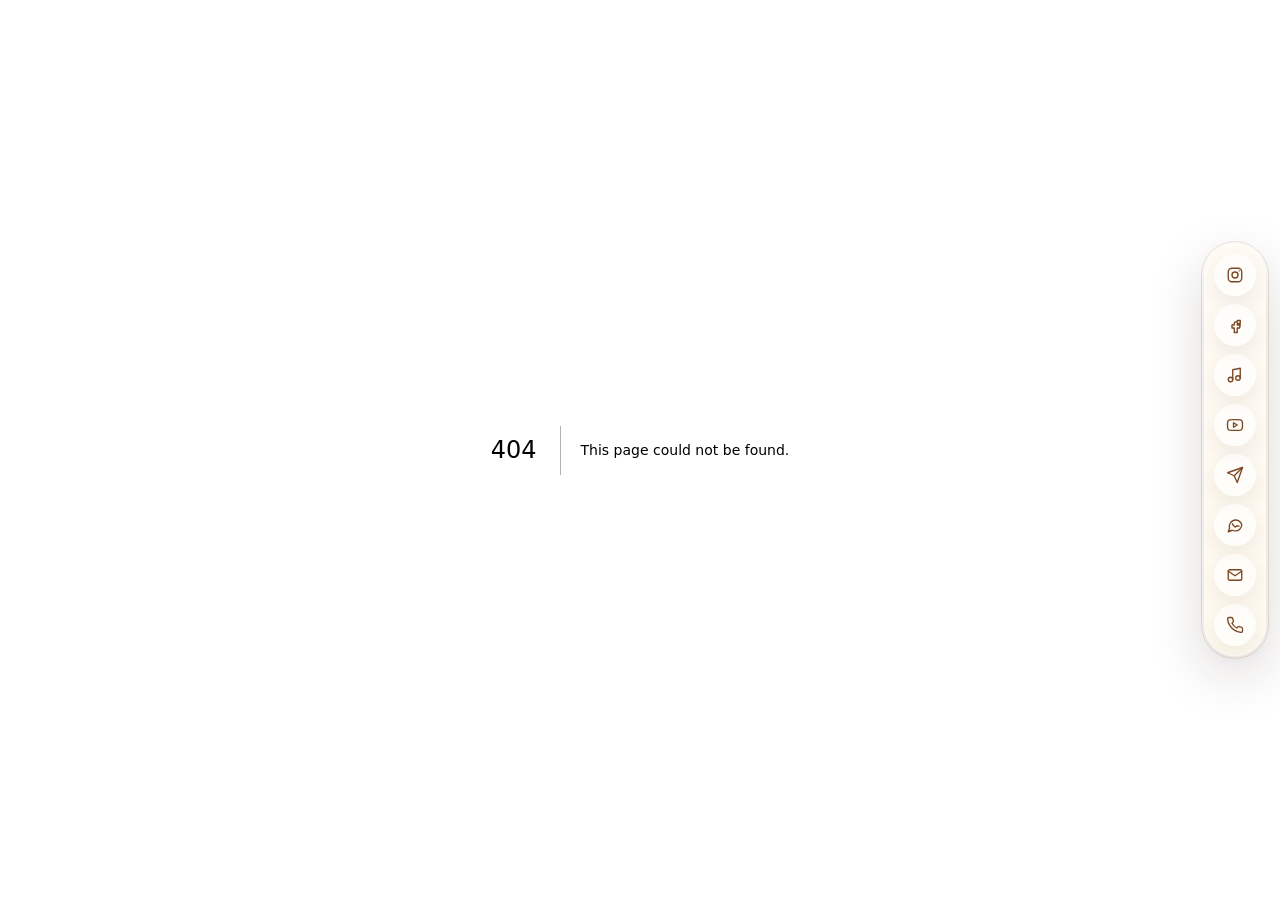
==== 404/index.html @ f0025ccf "Deploy ENDE static site" ====
<!DOCTYPE html><html lang="ka" data-scroll-behavior="smooth"><head><meta charSet="utf-8"/><meta name="viewport" content="width=device-width, initial-scale=1, maximum-scale=1"/><link rel="stylesheet" href="/_next/static/css/9ec2a59e94f89366.css" data-precedence="next"/><link rel="preload" as="script" fetchPriority="low" href="/_next/static/chunks/webpack-8658fdbc42bfbbae.js"/><script src="/_next/static/chunks/fd9d1056-749e5812300142af.js" async=""></script><script src="/_next/static/chunks/117-8c9b6d5010131bc0.js" async=""></script><script src="/_next/static/chunks/main-app-7a380a9fce7465ef.js" async=""></script><meta name="robots" content="noindex"/><title>404: This page could not be found.</title><title>ენდე — სამშენებლო კომპანია</title><meta name="description" content="ენდე — სამშენებლო კომპანია საქართველოში: სახლების მშენებლობა, გალერეა, კონტაქტი და დროებით გამორთული 3D კონსტრუქტორი განახლებული ვერსიისთვის."/><script src="/_next/static/chunks/polyfills-42372ed130431b0a.js" noModule=""></script></head><body><div style="font-family:system-ui,&quot;Segoe UI&quot;,Roboto,Helvetica,Arial,sans-serif,&quot;Apple Color Emoji&quot;,&quot;Segoe UI Emoji&quot;;height:100vh;text-align:center;display:flex;flex-direction:column;align-items:center;justify-content:center"><div><style>body{color:#000;background:#fff;margin:0}.next-error-h1{border-right:1px solid rgba(0,0,0,.3)}@media (prefers-color-scheme:dark){body{color:#fff;background:#000}.next-error-h1{border-right:1px solid rgba(255,255,255,.3)}}</style><h1 class="next-error-h1" style="display:inline-block;margin:0 20px 0 0;padding:0 23px 0 0;font-size:24px;font-weight:500;vertical-align:top;line-height:49px">404</h1><div style="display:inline-block"><h2 style="font-size:14px;font-weight:400;line-height:49px;margin:0">This page could not be found.</h2></div></div></div><aside class="floating-contact-bar" aria-label="სწრაფი კონტაქტები"><span class="floating-contact-pulse" aria-hidden="true"></span><a href="https://instagram.com/" aria-label="Instagram" title="Instagram" target="_blank" rel="noreferrer"><svg width="18" height="18" viewBox="0 0 24 24" fill="none" stroke="currentColor" stroke-width="1.8" stroke-linecap="round" stroke-linejoin="round" aria-hidden="true"><rect x="3" y="3" width="18" height="18" rx="5"></rect><circle cx="12" cy="12" r="4"></circle><path d="M17.5 6.5h.01"></path></svg><span>Instagram</span></a><a href="https://facebook.com/" aria-label="Facebook" title="Facebook" target="_blank" rel="noreferrer"><svg width="18" height="18" viewBox="0 0 24 24" fill="none" stroke="currentColor" stroke-width="1.8" stroke-linecap="round" stroke-linejoin="round" aria-hidden="true"><path d="M15 8h-2a2 2 0 0 0-2 2v2H8v4h3v6h4v-6h3l1-4h-4v-1a1 1 0 0 1 1-1h3V6h-4Z"></path></svg><span>Facebook</span></a><a href="https://tiktok.com/" aria-label="TikTok" title="TikTok" target="_blank" rel="noreferrer"><svg width="18" height="18" viewBox="0 0 24 24" fill="none" stroke="currentColor" stroke-width="1.8" stroke-linecap="round" stroke-linejoin="round" aria-hidden="true"><path d="M9 18V5l10-2v13"></path><circle cx="6" cy="18" r="3"></circle><circle cx="16" cy="16" r="3"></circle></svg><span>TikTok</span></a><a href="https://youtube.com/" aria-label="YouTube" title="YouTube" target="_blank" rel="noreferrer"><svg width="18" height="18" viewBox="0 0 24 24" fill="none" stroke="currentColor" stroke-width="1.8" stroke-linecap="round" stroke-linejoin="round" aria-hidden="true"><path d="M22 12s0-3.2-.4-4.7a3 3 0 0 0-2.1-2.1C17.8 4.8 12 4.8 12 4.8s-5.8 0-7.5.4a3 3 0 0 0-2.1 2.1C2 8.8 2 12 2 12s0 3.2.4 4.7a3 3 0 0 0 2.1 2.1c1.7.4 7.5.4 7.5.4s5.8 0 7.5-.4a3 3 0 0 0 2.1-2.1c.4-1.5.4-4.7.4-4.7Z"></path><path d="m10 9 5 3-5 3V9Z"></path></svg><span>YouTube</span></a><a href="https://t.me/" aria-label="Telegram" title="Telegram" target="_blank" rel="noreferrer"><svg width="18" height="18" viewBox="0 0 24 24" fill="none" stroke="currentColor" stroke-width="1.8" stroke-linecap="round" stroke-linejoin="round" aria-hidden="true"><path d="m22 2-7 20-4-9-9-4 20-7Z"></path><path d="M22 2 11 13"></path></svg><span>Telegram</span></a><a href="https://wa.me/995555000000" aria-label="WhatsApp" title="WhatsApp" target="_blank" rel="noreferrer"><svg width="18" height="18" viewBox="0 0 24 24" fill="none" stroke="currentColor" stroke-width="1.8" stroke-linecap="round" stroke-linejoin="round" aria-hidden="true"><path d="M21 11.5a8.4 8.4 0 0 1-9 8.4 8.7 8.7 0 0 1-3.7-.9L3 21l1.8-5a8.4 8.4 0 1 1 16.2-4.5Z"></path><path d="M8.5 10.5c.8 2 2.2 3.4 4.2 4.2l1.4-1.4c.2-.2.5-.3.8-.2.9.3 1.7.4 2.6.4"></path></svg><span>WhatsApp</span></a><a href="mailto:info@example.com" aria-label="Email" title="Email"><svg width="18" height="18" viewBox="0 0 24 24" fill="none" stroke="currentColor" stroke-width="1.8" stroke-linecap="round" stroke-linejoin="round" aria-hidden="true"><rect x="3" y="5" width="18" height="14" rx="2"></rect><path d="m3 7 9 6 9-6"></path></svg><span>Email</span></a><a href="tel:+995555000000" aria-label="Call" title="Call"><svg width="18" height="18" viewBox="0 0 24 24" fill="none" stroke="currentColor" stroke-width="1.8" stroke-linecap="round" stroke-linejoin="round" aria-hidden="true"><path d="M22 16.9v3a2 2 0 0 1-2.2 2 19.8 19.8 0 0 1-8.6-3.1 19.4 19.4 0 0 1-6-6A19.8 19.8 0 0 1 2.1 4.2 2 2 0 0 1 4.1 2h3a2 2 0 0 1 2 1.7c.1.9.3 1.8.6 2.6a2 2 0 0 1-.5 2.1L8 9.6a16 16 0 0 0 6.4 6.4l1.2-1.2a2 2 0 0 1 2.1-.5c.8.3 1.7.5 2.6.6A2 2 0 0 1 22 16.9Z"></path></svg><span>Call</span></a></aside><script src="/_next/static/chunks/webpack-8658fdbc42bfbbae.js" async=""></script><script>(self.__next_f=self.__next_f||[]).push([0]);self.__next_f.push([2,null])</script><script>self.__next_f.push([1,"1:HL[\"/_next/static/css/9ec2a59e94f89366.css\",\"style\"]\n"])</script><script>self.__next_f.push([1,"2:I[2846,[],\"\"]\n4:I[4707,[],\"\"]\n5:I[6423,[],\"\"]\nb:I[1060,[],\"\"]\n6:{\"fontFamily\":\"system-ui,\\\"Segoe UI\\\",Roboto,Helvetica,Arial,sans-serif,\\\"Apple Color Emoji\\\",\\\"Segoe UI Emoji\\\"\",\"height\":\"100vh\",\"textAlign\":\"center\",\"display\":\"flex\",\"flexDirection\":\"column\",\"alignItems\":\"center\",\"justifyContent\":\"center\"}\n7:{\"display\":\"inline-block\",\"margin\":\"0 20px 0 0\",\"padding\":\"0 23px 0 0\",\"fontSize\":24,\"fontWeight\":500,\"verticalAlign\":\"top\",\"lineHeight\":\"49px\"}\n8:{\"display\":\"inline-block\"}\n9:{\"fontSize\":14,\"fontWeight\":400,\"lineHeight\":\"49px\",\"margin\":0}\nc:[]\n"])</script><script>self.__next_f.push([1,"0:[\"$\",\"$L2\",null,{\"buildId\":\"JCtrKZz7hYEylnQfCbO5D\",\"assetPrefix\":\"\",\"urlParts\":[\"\",\"_not-found\",\"\"],\"initialTree\":[\"\",{\"children\":[\"/_not-found\",{\"children\":[\"__PAGE__\",{}]}]},\"$undefined\",\"$undefined\",true],\"initialSeedData\":[\"\",{\"children\":[\"/_not-found\",{\"children\":[\"__PAGE__\",{},[[\"$L3\",[[\"$\",\"title\",null,{\"children\":\"404: This page could not be found.\"}],[\"$\",\"div\",null,{\"style\":{\"fontFamily\":\"system-ui,\\\"Segoe UI\\\",Roboto,Helvetica,Arial,sans-serif,\\\"Apple Color Emoji\\\",\\\"Segoe UI Emoji\\\"\",\"height\":\"100vh\",\"textAlign\":\"center\",\"display\":\"flex\",\"flexDirection\":\"column\",\"alignItems\":\"center\",\"justifyContent\":\"center\"},\"children\":[\"$\",\"div\",null,{\"children\":[[\"$\",\"style\",null,{\"dangerouslySetInnerHTML\":{\"__html\":\"body{color:#000;background:#fff;margin:0}.next-error-h1{border-right:1px solid rgba(0,0,0,.3)}@media (prefers-color-scheme:dark){body{color:#fff;background:#000}.next-error-h1{border-right:1px solid rgba(255,255,255,.3)}}\"}}],[\"$\",\"h1\",null,{\"className\":\"next-error-h1\",\"style\":{\"display\":\"inline-block\",\"margin\":\"0 20px 0 0\",\"padding\":\"0 23px 0 0\",\"fontSize\":24,\"fontWeight\":500,\"verticalAlign\":\"top\",\"lineHeight\":\"49px\"},\"children\":\"404\"}],[\"$\",\"div\",null,{\"style\":{\"display\":\"inline-block\"},\"children\":[\"$\",\"h2\",null,{\"style\":{\"fontSize\":14,\"fontWeight\":400,\"lineHeight\":\"49px\",\"margin\":0},\"children\":\"This page could not be found.\"}]}]]}]}]],null],null],null]},[null,[\"$\",\"$L4\",null,{\"parallelRouterKey\":\"children\",\"segmentPath\":[\"children\",\"/_not-found\",\"children\"],\"error\":\"$undefined\",\"errorStyles\":\"$undefined\",\"errorScripts\":\"$undefined\",\"template\":[\"$\",\"$L5\",null,{}],\"templateStyles\":\"$undefined\",\"templateScripts\":\"$undefined\",\"notFound\":\"$undefined\",\"notFoundStyles\":\"$undefined\"}]],null]},[[[[\"$\",\"link\",\"0\",{\"rel\":\"stylesheet\",\"href\":\"/_next/static/css/9ec2a59e94f89366.css\",\"precedence\":\"next\",\"crossOrigin\":\"$undefined\"}]],[\"$\",\"html\",null,{\"lang\":\"ka\",\"data-scroll-behavior\":\"smooth\",\"children\":[\"$\",\"body\",null,{\"children\":[[\"$\",\"$L4\",null,{\"parallelRouterKey\":\"children\",\"segmentPath\":[\"children\"],\"error\":\"$undefined\",\"errorStyles\":\"$undefined\",\"errorScripts\":\"$undefined\",\"template\":[\"$\",\"$L5\",null,{}],\"templateStyles\":\"$undefined\",\"templateScripts\":\"$undefined\",\"notFound\":[[\"$\",\"title\",null,{\"children\":\"404: This page could not be found.\"}],[\"$\",\"div\",null,{\"style\":\"$6\",\"children\":[\"$\",\"div\",null,{\"children\":[[\"$\",\"style\",null,{\"dangerouslySetInnerHTML\":{\"__html\":\"body{color:#000;background:#fff;margin:0}.next-error-h1{border-right:1px solid rgba(0,0,0,.3)}@media (prefers-color-scheme:dark){body{color:#fff;background:#000}.next-error-h1{border-right:1px solid rgba(255,255,255,.3)}}\"}}],[\"$\",\"h1\",null,{\"className\":\"next-error-h1\",\"style\":\"$7\",\"children\":\"404\"}],[\"$\",\"div\",null,{\"style\":\"$8\",\"children\":[\"$\",\"h2\",null,{\"style\":\"$9\",\"children\":\"This page could not be found.\"}]}]]}]}]],\"notFoundStyles\":[]}],[\"$\",\"aside\",null,{\"className\":\"floating-contact-bar\",\"aria-label\":\"სწრაფი კონტაქტები\",\"children\":[[\"$\",\"span\",null,{\"className\":\"floating-contact-pulse\",\"aria-hidden\":\"true\"}],[[\"$\",\"a\",\"Instagram\",{\"href\":\"https://instagram.com/\",\"aria-label\":\"Instagram\",\"title\":\"Instagram\",\"target\":\"_blank\",\"rel\":\"noreferrer\",\"children\":[[\"$\",\"svg\",null,{\"width\":18,\"height\":18,\"viewBox\":\"0 0 24 24\",\"fill\":\"none\",\"stroke\":\"currentColor\",\"strokeWidth\":1.8,\"strokeLinecap\":\"round\",\"strokeLinejoin\":\"round\",\"aria-hidden\":\"true\",\"children\":[[\"$\",\"rect\",null,{\"x\":\"3\",\"y\":\"3\",\"width\":\"18\",\"height\":\"18\",\"rx\":\"5\"}],[\"$\",\"circle\",null,{\"cx\":\"12\",\"cy\":\"12\",\"r\":\"4\"}],[\"$\",\"path\",null,{\"d\":\"M17.5 6.5h.01\"}]]}],[\"$\",\"span\",null,{\"children\":\"Instagram\"}]]}],[\"$\",\"a\",\"Facebook\",{\"href\":\"https://facebook.com/\",\"aria-label\":\"Facebook\",\"title\":\"Facebook\",\"target\":\"_blank\",\"rel\":\"noreferrer\",\"children\":[[\"$\",\"svg\",null,{\"width\":18,\"height\":18,\"viewBox\":\"0 0 24 24\",\"fill\":\"none\",\"stroke\":\"currentColor\",\"strokeWidth\":1.8,\"strokeLinecap\":\"round\",\"strokeLinejoin\":\"round\",\"aria-hidden\":\"true\",\"children\":[\"$\",\"path\",null,{\"d\":\"M15 8h-2a2 2 0 0 0-2 2v2H8v4h3v6h4v-6h3l1-4h-4v-1a1 1 0 0 1 1-1h3V6h-4Z\"}]}],[\"$\",\"span\",null,{\"children\":\"Facebook\"}]]}],[\"$\",\"a\",\"TikTok\",{\"href\":\"https://tiktok.com/\",\"aria-label\":\"TikTok\",\"title\":\"TikTok\",\"target\":\"_blank\",\"rel\":\"noreferrer\",\"children\":[[\"$\",\"svg\",null,{\"width\":18,\"height\":18,\"viewBox\":\"0 0 24 24\",\"fill\":\"none\",\"stroke\":\"currentColor\",\"strokeWidth\":1.8,\"strokeLinecap\":\"round\",\"strokeLinejoin\":\"round\",\"aria-hidden\":\"true\",\"children\":[[\"$\",\"path\",null,{\"d\":\"M9 18V5l10-2v13\"}],[\"$\",\"circle\",null,{\"cx\":\"6\",\"cy\":\"18\",\"r\":\"3\"}],[\"$\",\"circle\",null,{\"cx\":\"16\",\"cy\":\"16\",\"r\":\"3\"}]]}],[\"$\",\"span\",null,{\"children\":\"TikTok\"}]]}],[\"$\",\"a\",\"YouTube\",{\"href\":\"https://youtube.com/\",\"aria-label\":\"YouTube\",\"title\":\"YouTube\",\"target\":\"_blank\",\"rel\":\"noreferrer\",\"children\":[[\"$\",\"svg\",null,{\"width\":18,\"height\":18,\"viewBox\":\"0 0 24 24\",\"fill\":\"none\",\"stroke\":\"currentColor\",\"strokeWidth\":1.8,\"strokeLinecap\":\"round\",\"strokeLinejoin\":\"round\",\"aria-hidden\":\"true\",\"children\":[[\"$\",\"path\",null,{\"d\":\"M22 12s0-3.2-.4-4.7a3 3 0 0 0-2.1-2.1C17.8 4.8 12 4.8 12 4.8s-5.8 0-7.5.4a3 3 0 0 0-2.1 2.1C2 8.8 2 12 2 12s0 3.2.4 4.7a3 3 0 0 0 2.1 2.1c1.7.4 7.5.4 7.5.4s5.8 0 7.5-.4a3 3 0 0 0 2.1-2.1c.4-1.5.4-4.7.4-4.7Z\"}],[\"$\",\"path\",null,{\"d\":\"m10 9 5 3-5 3V9Z\"}]]}],[\"$\",\"span\",null,{\"children\":\"YouTube\"}]]}],[\"$\",\"a\",\"Telegram\",{\"href\":\"https://t.me/\",\"aria-label\":\"Telegram\",\"title\":\"Telegram\",\"target\":\"_blank\",\"rel\":\"noreferrer\",\"children\":[[\"$\",\"svg\",null,{\"width\":18,\"height\":18,\"viewBox\":\"0 0 24 24\",\"fill\":\"none\",\"stroke\":\"currentColor\",\"strokeWidth\":1.8,\"strokeLinecap\":\"round\",\"strokeLinejoin\":\"round\",\"aria-hidden\":\"true\",\"children\":[[\"$\",\"path\",null,{\"d\":\"m22 2-7 20-4-9-9-4 20-7Z\"}],[\"$\",\"path\",null,{\"d\":\"M22 2 11 13\"}]]}],[\"$\",\"span\",null,{\"children\":\"Telegram\"}]]}],[\"$\",\"a\",\"WhatsApp\",{\"href\":\"https://wa.me/995555000000\",\"aria-label\":\"WhatsApp\",\"title\":\"WhatsApp\",\"target\":\"_blank\",\"rel\":\"noreferrer\",\"children\":[[\"$\",\"svg\",null,{\"width\":18,\"height\":18,\"viewBox\":\"0 0 24 24\",\"fill\":\"none\",\"stroke\":\"currentColor\",\"strokeWidth\":1.8,\"strokeLinecap\":\"round\",\"strokeLinejoin\":\"round\",\"aria-hidden\":\"true\",\"children\":[[\"$\",\"path\",null,{\"d\":\"M21 11.5a8.4 8.4 0 0 1-9 8.4 8.7 8.7 0 0 1-3.7-.9L3 21l1.8-5a8.4 8.4 0 1 1 16.2-4.5Z\"}],[\"$\",\"path\",null,{\"d\":\"M8.5 10.5c.8 2 2.2 3.4 4.2 4.2l1.4-1.4c.2-.2.5-.3.8-.2.9.3 1.7.4 2.6.4\"}]]}],[\"$\",\"span\",null,{\"children\":\"WhatsApp\"}]]}],[\"$\",\"a\",\"Email\",{\"href\":\"mailto:info@example.com\",\"aria-label\":\"Email\",\"title\":\"Email\",\"target\":\"$undefined\",\"rel\":\"$undefined\",\"children\":[[\"$\",\"svg\",null,{\"width\":18,\"height\":18,\"viewBox\":\"0 0 24 24\",\"fill\":\"none\",\"stroke\":\"currentColor\",\"strokeWidth\":1.8,\"strokeLinecap\":\"round\",\"strokeLinejoin\":\"round\",\"aria-hidden\":\"true\",\"children\":[[\"$\",\"rect\",null,{\"x\":\"3\",\"y\":\"5\",\"width\":\"18\",\"height\":\"14\",\"rx\":\"2\"}],[\"$\",\"path\",null,{\"d\":\"m3 7 9 6 9-6\"}]]}],[\"$\",\"span\",null,{\"children\":\"Email\"}]]}],[\"$\",\"a\",\"Call\",{\"href\":\"tel:+995555000000\",\"aria-label\":\"Call\",\"title\":\"Call\",\"target\":\"$undefined\",\"rel\":\"$undefined\",\"children\":[[\"$\",\"svg\",null,{\"width\":18,\"height\":18,\"viewBox\":\"0 0 24 24\",\"fill\":\"none\",\"stroke\":\"currentColor\",\"strokeWidth\":1.8,\"strokeLinecap\":\"round\",\"strokeLinejoin\":\"round\",\"aria-hidden\":\"true\",\"children\":[\"$\",\"path\",null,{\"d\":\"M22 16.9v3a2 2 0 0 1-2.2 2 19.8 19.8 0 0 1-8.6-3.1 19.4 19.4 0 0 1-6-6A19.8 19.8 0 0 1 2.1 4.2 2 2 0 0 1 4.1 2h3a2 2 0 0 1 2 1.7c.1.9.3 1.8.6 2.6a2 2 0 0 1-.5 2.1L8 9.6a16 16 0 0 0 6.4 6.4l1.2-1.2a2 2 0 0 1 2.1-.5c.8.3 1.7.5 2.6.6A2 2 0 0 1 22 16.9Z\"}]}],[\"$\",\"span\",null,{\"children\":\"Call\"}]]}]]]}]]}]}]],null],null],\"couldBeIntercepted\":false,\"initialHead\":[[\"$\",\"meta\",null,{\"name\":\"robots\",\"content\":\"noindex\"}],\"$La\"],\"globalErrorComponent\":\"$b\",\"missingSlots\":\"$Wc\"}]\n"])</script><script>self.__next_f.push([1,"a:[[\"$\",\"meta\",\"0\",{\"name\":\"viewport\",\"content\":\"width=device-width, initial-scale=1, maximum-scale=1\"}],[\"$\",\"meta\",\"1\",{\"charSet\":\"utf-8\"}],[\"$\",\"title\",\"2\",{\"children\":\"ენდე — სამშენებლო კომპანია\"}],[\"$\",\"meta\",\"3\",{\"name\":\"description\",\"content\":\"ენდე — სამშენებლო კომპანია საქართველოში: სახლების მშენებლობა, გალერეა, კონტაქტი და დროებით გამორთული 3D კონსტრუქტორი განახლებული ვერსიისთვის.\"}]]\n3:null\n"])</script></body></html>
---- _next/static/css/9ec2a59e94f89366.css ----
:root{--bg:#f6f1e8;--panel:#fffaf1;--panel-strong:#fff7e7;--ink:#14110d;--muted:#6f665a;--line:rgba(40,33,24,.12);--accent:#a9632a;--accent-dark:#75411f;--accent-soft:rgba(169,99,42,.12);--green:#2f9e66;--blue:#2680c2;--shadow:0 24px 80px rgba(48,35,20,.14);--radius-xl:28px;--radius-lg:20px;--radius-md:14px}*{box-sizing:border-box}html{scroll-behavior:smooth}body{margin:0;min-height:100vh;background:radial-gradient(circle at top left,rgba(169,99,42,.16),transparent 30rem),radial-gradient(circle at 80% 0,rgba(47,158,102,.1),transparent 24rem),var(--bg);font-family:Inter,ui-sans-serif,system-ui,-apple-system,BlinkMacSystemFont,Segoe UI,sans-serif}a{color:inherit;text-decoration:none}button,input,select{font:inherit}button{cursor:pointer}button:disabled{cursor:not-allowed;opacity:.55}.nav-shell{width:min(1180px,calc(100% - 32px));margin:20px auto 0;padding:12px 14px;display:flex;align-items:center;justify-content:space-between;gap:18px;border:1px solid var(--line);border-radius:999px;background:rgba(255,250,241,.78);-webkit-backdrop-filter:blur(18px);backdrop-filter:blur(18px);position:-webkit-sticky;position:sticky;top:12px;z-index:20}.compact-nav{margin-top:12px}.brand{display:inline-flex;align-items:center;gap:10px;font-weight:850;letter-spacing:-.02em}.brand-mark{width:36px;height:36px;border-radius:12px;display:grid;place-items:center;background:linear-gradient(135deg,var(--accent),#e0a45d);color:#fff;box-shadow:0 10px 24px rgba(169,99,42,.3)}.nav-links{display:flex;gap:8px;align-items:center;flex-wrap:wrap;justify-content:flex-end}.nav-links a{padding:10px 14px;border-radius:999px;color:var(--muted);font-size:14px}.nav-links a:hover{background:var(--accent-soft);color:var(--accent-dark)}.hero-section{width:min(1180px,calc(100% - 32px));margin:46px auto 70px;display:grid;grid-template-columns:minmax(0,1.05fr) minmax(320px,.95fr);align-items:center;grid-gap:34px;gap:34px}.configurator-header h1,.hero-copy h1{margin:0;font-size:clamp(38px,6vw,76px);line-height:.92;letter-spacing:-.065em}.configurator-header p,.contacts-section p,.hero-copy p{color:var(--muted);line-height:1.65;font-size:17px}.eyebrow{margin:0 0 12px;color:var(--accent-dark)!important;font-weight:800;letter-spacing:.12em;text-transform:uppercase;font-size:12px!important}.action-row,.hero-actions{display:flex;gap:12px;flex-wrap:wrap}.primary-button,.secondary-button{border:0;display:inline-flex;justify-content:center;align-items:center;gap:8px;min-height:48px;padding:0 20px;border-radius:16px;font-weight:800;transition:transform .2s ease,box-shadow .2s ease,background .2s ease}.primary-button{background:linear-gradient(135deg,var(--accent),#c98441);color:#fff;box-shadow:0 18px 38px rgba(169,99,42,.28)}.secondary-button{background:hsla(0,0%,100%,.65);color:var(--accent-dark);border:1px solid var(--line)}.primary-button:hover,.secondary-button:hover{transform:translateY(-1px)}.full{width:100%}.trust-grid{display:flex;gap:10px;flex-wrap:wrap;margin-top:22px}.trust-grid span{display:inline-flex;align-items:center;gap:8px;padding:10px 12px;border:1px solid var(--line);border-radius:999px;background:hsla(0,0%,100%,.55);color:var(--muted);font-size:14px}.hero-card{min-height:520px;border-radius:40px;border:1px solid var(--line);background:linear-gradient(160deg,hsla(0,0%,100%,.56),rgba(255,247,231,.88)),radial-gradient(circle at 70% 20%,rgba(47,158,102,.14),transparent 17rem);box-shadow:var(--shadow);position:relative;overflow:hidden;display:grid;place-items:center}.hero-card:before{content:"";position:absolute;inset:auto -10% -22% -10%;height:42%;background:rgba(70,101,68,.18);transform:skewY(-5deg)}.mini-house{position:relative;width:min(72%,420px);height:280px;perspective:800px;transform:rotateX(58deg) rotate(-35deg)}.roof-shape{position:absolute;left:8%;right:8%;top:15%;height:38%;background:linear-gradient(135deg,#8a2519,#d58b50);-webkit-clip-path:polygon(50% 0,100% 54%,90% 100%,10% 100%,0 54%);clip-path:polygon(50% 0,100% 54%,90% 100%,10% 100%,0 54%);filter:drop-shadow(0 20px 20px rgba(0,0,0,.18))}.house-body{position:absolute;left:17%;right:17%;top:48%;height:34%;background:#e8dfcd;border:8px solid #cbbda5;display:flex;gap:22px;justify-content:center;align-items:center;box-shadow:0 24px 50px rgba(0,0,0,.16)}.house-body span{width:36px;height:46px;border-radius:8px 8px 0 0;background:#5e9fc4;display:block}.foundation-line{position:absolute;left:8%;right:8%;top:85%;height:14px;background:#80786c;border-radius:999px}.quote-card{position:absolute;right:26px;bottom:26px;width:min(330px,calc(100% - 52px));padding:20px;border-radius:24px;background:rgba(255,250,241,.9);border:1px solid var(--line);box-shadow:0 14px 40px rgba(0,0,0,.12)}.quote-card p{margin:0 0 8px;color:var(--muted)}.quote-card strong{font-size:28px;display:block}.quote-card span{color:var(--muted)}.contacts-section,.gallery-section,.services-section{width:min(1180px,calc(100% - 32px));margin:0 auto 70px}.services-section{display:grid;grid-template-columns:repeat(3,1fr);grid-gap:18px;gap:18px}.contact-card,.control-panel,.gallery-card,.plan-card,.price-card,.services-section article,.viewer-card{border:1px solid var(--line);background:rgba(255,250,241,.82);border-radius:var(--radius-xl);box-shadow:0 14px 50px rgba(48,35,20,.08)}.services-section article{padding:24px}.services-section svg{color:var(--accent)}.gallery-card h3,.services-section h3{margin:14px 0 8px}.gallery-card p,.services-section p{margin:0;color:var(--muted);line-height:1.55}.section-heading{margin-bottom:20px}.contacts-section h2,.section-heading h2{margin:0;font-size:clamp(30px,4vw,52px);letter-spacing:-.045em}.gallery-grid{display:grid;grid-template-columns:repeat(3,1fr);grid-gap:18px;gap:18px}.gallery-card{padding:14px}.gallery-visual{height:210px;border-radius:22px;background:linear-gradient(135deg,#d8c4a5,#9a6a42)}.visual-2{background:linear-gradient(135deg,#d6d2c8,#81776b)}.visual-3{background:linear-gradient(135deg,#bf9b72,#704b30)}.visual-4{background:linear-gradient(135deg,#8f2e22,#d59657)}.visual-5{background:linear-gradient(135deg,#d8dcc9,#78956a)}.visual-6{background:linear-gradient(135deg,#e7dfd1,#926b43)}.contacts-section{display:grid;grid-template-columns:1fr 360px;grid-gap:28px;gap:28px;align-items:flex-start;padding-bottom:50px}.contact-card{padding:24px;display:grid;grid-gap:14px;gap:14px}.contact-card p{margin:0;display:flex;align-items:center;gap:10px}.constructor-page{min-height:100vh}.configurator-shell{width:min(1440px,calc(100% - 24px));margin:24px auto 60px}.configurator-header{display:flex;justify-content:space-between;gap:22px;align-items:flex-end;margin-bottom:18px}.configurator-header h1{font-size:clamp(30px,5vw,58px);max-width:900px}.configurator-header p{max-width:820px;margin-bottom:0}.total-pill{min-width:250px;border:1px solid var(--line);background:rgba(255,250,241,.86);border-radius:26px;padding:18px 20px;box-shadow:0 14px 40px rgba(48,35,20,.09)}.plan-header span,.price-head span,.total-pill span,.viewer-toolbar span{display:block;color:var(--muted);font-size:13px}.total-pill strong{font-size:30px;letter-spacing:-.04em}.step-tabs{display:flex;gap:10px;overflow-x:auto;padding:8px;border-radius:22px;border:1px solid var(--line);background:rgba(255,250,241,.68);margin-bottom:18px}.plan-actions button,.segmented-control button,.step-tabs button{border:0;border-radius:16px;background:transparent;color:var(--muted);padding:12px 14px;white-space:nowrap;font-weight:800}.segmented-control button.active,.step-tabs button.active{background:#14110d;color:#fff}.constructor-grid{display:grid;grid-template-columns:minmax(310px,380px) minmax(0,1fr);grid-gap:18px;gap:18px;align-items:flex-start}.control-panel{padding:18px;position:-webkit-sticky;position:sticky;top:100px;max-height:calc(100vh - 120px);overflow:auto}.panel-block h2{margin:0 0 16px;font-size:24px;letter-spacing:-.035em}.field-label{display:grid;grid-gap:8px;gap:8px;margin-bottom:14px}.field-label span,.switch-row span{font-weight:700;font-size:14px;color:var(--muted)}.field-label input,.field-label select{width:100%;min-height:48px;border-radius:14px;border:1px solid var(--line);background:hsla(0,0%,100%,.72);padding:0 14px;color:var(--ink)}.field-label input:focus,.field-label select:focus{border-color:rgba(169,99,42,.48);box-shadow:0 0 0 4px rgba(169,99,42,.12)}.two-fields{display:grid;grid-template-columns:1fr 1fr;grid-gap:12px;gap:12px}.switch-row{display:flex;gap:10px;align-items:flex-start;padding:12px;border-radius:16px;background:hsla(0,0%,100%,.55);margin-bottom:14px}.switch-row input{margin-top:3px}.metric-grid{display:grid;grid-template-columns:1fr 1fr;grid-gap:10px;gap:10px;margin-bottom:14px}.info-box,.metric-card{border:1px solid var(--line);border-radius:18px;padding:14px;background:hsla(0,0%,100%,.58)}.info-box strong,.metric-card span{display:block;color:var(--muted);font-size:13px;margin-bottom:4px}.info-box span,.metric-card strong{font-size:20px;font-weight:850}.segmented-control{display:flex;gap:8px;padding:6px;border:1px solid var(--line);border-radius:20px;background:hsla(0,0%,100%,.44);margin-bottom:14px;overflow-x:auto}.segmented-control button{flex:1 1;padding:10px 12px}.segmented-control.small button{min-width:90px}.hint{color:var(--muted);line-height:1.5;font-size:13px}.hint code{padding:2px 6px;border-radius:7px;background:rgba(0,0,0,.06);color:var(--accent-dark)}.workbench{display:grid;grid-gap:18px;gap:18px}.viewer-card{padding:12px;overflow:hidden}.plan-header,.price-head,.viewer-toolbar{display:flex;align-items:center;justify-content:space-between;gap:14px;padding:8px 8px 12px}.viewer-stats{display:flex;gap:8px;flex-wrap:wrap;justify-content:flex-end}.plan-footer span,.price-metrics span,.viewer-stats span{display:inline-flex;gap:5px;padding:7px 10px;border-radius:999px;background:rgba(20,17,13,.06);font-size:12px;color:var(--muted)}.house-canvas{width:100%;height:min(58vh,620px);min-height:380px;display:block;border-radius:22px;outline:none;touch-action:none}.plan-and-price{display:grid;grid-template-columns:minmax(0,1.1fr) minmax(310px,.9fr);grid-gap:18px;gap:18px;align-items:flex-start}.plan-card,.price-card{padding:14px}.plan-actions{display:flex;gap:6px;flex-wrap:wrap;justify-content:flex-end}.plan-actions button{background:hsla(0,0%,100%,.68);border:1px solid var(--line);padding:9px 10px}.plan-svg{width:100%;height:auto;max-height:520px;border-radius:24px;display:block;overflow:hidden;background:#eee5d8;touch-action:manipulation}.plan-footer{display:flex;gap:8px;flex-wrap:wrap;padding-top:12px}.price-card.compact{position:-webkit-sticky;position:sticky;top:100px}.price-head b{font-size:24px;letter-spacing:-.035em}.price-metrics{display:flex;gap:8px;flex-wrap:wrap;margin:8px 0 12px}.price-lines{display:grid;grid-gap:10px;gap:10px;margin:10px 0}.price-line{display:flex;gap:12px;justify-content:space-between;align-items:flex-start;border:1px solid var(--line);border-radius:16px;padding:12px;background:hsla(0,0%,100%,.52)}.price-line span{display:block;color:var(--muted);font-size:13px;margin-top:4px}.price-line b{white-space:nowrap}.price-total{display:flex;justify-content:space-between;align-items:center;padding:10px 0;border-top:1px solid var(--line)}.price-total.muted{color:var(--muted)}.price-total.final strong{font-size:28px}@media (max-width:1100px){.constructor-grid,.contacts-section,.hero-section{grid-template-columns:1fr}.control-panel,.price-card.compact{position:static;max-height:none}.configurator-header{align-items:stretch;flex-direction:column}.total-pill{min-width:0}.plan-and-price{grid-template-columns:1fr}}@media (max-width:820px){.nav-shell{border-radius:24px;align-items:flex-start;flex-direction:column}.nav-links{justify-content:flex-start}.hero-section{margin-top:28px}.hero-card{min-height:420px}.gallery-grid,.services-section{grid-template-columns:1fr}.contacts-section{margin-bottom:28px}.house-canvas{min-height:320px;height:430px}.metric-grid,.two-fields{grid-template-columns:1fr}.hero-copy h1{font-size:clamp(38px,12vw,58px)}.control-panel{padding:14px}}@media (max-width:520px){.nav-links a{padding:8px 10px}.configurator-shell,.contacts-section,.gallery-section,.hero-section,.services-section{width:min(100% - 16px,1440px)}.hero-actions .primary-button,.hero-actions .secondary-button{width:100%}.step-tabs button{padding:10px 12px;font-size:13px}.plan-header,.price-head,.viewer-toolbar{align-items:flex-start;flex-direction:column}.plan-actions{justify-content:flex-start}.house-canvas{min-height:300px;height:360px}.price-line{flex-direction:column}}.house-canvas-wrap{position:relative;width:100%}.scene-error{position:absolute;left:18px;right:18px;bottom:18px;display:grid;grid-gap:4px;gap:4px;padding:14px 16px;border-radius:18px;border:1px solid rgba(169,99,42,.28);background:rgba(255,248,235,.94);box-shadow:0 14px 35px rgba(20,17,13,.12);color:var(--ink)}.scene-error strong{font-size:14px}.scene-error span{color:var(--muted);font-size:13px;line-height:1.45}.error-card{max-width:760px;margin:90px auto;padding:34px;border-radius:30px;border:1px solid var(--line);background:hsla(0,0%,100%,.74);box-shadow:var(--shadow)}.error-card h1{margin:0 0 14px;font-size:clamp(32px,5vw,58px);line-height:.98;letter-spacing:-.055em}.error-card p{color:var(--muted);line-height:1.65}.single-window-shell{width:min(1600px,calc(100% - 24px))}.compact-config-header{margin-bottom:16px}.compact-config-header h1{font-size:clamp(28px,4vw,52px)}.studio-frame{display:grid;grid-template-columns:minmax(0,1fr) 390px;grid-gap:12px;gap:12px;min-height:calc(100vh - 195px);padding:12px;border:1px solid rgba(40,33,24,.16);border-radius:34px;background:radial-gradient(circle at 18% 12%,rgba(245,158,11,.16),transparent 26rem),radial-gradient(circle at 70% 24%,rgba(47,158,102,.13),transparent 24rem),rgba(34,28,22,.9);box-shadow:0 30px 95px rgba(28,20,14,.22)}.studio-scene{position:relative;overflow:hidden;min-height:700px;border-radius:26px;background:#14110d;isolation:isolate}.studio-canvas-loading,.studio-scene .house-canvas,.studio-scene .house-canvas-wrap{width:100%;height:100%;min-height:inherit}.studio-scene .house-canvas{border-radius:26px}.scene-topbar{position:absolute;z-index:6;top:14px;left:14px;right:14px;display:flex;justify-content:space-between;align-items:flex-start;gap:12px;pointer-events:none}.scene-topbar>div:first-child{max-width:640px;padding:13px 15px;border:1px solid hsla(0,0%,100%,.14);border-radius:18px;background:rgba(20,17,13,.68);color:#fff;-webkit-backdrop-filter:blur(18px);backdrop-filter:blur(18px);box-shadow:0 14px 36px rgba(0,0,0,.22)}.scene-topbar strong{display:block;font-size:15px}.scene-topbar span{display:block;color:hsla(0,0%,100%,.72);font-size:12px;line-height:1.45;margin-top:3px}.scene-mode-tabs{pointer-events:auto;display:flex;gap:6px;padding:6px;border-radius:18px;background:rgba(20,17,13,.68);border:1px solid hsla(0,0%,100%,.12);-webkit-backdrop-filter:blur(18px);backdrop-filter:blur(18px)}.scene-mode-tabs button{border:0;min-height:36px;padding:0 12px;border-radius:13px;background:transparent;color:hsla(0,0%,100%,.78);font-weight:850;font-size:12px}.scene-mode-tabs button.active{background:#fffaf1;color:#14110d}.scene-bottom-metrics{position:absolute;z-index:6;left:14px;right:14px;bottom:14px;display:flex;gap:8px;flex-wrap:wrap;pointer-events:none}.canvas-plan-status,.scene-bottom-metrics span{display:inline-flex;gap:5px;align-items:center;padding:9px 11px;border-radius:999px;border:1px solid hsla(0,0%,100%,.14);background:rgba(20,17,13,.68);color:hsla(0,0%,100%,.78);font-size:12px;-webkit-backdrop-filter:blur(16px);backdrop-filter:blur(16px)}.canvas-plan-status strong,.scene-bottom-metrics strong{color:#fff}.canvas-plan-layer{z-index:5}.canvas-plan-layer,.canvas-plan-svg{position:absolute;inset:0;pointer-events:none}.canvas-plan-svg{width:100%;height:100%}.canvas-plan-layer.mode-draw .canvas-plan-svg,.canvas-plan-layer.mode-wall .canvas-plan-svg{pointer-events:auto}.overlay-draw-surface{pointer-events:none}.canvas-plan-layer.mode-draw .overlay-draw-surface{pointer-events:auto}.overlay-segment-hit{pointer-events:none}.canvas-plan-layer.mode-wall .overlay-segment-hit{pointer-events:stroke;cursor:pointer}.canvas-plan-layer.mode-draw:before,.canvas-plan-layer.mode-wall:before{content:"";position:absolute;inset:0;background:linear-gradient(180deg,rgba(0,0,0,.1),transparent 26%,transparent 74%,rgba(0,0,0,.12));pointer-events:none}.canvas-plan-status{position:absolute;z-index:7;right:14px;bottom:14px;pointer-events:none}.tool-sidebar{min-height:0;max-height:calc(100vh - 219px);overflow:auto;border:1px solid hsla(0,0%,100%,.14);border-radius:26px;background:rgba(255,250,241,.95);box-shadow:0 18px 60px rgba(0,0,0,.18);padding:14px}.sidebar-head{display:flex;align-items:center;justify-content:space-between;gap:12px;padding:8px 6px 14px}.sidebar-head span{color:var(--muted);font-size:13px;font-weight:800;text-transform:uppercase;letter-spacing:.08em}.sidebar-head strong{font-size:24px;letter-spacing:-.04em}.sidebar-tabs{position:-webkit-sticky;position:sticky;top:-14px;z-index:5;margin:0 0 14px;background:rgba(255,250,241,.96);-webkit-backdrop-filter:blur(16px);backdrop-filter:blur(16px)}.sidebar-tabs button{flex:1 1;min-width:92px;font-size:13px}.tool-sidebar .panel-block{border:1px solid var(--line);border-radius:22px;padding:14px;background:hsla(0,0%,100%,.52);margin-bottom:12px}.tool-sidebar .panel-block h2{font-size:20px;margin-bottom:14px}.line-length-card{border:1px solid rgba(169,99,42,.18);border-radius:20px;padding:13px;margin:0 0 12px;background:radial-gradient(circle at 0 0,rgba(245,158,11,.15),transparent 15rem),hsla(0,0%,100%,.58)}.line-length-card>div:first-child{display:flex;align-items:center;justify-content:space-between;gap:12px;margin-bottom:10px}.line-length-card>div:first-child span{color:var(--muted);font-size:13px;font-weight:850;text-transform:uppercase;letter-spacing:.06em}.line-length-card>div:first-child strong{font-size:22px;letter-spacing:-.035em}.line-length-card .field-label{margin-bottom:10px}.length-presets{display:grid;grid-template-columns:repeat(4,minmax(0,1fr));grid-gap:7px;gap:7px;margin:4px 0 10px}.length-presets button{min-height:36px;border:1px solid var(--line);border-radius:13px;background:hsla(0,0%,100%,.72);color:var(--ink);font-weight:850;cursor:pointer}.length-presets button.active,.length-presets button:hover{border-color:rgba(47,158,102,.48);background:rgba(47,158,102,.12)}.small-hint{font-size:12px;margin:0}.draft-line-group,.empty-draft-guide{pointer-events:none}.tool-sidebar .price-card,.tool-sidebar .price-card.compact{position:static;box-shadow:none;background:hsla(0,0%,100%,.58)}.compact-modes button{min-width:90px}.action-row.tight{display:grid;grid-template-columns:1fr 1fr;grid-gap:8px;gap:8px}.action-row.tight .full{width:100%}@media (max-width:1180px){.studio-frame{grid-template-columns:1fr;min-height:auto}.studio-scene{min-height:620px}.tool-sidebar{max-height:none}}@media (max-width:820px){.studio-frame{padding:8px;border-radius:26px}.studio-scene{min-height:560px}.studio-scene,.studio-scene .house-canvas{border-radius:22px}.scene-topbar{flex-direction:column;align-items:stretch}.scene-topbar>div:first-child{max-width:none}.scene-mode-tabs{width:100%}.scene-mode-tabs button{flex:1 1}.scene-bottom-metrics{bottom:52px}.canvas-plan-status{right:auto;left:14px}.tool-sidebar{border-radius:22px}}@media (max-width:520px){.studio-scene{min-height:520px}.scene-topbar{top:10px;left:10px;right:10px}.scene-bottom-metrics{left:10px;right:10px;bottom:58px}.canvas-plan-status{left:10px;right:10px;justify-content:space-between}.action-row.tight,.compact-modes{grid-template-columns:1fr}.compact-modes{display:grid}}@media (min-width:821px){.scene-bottom-metrics{right:180px}}.designer-shell{width:min(1680px,calc(100% - 20px));margin:14px auto 50px}.designer-stage{position:relative;display:grid;grid-gap:12px;gap:12px}.designer-canvas-card{position:relative;overflow:hidden;min-height:clamp(620px,78vh,920px);border-radius:34px;border:1px solid hsla(0,0%,100%,.14);background:radial-gradient(circle at 22% 16%,rgba(245,158,11,.18),transparent 28rem),radial-gradient(circle at 84% 12%,rgba(47,158,102,.13),transparent 26rem),#17130f;box-shadow:0 34px 110px rgba(22,16,11,.25);isolation:isolate}.designer-canvas-card .house-canvas,.designer-canvas-card .house-canvas-wrap,.designer-canvas-card .studio-canvas-loading{width:100%;height:100%;min-height:clamp(620px,78vh,920px)}.designer-canvas-card .house-canvas{border-radius:34px}.designer-top-hud{position:absolute;z-index:8;top:16px;left:16px;right:16px;display:flex;align-items:flex-start;justify-content:space-between;gap:12px;pointer-events:none}.designer-metrics-hud,.designer-tool-sheet,.mode-switcher,.price-hud,.project-state-card,.workflow-rail{backdrop-filter:blur(22px);-webkit-backdrop-filter:blur(22px)}.project-state-card{width:min(420px,52vw);padding:15px 17px;border-radius:22px;border:1px solid hsla(0,0%,100%,.16);background:rgba(20,17,13,.72);color:#fff;box-shadow:0 18px 50px rgba(0,0,0,.22)}.project-state-card span{display:block;color:hsla(0,0%,100%,.72);font-size:12px;font-weight:850;letter-spacing:.05em;text-transform:uppercase}.project-state-card strong{display:block;margin-top:5px;font-size:clamp(22px,3vw,34px);line-height:1;letter-spacing:-.045em}.project-state-card small{display:block;margin-top:8px;color:hsla(0,0%,100%,.75);line-height:1.45;font-size:13px}.mode-switcher{pointer-events:auto;display:grid;grid-template-columns:repeat(3,minmax(86px,1fr));grid-gap:6px;gap:6px;padding:7px;border-radius:22px;border:1px solid hsla(0,0%,100%,.14);background:rgba(20,17,13,.72);box-shadow:0 18px 50px rgba(0,0,0,.22)}.mode-switcher button{min-height:44px;border:0;border-radius:16px;background:transparent;color:hsla(0,0%,100%,.78);font-weight:900;cursor:pointer}.mode-switcher button span{display:block;font-size:16px;line-height:1;margin-bottom:2px}.mode-switcher button.active{background:#fffaf1;color:#14110d;box-shadow:0 12px 24px rgba(0,0,0,.22)}.workflow-rail{position:absolute;z-index:8;left:16px;top:160px;display:grid;grid-gap:8px;gap:8px;width:188px;padding:8px;border-radius:24px;border:1px solid hsla(0,0%,100%,.14);background:rgba(20,17,13,.64);box-shadow:0 18px 50px rgba(0,0,0,.22)}.workflow-rail button{width:100%;display:flex;align-items:center;gap:10px;min-height:58px;border:1px solid transparent;border-radius:18px;padding:9px 10px;background:hsla(0,0%,100%,.06);color:hsla(0,0%,100%,.74);text-align:left;cursor:pointer}.workflow-rail button:disabled{opacity:.38;cursor:not-allowed}.workflow-rail button.active{background:#fffaf1;color:#14110d;border-color:hsla(0,0%,100%,.26)}.workflow-rail button.done:not(.active){color:#fff;background:rgba(47,158,102,.26);border-color:rgba(47,158,102,.34)}.workflow-icon{width:34px;height:34px;display:grid;place-items:center;border-radius:13px;background:hsla(0,0%,100%,.12);flex:0 0 auto;font-size:17px}.workflow-text{display:grid;grid-gap:1px;gap:1px}.workflow-text b{font-size:13px;line-height:1.1}.workflow-text small{color:inherit;opacity:.65;font-size:11px;font-weight:900}.designer-metrics-hud{position:absolute;z-index:8;left:16px;bottom:18px;right:260px;display:flex;gap:8px;flex-wrap:wrap;pointer-events:none}.designer-metrics-hud span,.price-hud{display:inline-flex;align-items:center;gap:6px;padding:10px 12px;border-radius:999px;border:1px solid hsla(0,0%,100%,.14);background:rgba(20,17,13,.66);color:hsla(0,0%,100%,.76);font-size:12px;box-shadow:0 12px 32px rgba(0,0,0,.18)}.designer-metrics-hud strong{color:#fff}.price-hud{position:absolute;z-index:8;right:16px;bottom:18px;display:grid;grid-gap:2px;gap:2px;border-radius:22px;min-width:220px;padding:13px 16px;pointer-events:none}.price-hud span{color:hsla(0,0%,100%,.65);font-size:12px;font-weight:850;text-transform:uppercase;letter-spacing:.05em}.price-hud strong{color:#fff;font-size:24px;letter-spacing:-.04em}.designer-tool-sheet{position:relative;z-index:10;margin:-120px auto 0;width:min(1180px,calc(100% - 32px));border:1px solid hsla(0,0%,100%,.52);border-radius:30px;background:rgba(255,250,241,.94);box-shadow:0 30px 80px rgba(26,18,12,.22);padding:14px}.sheet-title-row{display:flex;align-items:flex-start;justify-content:space-between;gap:16px;padding:4px 6px 12px}.sheet-title-row span{display:block;color:var(--muted);font-size:12px;font-weight:900;letter-spacing:.08em;text-transform:uppercase}.sheet-title-row strong{display:block;margin-top:3px;font-size:27px;line-height:1;letter-spacing:-.045em}.sheet-title-row p{margin:8px 0 0;color:var(--muted);line-height:1.45;font-size:13px;max-width:720px}.sheet-actions{display:flex;gap:8px;flex-wrap:wrap;justify-content:flex-end}.sheet-actions .secondary-button{min-height:42px;padding:0 14px}.tool-dock{display:grid;grid-template-columns:repeat(5,1fr);grid-gap:8px;gap:8px;padding:8px;border:1px solid var(--line);border-radius:24px;background:hsla(0,0%,100%,.58);margin-bottom:12px}.tool-dock button{min-height:66px;border:1px solid transparent;border-radius:18px;background:hsla(0,0%,100%,.66);color:var(--ink);font-weight:900;cursor:pointer;display:grid;place-items:center;grid-gap:2px;gap:2px}.tool-dock button span{font-size:20px;line-height:1}.tool-dock button b{font-size:13px}.tool-dock button.active{color:#fff;border-color:hsla(0,0%,100%,.4);background:linear-gradient(135deg,#14110d,#7a4a22);box-shadow:0 14px 32px rgba(80,46,20,.26)}.sheet-content-grid{display:grid;grid-template-columns:minmax(0,1fr) minmax(300px,360px);grid-gap:12px;gap:12px;align-items:start}.designer-panel-block,.pro-card,.scenario-card,.sheet-main-panel,.sheet-summary-panel{border:1px solid var(--line);border-radius:24px;background:hsla(0,0%,100%,.58)}.sheet-main-panel,.sheet-summary-panel{padding:12px}.designer-panel-block{padding:16px}.designer-panel-block h2{margin:0 0 14px;font-size:25px;letter-spacing:-.04em}.scenario-card{display:grid;grid-gap:6px;gap:6px;padding:14px;margin-bottom:14px;line-height:1.45}.scenario-card strong{font-size:15px}.scenario-card span{color:var(--muted);font-size:13px}.primary-scenario{background:linear-gradient(135deg,rgba(47,158,102,.13),hsla(0,0%,100%,.62));border-color:rgba(47,158,102,.24)}.warning-scenario{background:linear-gradient(135deg,rgba(245,158,11,.16),hsla(0,0%,100%,.64));border-color:rgba(245,158,11,.28)}.pro-card{background:hsla(0,0%,100%,.64)}.wall-tool-grid{display:grid;grid-template-columns:repeat(3,1fr);grid-gap:8px;gap:8px;margin-bottom:14px}.tool-card{min-height:96px;border:1px solid var(--line);border-radius:20px;background:hsla(0,0%,100%,.66);color:var(--ink);text-align:left;padding:13px;cursor:pointer;display:grid;grid-gap:2px;gap:2px}.tool-card span{font-size:24px;line-height:1}.tool-card b{font-size:14px}.tool-card small{color:var(--muted);line-height:1.25}.tool-card.active{border-color:rgba(169,99,42,.38);background:linear-gradient(135deg,rgba(169,99,42,.16),hsla(0,0%,100%,.8));box-shadow:0 12px 28px rgba(116,71,31,.12)}.sheet-summary-panel .price-card,.sheet-summary-panel .price-card.compact{position:static;box-shadow:none;margin-bottom:10px;background:hsla(0,0%,100%,.62)}.designer-canvas-card .canvas-plan-status{right:auto;left:220px;bottom:76px;z-index:9}.designer-canvas-card .empty-draft-guide rect{fill:rgba(20,17,13,.72)}@media (max-width:1100px){.designer-top-hud{flex-direction:column;align-items:stretch}.project-state-card{width:auto}.mode-switcher{width:min(100%,420px)}.workflow-rail{top:auto;left:14px;right:14px;bottom:76px;width:auto;grid-template-columns:repeat(5,minmax(0,1fr))}.workflow-rail button{justify-content:center;text-align:center;min-height:54px}.workflow-text small{display:none}.designer-metrics-hud{right:16px;bottom:16px}.price-hud{top:16px;bottom:auto}.designer-canvas-card .canvas-plan-status{left:16px;bottom:140px}.designer-tool-sheet{margin-top:-80px}.sheet-content-grid{grid-template-columns:1fr}}@media (max-width:760px){.designer-shell{width:min(100% - 12px,1680px);margin-top:8px}.designer-canvas-card,.designer-canvas-card .house-canvas,.designer-canvas-card .house-canvas-wrap,.designer-canvas-card .studio-canvas-loading{min-height:620px;border-radius:24px}.designer-top-hud{top:10px;left:10px;right:10px}.mode-switcher{grid-template-columns:repeat(3,1fr)}.mode-switcher button{min-height:40px;font-size:12px}.price-hud{min-width:0;right:10px;top:118px;padding:10px 12px}.price-hud strong{font-size:18px}.workflow-rail{left:10px;right:10px;bottom:102px;overflow-x:auto;display:flex}.workflow-rail button{min-width:92px}.workflow-text b{font-size:12px}.designer-metrics-hud{left:10px;right:10px;bottom:18px}.designer-canvas-card .canvas-plan-status{left:10px;bottom:176px}.designer-tool-sheet{width:calc(100% - 8px);margin-top:-70px;padding:10px;border-radius:24px}.sheet-title-row{flex-direction:column}.sheet-actions{justify-content:flex-start}.tool-dock{display:flex;overflow-x:auto;border-radius:20px}.tool-dock button{min-width:92px;min-height:60px}.action-row.tight,.metric-grid,.two-fields,.wall-tool-grid{grid-template-columns:1fr}}.constructor-page .nav-shell.compact-nav{width:min(1680px,calc(100% - 20px));margin-top:8px;padding:8px 12px;border-radius:22px}.constructor-page .compact-nav .brand-mark{width:32px;height:32px;border-radius:10px}.constructor-page .compact-nav .nav-links a{padding:8px 12px;font-size:13px}@media (max-width:760px){.constructor-page .nav-shell.compact-nav{position:static;flex-direction:row;align-items:center}.constructor-page .compact-nav .nav-links{display:none}}.workspace-v2-shell{width:min(1720px,calc(100% - 18px));margin:10px auto 36px}.workspace-v2-canvas,.workspace-v2-canvas .house-canvas,.workspace-v2-canvas .house-canvas-wrap,.workspace-v2-canvas .studio-canvas-loading{min-height:clamp(700px,84vh,980px)}.workspace-v2-top-hud{right:438px}.compact-state-card{width:min(390px,43vw);padding:12px 14px;border-radius:20px}.compact-state-card strong{font-size:clamp(20px,2.2vw,29px)}.compact-state-card small{font-size:12px;margin-top:6px}.compact-mode-switcher{grid-template-columns:repeat(3,82px)}.compact-mode-switcher button{min-height:42px;font-size:12px}.workspace-control-panel{position:absolute;z-index:12;top:16px;right:16px;bottom:16px;width:min(398px,calc(100% - 32px));display:grid;grid-template-rows:auto auto minmax(0,1fr) auto;grid-gap:10px;gap:10px;padding:12px;border-radius:28px;border:1px solid hsla(0,0%,100%,.42);background:rgba(255,250,241,.94);color:var(--ink);box-shadow:0 28px 95px rgba(26,18,12,.28);backdrop-filter:blur(24px);-webkit-backdrop-filter:blur(24px);pointer-events:auto}.workspace-title-row{display:flex;align-items:flex-start;justify-content:space-between;gap:10px;padding:4px 2px 2px}.workspace-title-row span{display:block;color:var(--muted);font-size:11px;font-weight:950;letter-spacing:.08em;text-transform:uppercase}.workspace-title-row strong{display:block;margin-top:3px;font-size:26px;line-height:.98;letter-spacing:-.045em}.workspace-title-row p{margin:7px 0 0;color:var(--muted);font-size:12px;line-height:1.35}.workspace-quick-actions{display:grid;grid-template-columns:1fr;grid-gap:6px;gap:6px;min-width:92px}.workspace-quick-actions .secondary-button{min-height:36px;padding:0 10px;border-radius:14px;font-size:12px}.workspace-step-dock{display:grid;grid-template-columns:repeat(4,minmax(0,1fr));grid-gap:7px;gap:7px;padding:7px;border:1px solid var(--line);border-radius:22px;background:hsla(0,0%,100%,.58)}.workspace-step-dock button{min-height:62px;border:1px solid transparent;border-radius:16px;background:hsla(0,0%,100%,.7);color:var(--ink);cursor:pointer;display:grid;place-items:center;grid-gap:2px;gap:2px;font-weight:950}.workspace-step-dock button span{font-size:19px;line-height:1}.workspace-step-dock button b{font-size:12px;line-height:1}.workspace-step-dock button.active{color:#fff;background:linear-gradient(135deg,#14110d,#7a4a22);box-shadow:0 14px 28px rgba(80,46,20,.22)}.workspace-step-dock button.done:not(.active){background:rgba(47,158,102,.15);color:#236744;border-color:rgba(47,158,102,.2)}.workspace-step-dock button:disabled{opacity:.42;cursor:not-allowed}.workspace-panel-scroll{min-height:0;overflow:auto;padding-right:2px;scrollbar-width:thin}.workspace-inner-panel{border-radius:22px;padding:13px;background:hsla(0,0%,100%,.66)}.workspace-inner-panel h2{font-size:22px;margin-bottom:12px}.workspace-inner-panel .scenario-card{padding:12px;border-radius:20px;margin-bottom:12px}.tape-scenario{background:linear-gradient(135deg,rgba(122,74,34,.15),hsla(0,0%,100%,.7));border-color:rgba(122,74,34,.24)}.workspace-mini-estimate{display:grid;grid-template-columns:minmax(0,1fr) auto;grid-gap:8px;gap:8px;align-items:center;padding:10px;border-radius:20px;border:1px solid var(--line);background:hsla(0,0%,100%,.72)}.workspace-mini-estimate div{display:grid;grid-gap:1px;gap:1px}.workspace-mini-estimate span{color:var(--muted);font-size:11px;font-weight:950;text-transform:uppercase;letter-spacing:.06em}.workspace-mini-estimate strong{font-size:22px;line-height:1;letter-spacing:-.04em}.workspace-mini-estimate .primary-button{min-height:42px;padding:0 16px;border-radius:16px}.workspace-v2-metrics{right:438px;bottom:16px}.workspace-v2-price{display:none}.workspace-v2-canvas .canvas-plan-status{left:18px;bottom:74px;right:auto}.workspace-v2-canvas .canvas-plan-layer.mode-wall:before{background:linear-gradient(90deg,rgba(0,0,0,.06),transparent 35%,rgba(0,0,0,.18))}.workspace-v2-canvas .canvas-plan-layer.mode-draw:before{background:linear-gradient(180deg,rgba(0,0,0,.08),transparent 38%,rgba(0,0,0,.12))}.workspace-v2-canvas .empty-draft-guide rect{fill:rgba(20,17,13,.68)}@media (max-width:1180px){.workspace-v2-top-hud{right:16px;max-width:calc(100% - 32px)}.workspace-control-panel{top:auto;left:14px;right:14px;bottom:14px;width:auto;height:min(420px,46vh);border-radius:26px}.workspace-v2-canvas,.workspace-v2-canvas .house-canvas,.workspace-v2-canvas .house-canvas-wrap,.workspace-v2-canvas .studio-canvas-loading{min-height:820px}.workspace-v2-metrics{left:16px;right:16px;bottom:calc(min(420px, 46vh) + 26px)}.workspace-v2-canvas .canvas-plan-status{left:16px;bottom:calc(min(420px, 46vh) + 82px)}}@media (max-width:760px){.workspace-v2-shell{width:min(100% - 10px,1720px);margin-top:8px}.workspace-v2-canvas,.workspace-v2-canvas .house-canvas,.workspace-v2-canvas .house-canvas-wrap,.workspace-v2-canvas .studio-canvas-loading{min-height:820px;border-radius:24px}.workspace-v2-top-hud{top:10px;left:10px;right:10px;gap:8px}.compact-state-card{width:auto;padding:10px 12px}.compact-state-card small{display:none}.compact-mode-switcher{width:100%;grid-template-columns:repeat(3,1fr)}.workspace-control-panel{left:8px;right:8px;bottom:8px;height:430px;max-height:50vh;padding:9px;border-radius:22px}.workspace-title-row{display:none}.workspace-step-dock{border-radius:18px;gap:5px;padding:5px}.workspace-step-dock button{min-height:52px;border-radius:14px}.workspace-step-dock button b{font-size:11px}.workspace-panel-scroll{padding-right:0}.workspace-inner-panel{padding:11px;border-radius:18px}.workspace-inner-panel h2{font-size:19px}.workspace-mini-estimate strong{font-size:18px}.workspace-mini-estimate .primary-button{min-height:38px;padding:0 12px}.workspace-v2-metrics{left:10px;right:10px;bottom:calc(min(430px, 50vh) + 18px)}.workspace-v2-canvas .canvas-plan-status{left:10px;bottom:calc(min(430px, 50vh) + 76px)}}.canvas-plan-layer.is-closed .canvas-plan-svg{cursor:default}.canvas-plan-layer.mode-wall .overlay-draw-surface{pointer-events:auto;cursor:default}.canvas-plan-layer.is-closed:before,.workspace-v2-canvas .canvas-plan-layer.mode-wall:before{background:none}.canvas-plan-layer.is-closed .canvas-plan-status{display:none}.canvas-plan-layer.is-dragging-wall .canvas-plan-status{display:inline-flex;background:rgba(20,17,13,.82);border-color:hsla(0,0%,100%,.24)}.draft-line-group text,.draft-segment-dimension text{-webkit-user-select:none;-moz-user-select:none;user-select:none}.wall-drop-zone .overlay-segment-hit{pointer-events:stroke;cursor:copy}.drop-badge rect{fill:rgba(20,17,13,.86);stroke-width:2;filter:drop-shadow(0 10px 18px rgba(0,0,0,.35))}.drop-badge.allowed rect{stroke:rgba(34,197,94,.9)}.drop-badge.denied rect{stroke:rgba(239,68,68,.92)}.drop-badge.allowed text{fill:#dcfce7}.drop-badge.denied text{fill:#fee2e2}.wall-drag-library{display:grid;grid-gap:10px;gap:10px;margin-bottom:12px}.wall-drag-card{position:relative;width:100%;min-height:86px;padding:12px;border-radius:20px;border:1px solid rgba(40,33,24,.11);background:linear-gradient(135deg,hsla(0,0%,100%,.88),rgba(255,247,231,.72));color:var(--ink);display:grid;grid-template-columns:42px 84px minmax(0,1fr) 18px;align-items:center;grid-gap:10px;gap:10px;text-align:left;box-shadow:0 10px 28px rgba(48,35,20,.06);transition:transform .18s ease,border-color .18s ease,box-shadow .18s ease,background .18s ease;cursor:-webkit-grab;cursor:grab;touch-action:none}.wall-drag-card:active{cursor:-webkit-grabbing;cursor:grabbing}.wall-drag-card.active,.wall-drag-card:hover{transform:translateY(-1px);border-color:rgba(169,99,42,.34);box-shadow:0 16px 34px rgba(169,99,42,.13)}.wall-drag-card.dragging{opacity:.72;transform:scale(.985);outline:2px solid rgba(47,158,102,.34)}.wall-drag-icon{width:42px;height:42px;border-radius:15px;display:grid;place-items:center;background:rgba(169,99,42,.12);font-size:22px}.wall-drag-preview{height:54px;border-radius:14px;background:linear-gradient(90deg,rgba(40,33,24,.08),rgba(40,33,24,.03)),#efe5d3;border:1px solid rgba(40,33,24,.14);display:grid;grid-template-columns:1fr 20px 1fr;overflow:hidden;box-shadow:inset 0 -6px 0 rgba(122,74,34,.18)}.wall-drag-card.solid .wall-drag-preview{grid-template-columns:1fr}.wall-drag-card.solid .wall-drag-preview b,.wall-drag-card.solid .wall-drag-preview i:nth-child(3){display:none}.wall-drag-preview b,.wall-drag-preview i{display:block;min-width:0}.wall-drag-preview i{background:repeating-linear-gradient(0deg,rgba(122,74,34,.12) 0 1px,transparent 1px 10px),#ded1ba}.wall-drag-card.window .wall-drag-preview b{background:linear-gradient(135deg,rgba(65,154,211,.86),rgba(192,231,255,.82));border-left:2px solid rgba(20,17,13,.22);border-right:2px solid rgba(20,17,13,.22)}.wall-drag-card.door .wall-drag-preview b{background:linear-gradient(180deg,#8b4f2f,#4a2515);border-top-left-radius:8px;border-top-right-radius:8px;align-self:end;height:45px}.wall-drag-text{display:grid;grid-gap:4px;gap:4px;min-width:0}.wall-drag-text b{font-size:14px;line-height:1.1;letter-spacing:-.01em}.wall-drag-text small{color:var(--muted);font-size:12px;font-weight:800}.wall-drag-grip{color:rgba(20,17,13,.28);font-weight:950;letter-spacing:-3px;writing-mode:vertical-rl}.drop-help-card{border-style:dashed;background:linear-gradient(135deg,rgba(47,158,102,.12),hsla(0,0%,100%,.72))}.line-length-card.pro-card{background:linear-gradient(135deg,rgba(20,17,13,.04),hsla(0,0%,100%,.68));border:1px solid rgba(40,33,24,.1)}.line-length-card.pro-card>div:first-child strong{color:var(--accent-dark);font-size:26px}@media (max-width:760px){.wall-drag-card{min-height:74px;grid-template-columns:36px 70px minmax(0,1fr) 12px;padding:9px;border-radius:16px}.wall-drag-icon{width:36px;height:36px;border-radius:13px;font-size:19px}.wall-drag-preview{height:48px}.wall-drag-text b{font-size:12px}.wall-drag-text small{font-size:11px}}:root{--bg:#21170f;--panel:#2c2118;--panel-strong:#3a291b;--ink:#fff4dc;--muted:#cdbb9f;--line:rgba(255,222,176,.18);--accent:#d28a43;--accent-dark:#f2bd72;--accent-soft:rgba(210,138,67,.18);--green:#59d98a;--blue:#6bb7d8;--shadow:0 30px 95px rgba(0,0,0,.42)}html{background:#21170f}body{background:radial-gradient(circle at 12% 10%,rgba(210,138,67,.24),transparent 31rem),radial-gradient(circle at 90% 0,rgba(102,67,35,.3),transparent 29rem),linear-gradient(135deg,#21170f,#2b1c11 45%,#17110c);color:var(--ink)}.nav-shell{border-color:rgba(255,223,180,.18);background:linear-gradient(135deg,rgba(50,38,28,.84),rgba(31,23,16,.72));box-shadow:0 18px 55px rgba(0,0,0,.28)}.nav-links a{color:rgba(255,244,220,.72)}.nav-links a:hover{color:#fff4dc;background:rgba(210,138,67,.16)}.brand{color:#fff4dc}.brand-mark{background:linear-gradient(135deg,#be7434,#f0b667);box-shadow:0 12px 26px rgba(210,138,67,.26)}.configurator-shell.designer-shell,.workspace-v2-shell{width:min(100% - 28px,1760px)}.designer-canvas-card,.workspace-v2-canvas{border-color:rgba(255,223,180,.17);background:radial-gradient(circle at 35% 8%,hsla(34,89%,68%,.12),transparent 24rem),linear-gradient(145deg,rgba(45,33,22,.88),rgba(20,14,10,.96));box-shadow:0 30px 100px rgba(0,0,0,.5)}.house-canvas-wrap:after{content:"";position:absolute;inset:0;pointer-events:none;background:linear-gradient(90deg,rgba(15,10,7,.1),transparent 25%,transparent 65%,rgba(15,10,7,.22)),radial-gradient(circle at 50% 0,rgba(255,194,119,.14),transparent 32rem);z-index:1}.house-canvas{filter:saturate(.92) contrast(.98)}.workspace-control-panel{color:#fff4dc;border-color:rgba(255,223,180,.18);background:linear-gradient(160deg,rgba(54,40,27,.94),rgba(34,24,16,.94)),radial-gradient(circle at 20% 0,rgba(210,138,67,.2),transparent 18rem);box-shadow:0 28px 90px rgba(0,0,0,.48)}.field-label span,.hint,.wall-drag-text small,.workspace-mini-estimate span,.workspace-title-row p,.workspace-title-row span{color:rgba(255,244,220,.68)}.wall-drag-text b,.workspace-inner-panel h2,.workspace-mini-estimate strong,.workspace-title-row strong{color:#fff4dc}.field-label input,.field-label select,.line-length-card.pro-card,.scenario-card,.workspace-inner-panel,.workspace-mini-estimate,.workspace-step-dock{border-color:rgba(255,223,180,.16);background:rgba(255,239,204,.075);color:#fff4dc}.scenario-card,.workspace-inner-panel,.workspace-mini-estimate{box-shadow:inset 0 1px 0 hsla(0,0%,100%,.05)}.workspace-step-dock button{background:rgba(255,239,204,.08);border-color:rgba(255,223,180,.1);color:rgba(255,244,220,.78)}.workspace-step-dock button.active{color:#2a1b10;background:linear-gradient(135deg,#f1b86c,#c77530);box-shadow:0 16px 32px rgba(210,138,67,.25)}.workspace-step-dock button.done:not(.active){color:#c8ffd9;background:rgba(89,217,138,.13);border-color:rgba(89,217,138,.22)}.field-label input,.field-label select{outline:none;color:#fff4dc;box-shadow:inset 0 1px 0 hsla(0,0%,100%,.04)}.field-label input:focus,.field-label select:focus{border-color:hsla(34,83%,68%,.55);box-shadow:0 0 0 3px rgba(210,138,67,.16)}.field-label select option{color:#19110b;background:#fff4dc}.secondary-button{color:#ffe2af;border-color:rgba(255,223,180,.16);background:rgba(255,239,204,.08)}.secondary-button:hover{background:rgba(255,239,204,.13)}.primary-button{background:linear-gradient(135deg,#f1b86c,#c77530);color:#2a1b10;box-shadow:0 18px 38px rgba(199,117,48,.28)}.compact-mode-switcher,.mode-switcher{background:rgba(22,15,10,.52);border-color:rgba(255,223,180,.13)}.compact-mode-switcher button,.mode-switcher button{color:rgba(255,244,220,.7)}.compact-mode-switcher button.active,.mode-switcher button.active{color:#2a1b10;background:#f1b86c}.canvas-plan-status,.compact-state-card,.designer-metrics-hud span,.price-hud,.project-state-card{border-color:rgba(255,223,180,.14);background:rgba(24,17,12,.72);color:rgba(255,244,220,.74)}.canvas-plan-status strong,.designer-metrics-hud strong,.price-hud strong,.project-state-card strong{color:#fff4dc}.wall-drag-card{border-color:rgba(255,223,180,.15);background:linear-gradient(135deg,rgba(255,239,204,.12),rgba(255,239,204,.045)),radial-gradient(circle at 15% 0,hsla(34,83%,68%,.14),transparent 9rem);color:#fff4dc;box-shadow:0 12px 30px rgba(0,0,0,.18);-webkit-user-select:none;-moz-user-select:none;user-select:none}.wall-drag-card.active,.wall-drag-card:hover{border-color:hsla(34,83%,68%,.46);background:linear-gradient(135deg,hsla(34,83%,68%,.2),rgba(255,239,204,.07)),radial-gradient(circle at 15% 0,hsla(34,83%,68%,.2),transparent 9rem);box-shadow:0 16px 36px rgba(0,0,0,.28),inset 0 0 0 1px hsla(34,83%,68%,.18)}.wall-drag-icon{background:hsla(34,83%,68%,.18)}.wall-drag-preview{background:#4f3b28;border-color:rgba(255,223,180,.18);box-shadow:inset 0 -7px 0 rgba(113,64,27,.36)}.wall-drag-preview i{background:repeating-linear-gradient(0deg,rgba(255,226,175,.12) 0 1px,transparent 1px 10px),#6a5239}.wall-drag-card.window .wall-drag-preview b{background:linear-gradient(135deg,rgba(77,169,190,.92),rgba(168,225,232,.72))}.wall-drag-card.door .wall-drag-preview b{background:linear-gradient(180deg,#a8632e,#4c2814)}.wall-drag-grip{color:rgba(255,244,220,.28)}.drop-help-card{background:linear-gradient(135deg,rgba(89,217,138,.1),rgba(255,239,204,.06));border-color:rgba(89,217,138,.22)}.tape-scenario{background:linear-gradient(135deg,rgba(199,117,48,.16),rgba(255,239,204,.05));border-color:hsla(34,83%,68%,.18)}.canvas-plan-layer.mode-draw:before{background:radial-gradient(circle at 50% 48%,rgba(255,194,119,.08),transparent 22rem),linear-gradient(180deg,rgba(0,0,0,.05),transparent 40%,rgba(0,0,0,.18))}.canvas-plan-layer.mode-draw .overlay-draw-surface{cursor:crosshair}.empty-draft-guide rect{fill:rgba(28,19,12,.76)!important;stroke:hsla(34,83%,68%,.22)!important}.draft-line-group rect,.draft-segment-dimension rect{fill:rgba(28,19,12,.84);stroke:hsla(34,83%,68%,.22)}.floating-wall-drag-ghost{position:fixed;z-index:9999;transform:translate(-22px,-22px);pointer-events:none;min-width:188px;display:grid;grid-template-columns:42px minmax(0,1fr);grid-template-rows:auto auto;grid-column-gap:10px;column-gap:10px;align-items:center;padding:10px 12px;border-radius:18px;border:1px solid hsla(34,83%,68%,.38);background:linear-gradient(135deg,rgba(55,39,25,.94),rgba(31,21,14,.94));color:#fff4dc;box-shadow:0 22px 50px rgba(0,0,0,.42);-webkit-backdrop-filter:blur(14px);backdrop-filter:blur(14px)}.floating-wall-drag-ghost span{grid-row:1/3;width:42px;height:42px;border-radius:15px;display:grid;place-items:center;background:hsla(34,83%,68%,.18);font-size:22px}.floating-wall-drag-ghost strong{font-size:13px;line-height:1.1}.floating-wall-drag-ghost small{color:rgba(255,244,220,.68);font-weight:800;font-size:11px}body.is-wall-card-dragging{cursor:-webkit-grabbing;cursor:grabbing;-webkit-user-select:none;-moz-user-select:none;user-select:none}.drop-badge rect{fill:rgba(28,19,12,.92)}.drop-badge.allowed rect{stroke:rgba(89,217,138,.94)}.drop-badge.denied rect{stroke:rgba(239,68,68,.94)}.drop-badge.allowed text{fill:#dfffe9}.drop-badge.denied text{fill:#ffd7d7}@media (max-width:1180px){.workspace-control-panel{background:linear-gradient(160deg,rgba(54,40,27,.97),rgba(34,24,16,.97))}}.site-shell{overflow:hidden;position:relative}.site-shell:after,.site-shell:before{content:"";position:fixed;width:38rem;height:38rem;border-radius:999px;pointer-events:none;z-index:-1;filter:blur(20px);opacity:.42;animation:warmFloat 15s ease-in-out infinite alternate}.site-shell:before{left:-14rem;top:8rem;background:radial-gradient(circle,hsla(34,83%,68%,.38),transparent 68%)}.site-shell:after{right:-16rem;top:32rem;background:radial-gradient(circle,rgba(89,217,138,.18),transparent 66%);animation-duration:19s}.site-nav{animation:slideDownSoft .65s ease both}.advanced-hero{min-height:min(780px,calc(100vh - 120px));margin-top:38px;align-items:center}.hero-copy.reveal-card{animation:revealUp .85s cubic-bezier(.2,.7,.2,1) both}.hero-copy h1{color:#fff4dc;text-shadow:0 18px 55px rgba(0,0,0,.35)}.contacts-section p,.gallery-card p,.hero-copy p,.process-card p,.services-section p{color:rgba(255,244,220,.72)}.eyebrow{color:#f2bd72!important}.animated-trust span{border-color:rgba(255,223,180,.16);background:rgba(255,239,204,.07);color:rgba(255,244,220,.74);-webkit-backdrop-filter:blur(16px);backdrop-filter:blur(16px);animation:revealUp .75s ease both}.animated-trust span:nth-child(2){animation-delay:.08s}.animated-trust span:nth-child(3){animation-delay:.16s}.hero-card.animated-hero-card{border-color:rgba(255,223,180,.17);background:radial-gradient(circle at 52% 20%,hsla(34,83%,68%,.16),transparent 18rem),linear-gradient(145deg,rgba(54,40,27,.88),rgba(22,15,10,.96));box-shadow:0 36px 110px rgba(0,0,0,.48);animation:revealUp .95s cubic-bezier(.2,.7,.2,1) .08s both}.hero-card.animated-hero-card:before{background:linear-gradient(135deg,rgba(122,74,34,.32),rgba(47,31,18,.24))}.hero-glow{position:absolute;width:210px;height:210px;border-radius:999px;filter:blur(34px);opacity:.54;animation:warmPulse 5.8s ease-in-out infinite}.hero-glow.one{left:9%;top:12%;background:hsla(34,83%,68%,.38)}.hero-glow.two{right:8%;bottom:8%;background:rgba(199,117,48,.36);animation-delay:1.2s}.advanced-mini-house{animation:houseDrift 7s ease-in-out infinite}.floating-stat,.glass-quote{border-color:rgba(255,223,180,.16);background:rgba(31,22,14,.78);color:#fff4dc;-webkit-backdrop-filter:blur(20px);backdrop-filter:blur(20px)}.floating-stat span,.glass-quote p,.glass-quote span{color:rgba(255,244,220,.68)}.floating-stat{position:absolute;display:grid;grid-gap:2px;gap:2px;min-width:116px;padding:12px 14px;border-radius:18px;box-shadow:0 18px 42px rgba(0,0,0,.28);animation:bobCard 4.8s ease-in-out infinite}.floating-stat b{font-size:22px;line-height:1}.floating-stat span{font-size:12px;font-weight:800}.stat-a{left:24px;bottom:34px}.stat-b{top:30px;right:28px;animation-delay:.9s}.contact-card,.error-card,.gallery-card,.price-card,.process-card,.services-section article,.total-pill{border-color:rgba(255,223,180,.15);background:linear-gradient(145deg,rgba(255,239,204,.095),rgba(255,239,204,.035)),rgba(38,27,18,.72);color:#fff4dc;box-shadow:0 22px 70px rgba(0,0,0,.3);-webkit-backdrop-filter:blur(18px);backdrop-filter:blur(18px)}.advanced-contact-card,.advanced-services article,.animated-gallery-card,.process-card{transition:transform .22s ease,box-shadow .22s ease,border-color .22s ease}.advanced-contact-card:hover,.advanced-services article:hover,.animated-gallery-card:hover,.process-card:hover{transform:translateY(-5px);border-color:hsla(34,83%,68%,.36);box-shadow:0 30px 85px rgba(0,0,0,.38),inset 0 0 0 1px hsla(34,83%,68%,.08)}.services-section svg{color:#f2bd72;filter:drop-shadow(0 10px 18px rgba(199,117,48,.22))}.contacts-section h2,.gallery-card h3,.section-heading h2,.services-section h3{color:#fff4dc}.process-section{width:min(1180px,calc(100% - 32px));margin:0 auto 70px}.process-grid{display:grid;grid-template-columns:repeat(4,minmax(0,1fr));grid-gap:14px;gap:14px}.process-card{position:relative;min-height:170px;padding:22px;overflow:hidden}.process-card:after{content:"";position:absolute;inset:auto -30% -42% 18%;height:120px;background:radial-gradient(circle,hsla(34,83%,68%,.24),transparent 68%)}.process-card span{display:inline-grid;place-items:center;width:44px;height:44px;border-radius:16px;background:linear-gradient(135deg,#f1b86c,#c77530);color:#2a1b10;font-weight:950;margin-bottom:28px}.process-card p{position:relative;z-index:1;margin:0;line-height:1.55;font-weight:700}.gallery-visual{position:relative;overflow:hidden;background:linear-gradient(135deg,#5a3c24,#d18a43);box-shadow:inset 0 0 0 1px rgba(255,223,180,.16)}.gallery-visual:before{content:"";position:absolute;inset:18px;border-radius:18px;border:1px solid rgba(255,244,220,.22);background:linear-gradient(90deg,transparent 0 48%,rgba(255,244,220,.15) 48% 52%,transparent 52%),linear-gradient(0deg,transparent 0 48%,rgba(255,244,220,.13) 48% 52%,transparent 52%);transform:perspective(500px) rotateX(56deg) rotate(-18deg)}.gallery-visual:after{content:"";position:absolute;left:28%;right:20%;bottom:30px;height:74px;border-radius:18px 18px 8px 8px;background:linear-gradient(135deg,rgba(255,244,220,.84),rgba(199,117,48,.44));-webkit-clip-path:polygon(50% 0,100% 34%,100% 100%,0 100%,0 34%);clip-path:polygon(50% 0,100% 34%,100% 100%,0 100%,0 34%);filter:drop-shadow(0 18px 22px rgba(0,0,0,.25))}.visual-2{background:linear-gradient(135deg,#6b4a2f,#bd8150)}.visual-3{background:linear-gradient(135deg,#3d2a1c,#a56d37)}.visual-4{background:linear-gradient(135deg,#56261d,#e09b56)}.visual-5{background:linear-gradient(135deg,#3b4630,#bc864b)}.visual-6{background:linear-gradient(135deg,#22170f,#c77530)}.contacts-section.advanced-contacts{border-top:1px solid rgba(255,223,180,.12);padding-top:42px}.advanced-contact-card{background:radial-gradient(circle at 20% 0,hsla(34,83%,68%,.18),transparent 14rem),linear-gradient(145deg,rgba(255,239,204,.1),rgba(255,239,204,.04))}.length-presets button,.mode-switcher button,.primary-button,.secondary-button,.wall-drag-card,.workspace-step-dock button{transition:transform .18s ease,box-shadow .18s ease,background .18s ease,border-color .18s ease,color .18s ease}.length-presets button:hover,.mode-switcher button:not(:disabled):hover,.primary-button:hover,.secondary-button:hover,.workspace-step-dock button:not(:disabled):hover{transform:translateY(-2px)}.workspace-control-panel{animation:panelEnter .55s cubic-bezier(.2,.7,.2,1) both}.compact-mode-switcher,.compact-state-card,.workspace-mini-estimate,.workspace-v2-metrics span{animation:revealUp .55s cubic-bezier(.2,.7,.2,1) both}.primary-button,.workspace-step-dock button.active{position:relative;overflow:hidden}.primary-button:after,.workspace-step-dock button.active:after{content:"";position:absolute;top:-60%;bottom:-60%;width:36px;left:-60px;background:linear-gradient(90deg,transparent,hsla(0,0%,100%,.32),transparent);transform:rotate(18deg);animation:shineMove 3.8s ease-in-out infinite}@keyframes revealUp{0%{opacity:0;transform:translateY(18px) scale(.985)}to{opacity:1;transform:translateY(0) scale(1)}}@keyframes slideDownSoft{0%{opacity:0;transform:translateY(-14px)}to{opacity:1;transform:translateY(0)}}@keyframes warmFloat{0%{transform:translateZ(0) scale(1)}to{transform:translate3d(34px,-22px,0) scale(1.08)}}@keyframes warmPulse{0%,to{transform:scale(1);opacity:.46}50%{transform:scale(1.14);opacity:.72}}@keyframes houseDrift{0%,to{transform:rotateX(58deg) rotate(-35deg) translateY(0)}50%{transform:rotateX(58deg) rotate(-35deg) translateY(-10px)}}@keyframes bobCard{0%,to{transform:translateY(0)}50%{transform:translateY(-8px)}}@keyframes panelEnter{0%{opacity:0;transform:translateX(22px)}to{opacity:1;transform:translateX(0)}}@keyframes shineMove{0%,55%{left:-70px;opacity:0}65%{opacity:.8}to{left:calc(100% + 70px);opacity:0}}@media (max-width:1100px){.process-grid{grid-template-columns:repeat(2,minmax(0,1fr))}}@media (max-width:620px){.process-grid{grid-template-columns:1fr}.floating-stat{display:none}.advanced-hero{min-height:auto}}.brand-mark{font-family:inherit;letter-spacing:-.08em}.nav-constructor-link{border:1px solid hsla(34,83%,68%,.22);background:rgba(255,239,204,.06)}.company-hero .hero-copy h1{max-width:980px}.company-hero-card .company-quote-card{max-width:360px}.company-process .process-card p,.company-services article p{font-size:15px}.soft-constructor-cta{width:min(1180px,calc(100% - 32px));margin:0 auto 70px;display:flex;align-items:center;justify-content:space-between;gap:24px;padding:26px;border:1px solid rgba(255,223,180,.15);border-radius:30px;background:radial-gradient(circle at 7% 0,hsla(34,83%,68%,.16),transparent 18rem),linear-gradient(145deg,rgba(255,239,204,.085),rgba(255,239,204,.03)),rgba(38,27,18,.72);box-shadow:0 22px 70px rgba(0,0,0,.3);-webkit-backdrop-filter:blur(18px);backdrop-filter:blur(18px);color:#fff4dc}.soft-constructor-cta h2{margin:0 0 8px;color:#fff4dc;font-size:clamp(28px,4vw,48px);letter-spacing:-.055em}.soft-constructor-cta p{margin:0;max-width:760px;color:rgba(255,244,220,.72);line-height:1.65}.workspace-control-panel{transition:opacity .25s ease,transform .25s ease,box-shadow .25s ease}.panel-collapse-button,.workspace-panel-toggle{border:1px solid rgba(255,223,180,.22);color:#fff4dc;background:linear-gradient(145deg,rgba(54,40,27,.94),rgba(25,18,12,.96));box-shadow:0 16px 40px rgba(0,0,0,.24);backdrop-filter:blur(18px);-webkit-backdrop-filter:blur(18px);cursor:pointer;font-weight:950;letter-spacing:-.01em}.panel-collapse-button{position:absolute;z-index:16;left:-84px;top:22px;min-height:42px;padding:0 13px;border-radius:16px 0 0 16px;display:inline-flex;align-items:center;gap:6px;writing-mode:horizontal-tb}.panel-collapse-button span{font-size:23px;line-height:1}.workspace-panel-toggle{position:absolute;z-index:14;right:18px;top:18px;min-height:54px;padding:0 17px;border-radius:20px;display:inline-flex;align-items:center;gap:10px;animation:revealUp .35s ease both}.workspace-panel-toggle span{width:30px;height:30px;display:inline-grid;place-items:center;border-radius:11px;background:hsla(34,83%,68%,.18)}.panel-collapse-button:hover,.workspace-panel-toggle:hover{transform:translateY(-2px);border-color:hsla(34,83%,68%,.42);box-shadow:0 22px 58px rgba(0,0,0,.34)}.workspace-v2-metrics.panel-collapsed,.workspace-v2-top-hud.panel-collapsed{right:16px}.workspace-v2-canvas.panel-collapsed .canvas-plan-status{right:150px}.canvas-plan-layer.mode-draw .canvas-plan-svg,.canvas-plan-layer.mode-wall .canvas-plan-svg{touch-action:none}.canvas-plan-layer.is-panning .canvas-plan-svg,.canvas-plan-layer.is-panning .overlay-draw-surface{cursor:-webkit-grabbing!important;cursor:grabbing!important}.canvas-pan-pad{position:absolute;z-index:11;left:18px;bottom:74px;display:grid;grid-template-columns:repeat(3,42px);grid-template-rows:repeat(3,42px);grid-gap:6px;gap:6px;pointer-events:auto;padding:8px;border-radius:22px;border:1px solid rgba(255,223,180,.14);background:rgba(20,17,13,.62);box-shadow:0 18px 46px rgba(0,0,0,.26);backdrop-filter:blur(18px);-webkit-backdrop-filter:blur(18px)}.canvas-pan-pad button{border:1px solid rgba(255,223,180,.16);border-radius:14px;background:rgba(255,239,204,.09);color:#fff4dc;font-weight:950;font-size:17px;cursor:pointer;transition:transform .16s ease,background .16s ease,border-color .16s ease}.canvas-pan-pad button:hover{transform:translateY(-1px);background:hsla(34,83%,68%,.22);border-color:hsla(34,83%,68%,.38)}.canvas-pan-pad button:first-child{grid-column:2;grid-row:1}.canvas-pan-pad button:nth-child(2){grid-column:1;grid-row:2}.canvas-pan-pad button:nth-child(3){grid-column:2;grid-row:2}.canvas-pan-pad button:nth-child(4){grid-column:3;grid-row:2}.canvas-pan-pad button:nth-child(5){grid-column:2;grid-row:3}.draft-segment-dimension rect,.empty-draft-guide rect,.grid-scale-note rect{-webkit-backdrop-filter:blur(10px);backdrop-filter:blur(10px)}@media (max-width:1180px){.panel-collapse-button{left:auto;right:14px;top:-54px;border-radius:16px}.workspace-panel-toggle{top:auto;bottom:18px;right:18px}.workspace-v2-canvas.panel-collapsed .canvas-plan-status{right:18px;bottom:84px}}@media (max-width:760px){.soft-constructor-cta{align-items:stretch;flex-direction:column;padding:20px}.canvas-pan-pad{left:12px;bottom:92px;grid-template-columns:repeat(3,38px);grid-template-rows:repeat(3,38px)}.workspace-panel-toggle{min-height:48px;padding:0 13px;font-size:13px}}.canvas-plan-layer.is-panning .canvas-plan-status{display:inline-flex;background:rgba(20,17,13,.84);border-color:hsla(34,83%,68%,.28)}.ende-premium-site{background:radial-gradient(circle at 12% 8%,hsla(34,83%,68%,.22),transparent 34rem),radial-gradient(circle at 88% 18%,rgba(198,111,48,.18),transparent 32rem),linear-gradient(180deg,#17110c,#21150e 46%,#140f0a);min-height:100vh}.ende-nav{border-color:rgba(255,223,180,.14);background:rgba(22,15,10,.72);box-shadow:0 22px 70px rgba(0,0,0,.24)}.ende-nav .brand{color:#fff4dc}.ende-nav .nav-links a{color:rgba(255,244,220,.72)}.ende-nav .nav-links a:hover{color:#fff4dc;background:hsla(34,83%,68%,.12)}.ende-hero-redesign{width:min(1260px,calc(100% - 32px));margin:42px auto 34px;display:grid;grid-template-columns:minmax(0,.9fr) minmax(460px,1.1fr);grid-gap:34px;gap:34px;align-items:center}.ende-hero-copy{animation:revealUp .8s cubic-bezier(.2,.7,.2,1) both}.ende-hero-copy h1{margin:0;color:#fff4dc;font-size:clamp(42px,6.4vw,86px);line-height:.88;letter-spacing:-.075em;text-shadow:0 24px 70px rgba(0,0,0,.42)}.ende-hero-copy p{max-width:740px;color:rgba(255,244,220,.72);line-height:1.72;font-size:17px}.ende-hero-actions{margin-top:22px}.ende-hero-stats{display:grid;grid-template-columns:repeat(3,minmax(0,1fr));grid-gap:12px;gap:12px;margin-top:26px}.ende-hero-stats span{min-height:96px;padding:16px;border:1px solid rgba(255,223,180,.14);border-radius:24px;background:linear-gradient(145deg,rgba(255,239,204,.09),rgba(255,239,204,.035));box-shadow:0 18px 52px rgba(0,0,0,.18);-webkit-backdrop-filter:blur(18px);backdrop-filter:blur(18px)}.ende-hero-stats b{display:block;color:#f2bd72;font-size:36px;line-height:1;letter-spacing:-.05em}.ende-hero-stats small{display:block;margin-top:8px;color:rgba(255,244,220,.68);font-weight:850;line-height:1.25}.ende-carousel{position:relative;overflow:hidden;min-height:clamp(520px,65vh,720px);border-radius:42px;border:1px solid rgba(255,223,180,.16);background:#130e0a;box-shadow:0 42px 120px rgba(0,0,0,.48);animation:revealUp .9s cubic-bezier(.2,.7,.2,1) .08s both}.ende-carousel:before{content:"";position:absolute;inset:0;z-index:4;pointer-events:none;background:linear-gradient(90deg,rgba(15,10,7,.62),transparent 48%,rgba(15,10,7,.18)),radial-gradient(circle at 28% 16%,hsla(34,83%,68%,.28),transparent 22rem)}.ende-carousel-track{display:flex;width:400%;height:100%;min-height:inherit;animation:endeHeroCarousel 24s ease-in-out infinite}.ende-carousel:hover .ende-carousel-track{animation-play-state:paused}.ende-carousel-slide{position:relative;flex:0 0 25%;min-height:inherit}.ende-carousel-slide img{width:100%;height:100%;min-height:inherit;object-fit:cover;display:block;transform:scale(1.045);animation:endeImageBreath 8s ease-in-out infinite alternate}.ende-slide-overlay{position:absolute;z-index:5;left:28px;right:28px;bottom:28px;max-width:520px;padding:22px;border:1px solid rgba(255,223,180,.16);border-radius:28px;background:rgba(20,14,9,.68);color:#fff4dc;-webkit-backdrop-filter:blur(22px);backdrop-filter:blur(22px);box-shadow:0 22px 60px rgba(0,0,0,.32)}.ende-slide-overlay span{color:#f2bd72;font-size:12px;font-weight:950;letter-spacing:.16em;text-transform:uppercase}.ende-slide-overlay h2{margin:8px 0;font-size:clamp(28px,4vw,48px);line-height:.95;letter-spacing:-.055em}.ende-slide-overlay p{margin:0;color:rgba(255,244,220,.72);line-height:1.5}.ende-carousel-dots{position:absolute;z-index:6;top:24px;right:24px;display:flex;gap:7px;padding:8px;border-radius:999px;background:rgba(20,14,9,.55);border:1px solid rgba(255,223,180,.14);-webkit-backdrop-filter:blur(18px);backdrop-filter:blur(18px)}.ende-carousel-dots span{width:34px;height:6px;border-radius:999px;background:rgba(255,244,220,.28);overflow:hidden;position:relative}.ende-carousel-dots span:after{content:"";position:absolute;inset:0;transform:scaleX(0);transform-origin:left;background:linear-gradient(90deg,#f2bd72,#c77530);animation:dotFill 24s linear infinite}.ende-carousel-dots span:nth-child(2):after{animation-delay:6s}.ende-carousel-dots span:nth-child(3):after{animation-delay:12s}.ende-carousel-dots span:nth-child(4):after{animation-delay:18s}.ende-floating-badge{position:absolute;z-index:6;top:26px;left:26px;max-width:280px;padding:15px 17px;border-radius:22px;border:1px solid rgba(255,223,180,.16);background:rgba(20,14,9,.68);color:#fff4dc;-webkit-backdrop-filter:blur(22px);backdrop-filter:blur(22px);box-shadow:0 22px 60px rgba(0,0,0,.28);animation:bobCard 5.2s ease-in-out infinite}.ende-floating-badge strong{display:block;font-size:15px}.ende-floating-badge small{display:block;margin-top:4px;color:rgba(255,244,220,.68);line-height:1.35}.ende-intro-strip{width:min(1260px,calc(100% - 32px));margin:0 auto 72px;display:grid;grid-template-columns:repeat(4,minmax(0,1fr));grid-gap:12px;gap:12px}.ende-intro-strip span{display:flex;align-items:center;gap:10px;min-height:72px;padding:14px 16px;border-radius:22px;border:1px solid rgba(255,223,180,.14);background:linear-gradient(145deg,rgba(255,239,204,.08),rgba(255,239,204,.03));color:rgba(255,244,220,.78);font-weight:850;-webkit-backdrop-filter:blur(18px);backdrop-filter:blur(18px);box-shadow:0 16px 46px rgba(0,0,0,.18)}.ende-intro-strip svg{color:#f2bd72;flex:0 0 auto}.ende-section{width:min(1260px,calc(100% - 32px));margin:0 auto 82px}.ende-section-head{display:grid;grid-template-columns:minmax(240px,.48fr) minmax(0,1fr);grid-gap:28px;gap:28px;align-items:end;margin-bottom:24px}.ende-section-head.compact{display:block;max-width:840px}.ende-section-head h2{margin:0;color:#fff4dc;font-size:clamp(34px,4.6vw,64px);line-height:.96;letter-spacing:-.06em}.ende-service-grid{display:grid;grid-template-columns:repeat(4,minmax(0,1fr));grid-gap:16px;gap:16px}.ende-service-card{position:relative;overflow:hidden;min-height:300px;padding:22px;border-radius:30px;border:1px solid rgba(255,223,180,.15);background:radial-gradient(circle at 18% 0,hsla(34,83%,68%,.16),transparent 15rem),linear-gradient(145deg,rgba(255,239,204,.095),rgba(255,239,204,.035)),rgba(38,27,18,.72);color:#fff4dc;box-shadow:0 24px 76px rgba(0,0,0,.3);-webkit-backdrop-filter:blur(18px);backdrop-filter:blur(18px);animation:revealUp .65s cubic-bezier(.2,.7,.2,1) var(--delay,0ms) both;transition:transform .22s ease,border-color .22s ease,box-shadow .22s ease}.ende-service-card:hover{transform:translateY(-7px);border-color:hsla(34,83%,68%,.38);box-shadow:0 34px 94px rgba(0,0,0,.42)}.ende-service-icon{width:56px;height:56px;display:grid;place-items:center;border-radius:20px;color:#2a1b10;background:linear-gradient(135deg,#f2bd72,#c77530);box-shadow:0 18px 38px rgba(199,117,48,.28)}.ende-service-card h3{position:relative;z-index:1;margin:22px 0 10px;font-size:24px;letter-spacing:-.035em}.ende-service-card p{position:relative;z-index:1;margin:0;color:rgba(255,244,220,.68);line-height:1.58}.ende-card-line{position:absolute;left:22px;right:22px;bottom:20px;height:4px;border-radius:999px;background:linear-gradient(90deg,#f2bd72,transparent);opacity:.48}.ende-split-feature{width:min(1260px,calc(100% - 32px));margin:0 auto 82px;display:grid;grid-template-columns:minmax(0,.9fr) minmax(0,1fr);grid-gap:18px;gap:18px;align-items:stretch}.ende-feature-copy,.ende-feature-visual{border:1px solid rgba(255,223,180,.15);border-radius:34px;background:linear-gradient(145deg,rgba(255,239,204,.09),rgba(255,239,204,.03)),rgba(38,27,18,.7);box-shadow:0 24px 76px rgba(0,0,0,.28);-webkit-backdrop-filter:blur(18px);backdrop-filter:blur(18px)}.ende-feature-visual{position:relative;min-height:420px;overflow:hidden;background:radial-gradient(circle at 50% 30%,hsla(34,83%,68%,.2),transparent 18rem),linear-gradient(145deg,rgba(47,31,18,.98),rgba(20,14,9,.98))}.ende-feature-visual:before{content:"";position:absolute;inset:32px;border-radius:28px;background-image:linear-gradient(rgba(255,244,220,.1) 1px,transparent 0),linear-gradient(90deg,rgba(255,244,220,.1) 1px,transparent 0);background-size:38px 38px;transform:perspective(900px) rotateX(60deg) rotate(-28deg) translateY(32px);box-shadow:inset 0 0 0 1px rgba(255,223,180,.08)}.ende-blueprint-card{position:absolute;left:34px;right:34px;bottom:34px;padding:22px;border-radius:28px;border:1px solid rgba(255,223,180,.16);background:rgba(20,14,9,.74);color:#fff4dc;-webkit-backdrop-filter:blur(22px);backdrop-filter:blur(22px)}.ende-blueprint-card span{color:#f2bd72;font-size:12px;font-weight:950;letter-spacing:.13em;text-transform:uppercase}.ende-blueprint-card strong{display:block;margin-top:14px;font-size:30px;letter-spacing:-.045em}.blueprint-lines{height:116px;margin-top:18px;border-radius:18px;background:linear-gradient(90deg,transparent 0 14%,#f2bd72 14% 16%,transparent 16% 54%,#f2bd72 54% 56%,transparent 56%),linear-gradient(0deg,transparent 0 30%,#c77530 30% 32%,transparent 32% 78%,#c77530 78% 80%,transparent 80%),rgba(255,239,204,.07)}.ende-feature-copy{padding:clamp(28px,5vw,54px);color:#fff4dc}.ende-feature-copy h2{margin:0;font-size:clamp(30px,4.2vw,56px);line-height:.98;letter-spacing:-.055em}.ende-feature-copy p{color:rgba(255,244,220,.7);line-height:1.68;font-size:16px;margin:18px 0 24px}.ende-project-carousel{overflow:hidden;padding:6px 0 18px;-webkit-mask-image:linear-gradient(90deg,transparent,#000 8%,#000 92%,transparent);mask-image:linear-gradient(90deg,transparent,#000 8%,#000 92%,transparent)}.ende-project-track{display:flex;gap:16px;width:max-content;animation:projectRail 28s linear infinite}.ende-project-carousel:hover .ende-project-track{animation-play-state:paused}.ende-project-card{width:min(420px,82vw);overflow:hidden;border:1px solid rgba(255,223,180,.15);border-radius:30px;background:rgba(38,27,18,.76);color:#fff4dc;box-shadow:0 24px 76px rgba(0,0,0,.28)}.ende-project-card img{width:100%;height:250px;object-fit:cover;display:block}.ende-project-card div{padding:18px}.ende-project-card span{color:#f2bd72;font-size:12px;font-weight:950;letter-spacing:.1em;text-transform:uppercase}.ende-project-card h3{margin:8px 0 6px;font-size:25px;letter-spacing:-.04em}.ende-project-card p{margin:0;color:rgba(255,244,220,.66)}.ende-process-timeline{display:grid;grid-template-columns:repeat(4,minmax(0,1fr));grid-gap:14px;gap:14px}.ende-process-timeline article{position:relative;min-height:230px;padding:22px;border-radius:30px;border:1px solid rgba(255,223,180,.15);background:linear-gradient(145deg,rgba(255,239,204,.085),rgba(255,239,204,.032)),rgba(38,27,18,.72);color:#fff4dc;box-shadow:0 24px 76px rgba(0,0,0,.26);overflow:hidden}.ende-process-timeline article:after{content:"";position:absolute;inset:auto -34% -48% 20%;height:140px;background:radial-gradient(circle,hsla(34,83%,68%,.22),transparent 70%)}.ende-process-timeline span{display:inline-grid;place-items:center;width:54px;height:54px;border-radius:19px;background:linear-gradient(135deg,#f2bd72,#c77530);color:#2a1b10;font-weight:950;box-shadow:0 18px 38px rgba(199,117,48,.28)}.ende-process-timeline h3{position:relative;z-index:1;margin:32px 0 8px;font-size:26px;letter-spacing:-.04em}.ende-process-timeline p{position:relative;z-index:1;margin:0;color:rgba(255,244,220,.68);line-height:1.58}.ende-contact-redesign{width:min(1260px,calc(100% - 32px));border-top:1px solid rgba(255,223,180,.13);padding-top:52px}.ende-contact-redesign h2{color:#fff4dc}.ende-contact-redesign p{color:rgba(255,244,220,.72)}.ende-contact-card{background:radial-gradient(circle at 20% 0,hsla(34,83%,68%,.2),transparent 16rem),linear-gradient(145deg,rgba(255,239,204,.1),rgba(255,239,204,.04)),rgba(38,27,18,.78)}@keyframes endeHeroCarousel{0%,18%{transform:translateX(0)}25%,43%{transform:translateX(-25%)}50%,68%{transform:translateX(-50%)}75%,93%{transform:translateX(-75%)}to{transform:translateX(0)}}@keyframes endeImageBreath{0%{transform:scale(1.035)}to{transform:scale(1.09)}}@keyframes dotFill{0%,24.9%{transform:scaleX(0)}25%,49.9%{transform:scaleX(1)}50%,to{transform:scaleX(0)}}@keyframes projectRail{0%{transform:translateX(0)}to{transform:translateX(calc(-50% - 8px))}}@media (max-width:1180px){.contacts-section.ende-contact-redesign,.ende-hero-redesign,.ende-section-head,.ende-split-feature{grid-template-columns:1fr}.ende-carousel{min-height:560px}.ende-intro-strip,.ende-process-timeline,.ende-service-grid{grid-template-columns:repeat(2,minmax(0,1fr))}}@media (max-width:760px){.ende-contact-redesign,.ende-hero-redesign,.ende-intro-strip,.ende-section,.ende-split-feature{width:min(100% - 18px,1260px)}.ende-hero-redesign{margin-top:24px;gap:22px}.ende-hero-stats,.ende-intro-strip,.ende-process-timeline,.ende-service-grid{grid-template-columns:1fr}.ende-carousel{min-height:520px;border-radius:30px}.ende-slide-overlay{left:14px;right:14px;bottom:14px;padding:18px;border-radius:22px}.ende-floating-badge{left:14px;top:14px;right:14px;max-width:none}.ende-carousel-dots{top:auto;bottom:178px;right:14px}.ende-carousel-dots span{width:24px}.ende-service-card{min-height:240px}.ende-project-carousel{-webkit-mask-image:none;mask-image:none}.ende-project-track{animation-duration:36s}.ende-feature-visual{min-height:340px}.ende-blueprint-card{left:18px;right:18px;bottom:18px}}@media (prefers-reduced-motion:reduce){.ende-carousel-dots span:after,.ende-carousel-slide img,.ende-carousel-track,.ende-floating-badge,.ende-project-track{animation:none!important}}:root{--ende-bg-deep:#160f0a;--ende-bg-warm:#f6f1e8;--ende-cream:#fffaf1;--ende-card:rgba(255,250,241,.78);--ende-card-strong:rgba(255,247,231,.93);--ende-brown:#7a4723;--ende-brown-2:#a9632a;--ende-gold:#e4a65c;--ende-green:#2f9e66;--ende-ink:#14110d;--ende-muted:#70665a;--ende-glass-line:hsla(0,0%,100%,.32);--ende-dark-line:rgba(51,35,20,.14);--ende-soft-shadow:0 24px 70px rgba(48,35,20,.14);--ende-hard-shadow:0 34px 100px rgba(45,25,10,.28)}body{overflow-x:hidden}.constructor-paused-page,.ende-next-site{position:relative;isolation:isolate;min-height:100vh;padding-bottom:58px;background:radial-gradient(circle at 8% 5%,rgba(228,166,92,.28),transparent 28rem),radial-gradient(circle at 88% 10%,rgba(47,158,102,.14),transparent 25rem),radial-gradient(circle at 50% 78%,rgba(122,71,35,.12),transparent 34rem),var(--ende-bg-warm)}.ende-grid-bg{inset:0;z-index:-4;opacity:.36;background-image:linear-gradient(rgba(122,71,35,.08) 1px,transparent 0),linear-gradient(90deg,rgba(122,71,35,.08) 1px,transparent 0);background-size:44px 44px;-webkit-mask-image:radial-gradient(circle at 50% 0,#000,transparent 72%);mask-image:radial-gradient(circle at 50% 0,#000,transparent 72%)}.ende-grid-bg,.ende-orb{position:fixed;pointer-events:none}.ende-orb{z-index:-3;width:28rem;height:28rem;border-radius:999px;filter:blur(24px);opacity:.56;animation:endeOrbFloat 12s ease-in-out infinite alternate}.orb-a{left:-10rem;top:5rem;background:radial-gradient(circle,rgba(228,166,92,.5),rgba(169,99,42,.18),transparent 68%)}.orb-b{right:-12rem;top:24rem;background:radial-gradient(circle,rgba(47,158,102,.26),rgba(169,99,42,.15),transparent 70%);animation-delay:-3s}.ende-next-nav{top:14px;z-index:60;background:linear-gradient(135deg,rgba(255,250,241,.86),rgba(255,247,231,.64));box-shadow:0 18px 50px rgba(46,27,12,.11);backdrop-filter:blur(22px) saturate(1.35);-webkit-backdrop-filter:blur(22px) saturate(1.35)}.ende-next-brand .brand-mark{position:relative;overflow:hidden}.ende-next-brand .brand-mark:after{content:"";position:absolute;inset:-40% auto -40% -60%;width:48%;transform:rotate(24deg);background:linear-gradient(90deg,transparent,hsla(0,0%,100%,.72),transparent);animation:endeShine 3.6s ease-in-out infinite}.ende-next-links .nav-constructor-link,.nav-constructor-link.is-paused{position:relative;color:#fff!important;background:linear-gradient(135deg,var(--ende-brown-2),var(--ende-gold));box-shadow:0 12px 28px rgba(169,99,42,.28)}.nav-constructor-link.is-paused:after{content:"მალე";position:absolute;top:-8px;right:-8px;padding:2px 7px;border-radius:999px;background:var(--ende-bg-deep);color:#fff;font-size:10px;font-weight:900;letter-spacing:.03em}.constructor-paused-hero,.ende-next-hero{width:min(1280px,calc(100% - 32px));margin:56px auto 34px;display:grid;grid-template-columns:minmax(0,.94fr) minmax(360px,1.06fr);grid-gap:36px;gap:36px;align-items:center}.ende-next-copy,.paused-copy{animation:endeFadeUp .85s ease both}.ende-next-process .eyebrow,.magnetic-eyebrow,.paused-contact-card .eyebrow,.paused-copy .eyebrow{display:inline-flex;align-items:center;gap:8px;padding:8px 12px;border:1px solid rgba(169,99,42,.18);border-radius:999px;background:hsla(0,0%,100%,.44);box-shadow:0 10px 28px rgba(48,35,20,.06)}.ende-next-copy h1,.paused-copy h1{margin:0;font-size:clamp(44px,6.4vw,92px);line-height:.88;letter-spacing:-.078em;color:var(--ende-ink);text-wrap:balance}.ende-feature-copy p,.ende-next-contact p,.hero-lead,.paused-copy p{color:var(--ende-muted);line-height:1.75;font-size:17px}.ende-next-copy .hero-lead,.paused-copy>p:not(.eyebrow){max-width:680px;margin:22px 0 0}.constructor-paused-button,.magnetic-button{position:relative;overflow:hidden}.constructor-paused-button:before,.magnetic-button:before{content:"";position:absolute;inset:-60% auto -60% -50%;width:44%;background:linear-gradient(90deg,transparent,hsla(0,0%,100%,.42),transparent);transform:rotate(18deg);animation:endeShine 3.9s ease-in-out infinite}.ende-next-trust-row{display:flex;flex-wrap:wrap;gap:10px;margin-top:24px}.ende-next-trust-row span{display:inline-flex;align-items:center;gap:8px;padding:11px 13px;border:1px solid rgba(122,71,35,.13);border-radius:999px;color:var(--ende-muted);background:hsla(0,0%,100%,.52);box-shadow:0 12px 32px rgba(48,35,20,.06);animation:endeFadeUp .65s ease both;animation-delay:var(--delay,0ms)}.ende-next-showcase{position:relative;min-height:650px;border-radius:46px;perspective:1200px;animation:endeFadeUp .95s ease .12s both}.showcase-ring{position:absolute;inset:5% 4% 7% 5%;border-radius:48px;background:conic-gradient(from 180deg,rgba(228,166,92,.05),rgba(228,166,92,.42),rgba(47,158,102,.2),rgba(228,166,92,.05));filter:blur(.2px);animation:endeSlowSpin 22s linear infinite}.ende-next-carousel{position:absolute;inset:0;overflow:hidden;border:1px solid hsla(0,0%,100%,.42);border-radius:46px;background:rgba(255,250,241,.36);box-shadow:var(--ende-hard-shadow);backdrop-filter:blur(20px);-webkit-backdrop-filter:blur(20px);transform:rotateX(2deg) rotateY(-4deg)}.ende-next-carousel-track{display:flex;width:400%;height:100%;animation:endeHeroSlide 24s cubic-bezier(.76,0,.24,1) infinite}.ende-next-slide{position:relative;min-width:25%;height:100%;overflow:hidden}.ende-next-slide:before{content:"";position:absolute;inset:0;z-index:1;background:radial-gradient(circle at 70% 24%,hsla(0,0%,100%,.22),transparent 18rem),linear-gradient(180deg,rgba(22,15,10,.06),rgba(22,15,10,.55))}.ende-next-slide img{width:100%;height:100%;object-fit:cover;display:block;transform:scale(1.06);animation:endeKenBurns 12s ease-in-out infinite alternate}.slide-glass-panel{position:absolute;z-index:2;left:26px;right:26px;bottom:26px;padding:22px;border:1px solid hsla(0,0%,100%,.35);border-radius:28px;color:#fff;background:linear-gradient(135deg,rgba(28,18,12,.66),rgba(122,71,35,.32));backdrop-filter:blur(16px);-webkit-backdrop-filter:blur(16px);box-shadow:0 20px 60px rgba(0,0,0,.18)}.slide-glass-panel span{display:inline-grid;place-items:center;width:44px;height:44px;border-radius:16px;margin-bottom:14px;background:hsla(0,0%,100%,.16);font-weight:950}.slide-glass-panel h2{margin:0;font-size:clamp(26px,3vw,42px);line-height:1;letter-spacing:-.04em}.slide-glass-panel p{margin:10px 0 0;max-width:520px;color:hsla(0,0%,100%,.82);line-height:1.6}.floating-estimate-card{position:absolute;z-index:4;top:28px;left:-16px;width:min(320px,76%);padding:18px;border:1px solid hsla(0,0%,100%,.38);border-radius:24px;background:rgba(255,250,241,.84);box-shadow:0 22px 60px rgba(45,25,10,.18);backdrop-filter:blur(18px);-webkit-backdrop-filter:blur(18px);animation:endeCardFloat 5.8s ease-in-out infinite}.ende-next-project-card span,.floating-estimate-card span,.gallery-main-card span,.mini-gallery-card span{color:var(--ende-brown-2);font-size:12px;font-weight:900;letter-spacing:.1em;text-transform:uppercase}.floating-estimate-card strong{display:block;margin:4px 0;font-size:24px;letter-spacing:-.03em}.floating-estimate-card small{color:var(--ende-muted);line-height:1.45}.hero-tech-stack{position:absolute;z-index:4;right:-12px;bottom:36px;display:grid;grid-gap:10px;gap:10px;width:min(270px,64%)}.hero-tech-stack span{display:grid;grid-gap:3px;gap:3px;padding:13px 15px;border:1px solid hsla(0,0%,100%,.38);border-radius:20px;background:rgba(255,250,241,.82);box-shadow:0 14px 38px rgba(45,25,10,.14);backdrop-filter:blur(16px);-webkit-backdrop-filter:blur(16px)}.hero-tech-stack b{font-size:22px;letter-spacing:-.04em}.hero-tech-stack small{color:var(--ende-muted);line-height:1.35}.ende-marquee{width:min(1280px,calc(100% - 32px));margin:8px auto 78px;overflow:hidden;border:1px solid rgba(122,71,35,.13);border-radius:999px;background:hsla(0,0%,100%,.42);box-shadow:0 14px 40px rgba(48,35,20,.07)}.ende-marquee div{display:flex;gap:12px;min-width:max-content;padding:10px;animation:endeMarquee 26s linear infinite}.ende-marquee span{padding:8px 14px;border-radius:999px;color:var(--ende-brown);background:rgba(169,99,42,.09);font-size:13px;font-weight:800}.ende-next-gallery,.ende-next-process,.ende-next-services{width:min(1280px,calc(100% - 32px))}.ende-next-service-grid{grid-template-columns:repeat(4,minmax(0,1fr))}.ende-next-service-card{position:relative;overflow:hidden;transform:translateZ(0);animation:endeFadeUp .7s ease both;animation-delay:var(--delay,0ms);transition:transform .25s ease,box-shadow .25s ease,border-color .25s ease}.ende-next-service-card:hover{transform:translateY(-7px);box-shadow:0 28px 80px rgba(48,35,20,.14);border-color:rgba(169,99,42,.32)}.service-card-glow{position:absolute;inset:-35% -20% auto auto;width:160px;height:160px;border-radius:999px;background:radial-gradient(circle,rgba(228,166,92,.28),transparent 68%);transition:transform .3s ease}.ende-next-service-card:hover .service-card-glow{transform:scale(1.2) translate(-10px,16px)}.ende-feature-lab{width:min(1280px,calc(100% - 32px));margin:0 auto 80px;display:grid;grid-template-columns:minmax(320px,.9fr) minmax(0,1fr);grid-gap:32px;gap:32px;align-items:center;padding:28px;border:1px solid rgba(122,71,35,.13);border-radius:40px;background:linear-gradient(135deg,rgba(255,250,241,.78),rgba(255,247,231,.48)),radial-gradient(circle at 15% 20%,rgba(47,158,102,.11),transparent 22rem);box-shadow:var(--ende-soft-shadow)}.blueprint-device,.paused-device{position:relative;min-height:420px;border-radius:34px;overflow:hidden;border:1px solid hsla(0,0%,100%,.42);background:linear-gradient(135deg,rgba(34,22,14,.94),rgba(122,71,35,.82)),var(--ende-bg-deep);box-shadow:0 30px 80px rgba(45,25,10,.24)}.device-topbar{position:absolute;z-index:3;top:16px;left:18px;display:flex;gap:8px}.device-topbar span{width:10px;height:10px;border-radius:999px;background:hsla(0,0%,100%,.54)}.blueprint-device:before,.paused-device:before,.paused-grid-lines{content:"";position:absolute;inset:0;opacity:.52;background-image:linear-gradient(rgba(255,236,208,.12) 1px,transparent 0),linear-gradient(90deg,rgba(255,236,208,.12) 1px,transparent 0);background-size:30px 30px}.blueprint-scan{position:absolute;z-index:2;inset:0;background:linear-gradient(180deg,transparent,rgba(228,166,92,.22),transparent);height:34%;animation:endeScan 4.4s ease-in-out infinite}.blueprint-house-wire,.paused-house-model{position:absolute;z-index:4;left:50%;top:52%;width:54%;height:44%;transform:translate(-50%,-50%) rotateX(58deg) rotate(-32deg);transform-style:preserve-3d;animation:endeBlueprintFloat 6s ease-in-out infinite}.paused-roof,.wire-roof{position:absolute;left:6%;right:6%;top:4%;height:42%;-webkit-clip-path:polygon(50% 0,100% 60%,88% 100%,12% 100%,0 60%);clip-path:polygon(50% 0,100% 60%,88% 100%,12% 100%,0 60%);border:3px solid rgba(255,236,208,.8);background:rgba(228,166,92,.14);box-shadow:0 0 34px rgba(228,166,92,.34)}.paused-body,.wire-body{position:absolute;left:18%;right:18%;top:45%;height:34%;border:3px solid rgba(255,236,208,.74);background:rgba(255,250,241,.12)}.paused-base,.wire-foundation{position:absolute;left:9%;right:9%;top:83%;height:14px;border-radius:999px;background:rgba(228,166,92,.8);box-shadow:0 0 22px rgba(228,166,92,.4)}.device-chip,.paused-chip{position:absolute;z-index:5;display:inline-flex;align-items:center;gap:8px;padding:10px 13px;border:1px solid hsla(0,0%,100%,.32);border-radius:999px;color:#fff;background:hsla(0,0%,100%,.12);backdrop-filter:blur(12px);-webkit-backdrop-filter:blur(12px);font-size:13px;font-weight:850}.chip-a{left:20px;bottom:24px}.chip-b{right:20px;top:62px}.ende-feature-copy h2,.ende-next-contact h2,.ende-section-head h2,.paused-contact-card h2{text-wrap:balance}.gallery-stage{display:grid;grid-template-columns:minmax(0,1.2fr) minmax(320px,.8fr);grid-gap:18px;gap:18px;margin-top:24px}.ende-next-project-card,.gallery-main-card,.mini-gallery-card{position:relative;overflow:hidden;border:1px solid rgba(122,71,35,.14);background:rgba(255,250,241,.78);box-shadow:0 18px 55px rgba(48,35,20,.09)}.gallery-main-card{min-height:540px;border-radius:36px}.gallery-main-card img{width:100%;height:100%;min-height:540px;object-fit:cover;display:block;transform:scale(1.04);transition:transform .5s ease}.gallery-main-card:hover img{transform:scale(1.08)}.gallery-main-card>div{position:absolute;left:22px;right:22px;bottom:22px;padding:22px;border:1px solid hsla(0,0%,100%,.38);border-radius:26px;color:#fff;background:linear-gradient(135deg,rgba(22,15,10,.72),rgba(122,71,35,.38));backdrop-filter:blur(16px);-webkit-backdrop-filter:blur(16px)}.gallery-main-card h3{margin:8px 0;font-size:clamp(26px,3vw,42px);line-height:1;letter-spacing:-.04em}.gallery-main-card p{max-width:620px;margin:0;color:hsla(0,0%,100%,.78);line-height:1.6}.gallery-side-stack{display:grid;grid-gap:14px;gap:14px}.mini-gallery-card{display:grid;grid-template-columns:128px 1fr;grid-gap:14px;gap:14px;align-items:center;min-height:160px;padding:12px;border-radius:28px;animation:endeFadeUp .7s ease both;animation-delay:var(--delay,0ms)}.ende-next-project-card img,.mini-gallery-card img{width:100%;height:100%;object-fit:cover;display:block}.mini-gallery-card img{min-height:136px;border-radius:20px}.ende-next-project-card h3,.mini-gallery-card h3{margin:6px 0;letter-spacing:-.03em}.ende-next-project-card p,.mini-gallery-card p{margin:0;color:var(--ende-muted)}.ende-next-project-carousel{margin-top:18px}.ende-next-project-carousel .ende-project-track{animation-duration:38s}.ende-next-project-card{min-width:360px;padding:12px;border-radius:28px;transition:transform .25s ease}.ende-next-project-card:hover{transform:translateY(-5px)}.ende-next-project-card img{height:220px;border-radius:22px}.ende-next-project-card>div{padding:14px 4px 4px}.ende-next-timeline article{position:relative;overflow:hidden;transition:transform .25s ease,box-shadow .25s ease}.ende-next-timeline article:after{content:"";position:absolute;inset:auto -20% -50% 20%;height:90px;background:radial-gradient(circle,rgba(228,166,92,.22),transparent 66%)}.ende-next-timeline article:hover{transform:translateY(-5px);box-shadow:0 24px 70px rgba(48,35,20,.1)}.ende-next-contact{position:relative;overflow:hidden;border:1px solid rgba(122,71,35,.13);border-radius:40px;padding:34px;background:linear-gradient(135deg,rgba(255,250,241,.82),rgba(255,247,231,.56)),radial-gradient(circle at 80% 20%,rgba(228,166,92,.18),transparent 24rem);box-shadow:var(--ende-soft-shadow)}.ende-next-contact-card{background:hsla(0,0%,100%,.56);backdrop-filter:blur(16px);-webkit-backdrop-filter:blur(16px)}.floating-contact-bar{position:fixed;z-index:100;right:max(14px,env(safe-area-inset-right));top:50%;transform:translateY(-50%);display:grid;grid-gap:8px;gap:8px;padding:9px;border:1px solid hsla(0,0%,100%,.36);border-radius:999px;background:linear-gradient(180deg,rgba(255,250,241,.82),rgba(255,247,231,.66));box-shadow:0 18px 54px rgba(45,25,10,.17);backdrop-filter:blur(20px) saturate(1.3);-webkit-backdrop-filter:blur(20px) saturate(1.3)}.floating-contact-pulse{position:absolute;inset:-4px;z-index:-1;border-radius:999px;border:1px solid rgba(169,99,42,.18);animation:endePulse 2.4s ease-in-out infinite}.floating-contact-bar a{position:relative;width:42px;height:42px;display:grid;place-items:center;border-radius:999px;color:var(--ende-brown);background:hsla(0,0%,100%,.58);box-shadow:0 8px 20px rgba(45,25,10,.08);transition:transform .2s ease,background .2s ease,color .2s ease}.floating-contact-bar a:hover{transform:translateX(-3px) scale(1.05);color:#fff;background:linear-gradient(135deg,var(--ende-brown-2),var(--ende-gold))}.floating-contact-bar a span{position:absolute;right:calc(100% + 10px);top:50%;transform:translateY(-50%) translateX(8px);opacity:0;pointer-events:none;white-space:nowrap;padding:8px 10px;border-radius:12px;color:#fff;background:rgba(22,15,10,.9);font-size:12px;font-weight:850;transition:transform .2s ease,opacity .2s ease}.floating-contact-bar a:hover span{opacity:1;transform:translateY(-50%) translateX(0)}.constructor-paused-page{padding-bottom:90px}.constructor-paused-hero{min-height:620px}.paused-visual{position:relative;animation:endeFadeUp .9s ease .12s both}.paused-device{min-height:560px;border-radius:44px}.paused-house-model{width:62%;height:48%}.paused-copy .hero-actions{margin-top:24px}.constructor-roadmap,.paused-contact-card{width:min(1180px,calc(100% - 32px));margin:0 auto}.constructor-roadmap{display:grid;grid-template-columns:repeat(3,1fr);grid-gap:16px;gap:16px}.constructor-roadmap article,.paused-contact-card{border:1px solid rgba(122,71,35,.13);border-radius:30px;background:rgba(255,250,241,.78);box-shadow:0 16px 50px rgba(48,35,20,.08)}.constructor-roadmap article{padding:22px}.constructor-roadmap span{display:inline-grid;place-items:center;width:42px;height:42px;border-radius:16px;margin-bottom:18px;color:#fff;background:linear-gradient(135deg,var(--ende-brown-2),var(--ende-gold));font-weight:950}.constructor-roadmap h2{margin:0 0 8px;letter-spacing:-.035em}.constructor-roadmap p{margin:0;color:var(--ende-muted);line-height:1.6}.paused-contact-card{margin-top:18px;padding:26px;display:flex;align-items:center;justify-content:space-between;gap:18px}.paused-contact-card h2{margin:0;font-size:clamp(26px,3vw,42px);letter-spacing:-.045em}@keyframes endeHeroSlide{0%,19%{transform:translateX(0)}25%,44%{transform:translateX(-25%)}50%,69%{transform:translateX(-50%)}75%,94%{transform:translateX(-75%)}to{transform:translateX(0)}}@keyframes endeKenBurns{0%{transform:scale(1.04) translateZ(0)}to{transform:scale(1.1) translate3d(-1.8%,-1.2%,0)}}@keyframes endeFadeUp{0%{opacity:0;transform:translateY(18px)}to{opacity:1;transform:translateY(0)}}@keyframes endeOrbFloat{0%{transform:translateZ(0) scale(1)}to{transform:translate3d(28px,-18px,0) scale(1.08)}}@keyframes endeShine{0%,45%{transform:translateX(0) rotate(22deg);opacity:0}56%{opacity:1}72%,to{transform:translateX(340%) rotate(22deg);opacity:0}}@keyframes endeCardFloat{0%,to{transform:translateZ(0)}50%{transform:translate3d(0,-10px,0)}}@keyframes endeSlowSpin{to{transform:rotate(1turn)}}@keyframes endeMarquee{to{transform:translateX(-50%)}}@keyframes endeScan{0%,to{transform:translateY(-110%);opacity:0}18%,82%{opacity:.9}50%{transform:translateY(220%)}}@keyframes endeBlueprintFloat{0%,to{transform:translate(-50%,-50%) rotateX(58deg) rotate(-32deg) translateY(0)}50%{transform:translate(-50%,-50%) rotateX(58deg) rotate(-32deg) translateY(-8px)}}@keyframes endePulse{0%,to{transform:scale(1);opacity:.55}50%{transform:scale(1.08);opacity:.12}}@media (max-width:1100px){.constructor-paused-hero,.ende-feature-lab,.ende-next-hero,.gallery-stage{grid-template-columns:1fr}.ende-next-showcase{min-height:560px}.ende-next-service-grid{grid-template-columns:repeat(2,minmax(0,1fr))}.constructor-roadmap{grid-template-columns:1fr}}@media (max-width:780px){.constructor-paused-page,.ende-next-site{padding-bottom:88px}.ende-next-nav{align-items:flex-start;border-radius:26px}.ende-next-links{justify-content:flex-start}.constructor-paused-hero,.ende-next-hero{width:min(100% - 22px,1280px);margin-top:34px;gap:24px}.ende-next-copy h1,.paused-copy h1{font-size:clamp(38px,13vw,62px)}.ende-next-showcase,.paused-device{min-height:500px}.ende-next-carousel{transform:none;border-radius:32px}.floating-estimate-card{left:14px;top:14px}.hero-tech-stack{left:14px;right:14px;bottom:14px;width:auto}.ende-next-service-grid,.hero-tech-stack{grid-template-columns:1fr}.ende-feature-lab,.ende-next-contact,.paused-contact-card{width:min(100% - 22px,1280px);padding:20px;border-radius:30px}.blueprint-device{min-height:360px}.gallery-main-card,.gallery-main-card img{min-height:430px}.mini-gallery-card{grid-template-columns:104px 1fr}.ende-next-project-card{min-width:285px}.ende-next-contact,.paused-contact-card{grid-template-columns:1fr;display:grid}.floating-contact-bar{left:50%;right:auto;top:auto;bottom:max(10px,env(safe-area-inset-bottom));transform:translateX(-50%);grid-auto-flow:column;grid-template-columns:none;max-width:calc(100% - 18px);overflow-x:auto}.floating-contact-bar a{width:40px;height:40px;flex:0 0 auto}.floating-contact-bar a:hover{transform:translateY(-2px) scale(1.04)}.floating-contact-bar a span{display:none}}@media (max-width:520px){.ende-marquee span,.ende-next-trust-row span{font-size:12px}.gallery-main-card>div,.slide-glass-panel{left:14px;right:14px;bottom:14px;padding:16px}.mini-gallery-card{grid-template-columns:1fr}.mini-gallery-card img{height:180px}.primary-button,.secondary-button{width:100%}.nav-links a{padding:9px 11px}}@media (prefers-reduced-motion:reduce){*,:after,:before{animation-duration:.01ms!important;animation-iteration-count:1!important;scroll-behavior:auto!important;transition-duration:.01ms!important}}
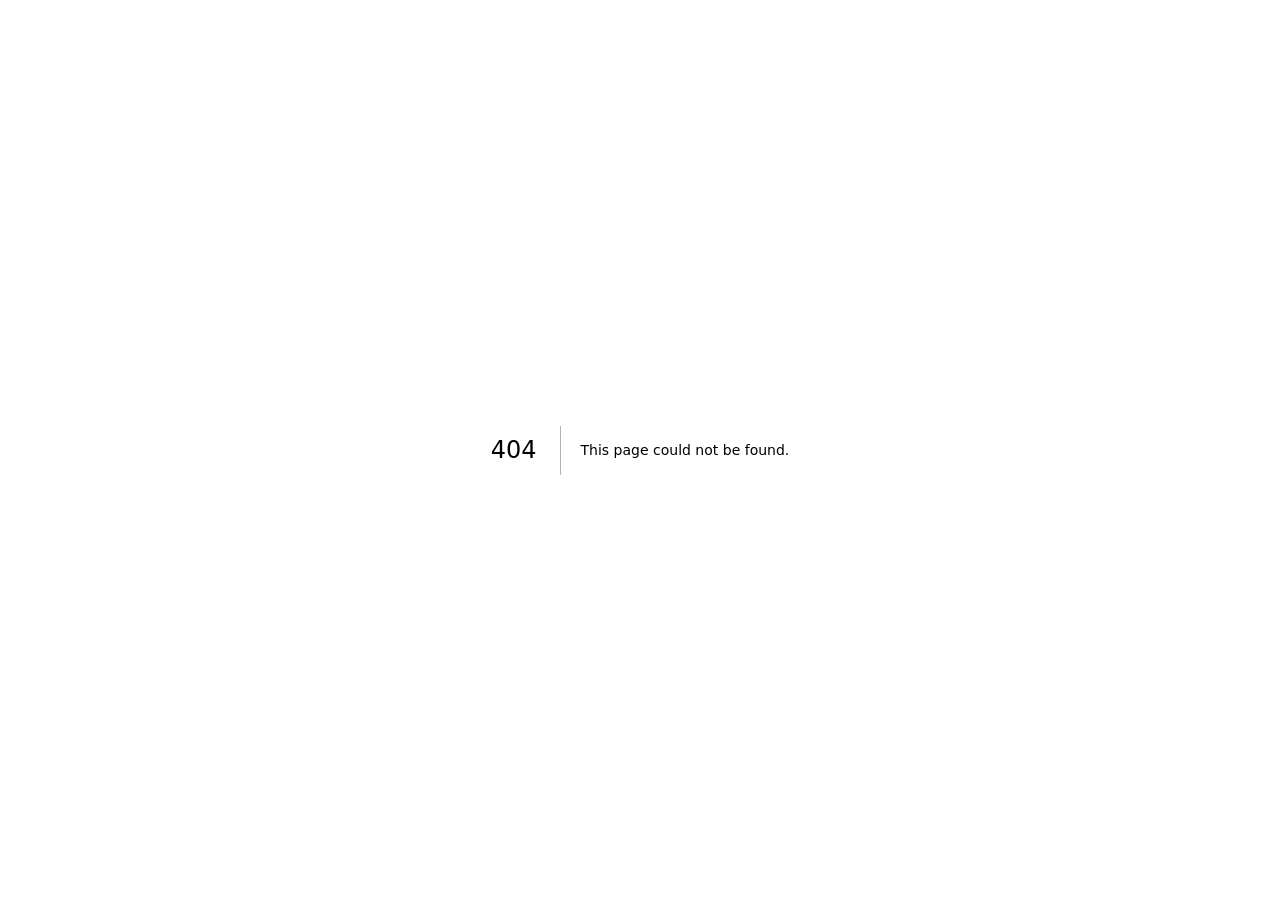
==== commit 48824e8c: "Fix Android carousel and responsive blocks" ====
--- a/404/index.html
+++ b/404/index.html
@@ -1 +1 @@
-<!DOCTYPE html><html lang="ka" data-scroll-behavior="smooth"><head><meta charSet="utf-8"/><meta name="viewport" content="width=device-width, initial-scale=1, maximum-scale=1"/><link rel="stylesheet" href="/_next/static/css/9ec2a59e94f89366.css" data-precedence="next"/><link rel="preload" as="script" fetchPriority="low" href="/_next/static/chunks/webpack-8658fdbc42bfbbae.js"/><script src="/_next/static/chunks/fd9d1056-749e5812300142af.js" async=""></script><script src="/_next/static/chunks/117-8c9b6d5010131bc0.js" async=""></script><script src="/_next/static/chunks/main-app-7a380a9fce7465ef.js" async=""></script><meta name="robots" content="noindex"/><title>404: This page could not be found.</title><title>ენდე — სამშენებლო კომპანია</title><meta name="description" content="ენდე — სამშენებლო კომპანია საქართველოში: სახლების მშენებლობა, გალერეა, კონტაქტი და დროებით გამორთული 3D კონსტრუქტორი განახლებული ვერსიისთვის."/><script src="/_next/static/chunks/polyfills-42372ed130431b0a.js" noModule=""></script></head><body><div style="font-family:system-ui,&quot;Segoe UI&quot;,Roboto,Helvetica,Arial,sans-serif,&quot;Apple Color Emoji&quot;,&quot;Segoe UI Emoji&quot;;height:100vh;text-align:center;display:flex;flex-direction:column;align-items:center;justify-content:center"><div><style>body{color:#000;background:#fff;margin:0}.next-error-h1{border-right:1px solid rgba(0,0,0,.3)}@media (prefers-color-scheme:dark){body{color:#fff;background:#000}.next-error-h1{border-right:1px solid rgba(255,255,255,.3)}}</style><h1 class="next-error-h1" style="display:inline-block;margin:0 20px 0 0;padding:0 23px 0 0;font-size:24px;font-weight:500;vertical-align:top;line-height:49px">404</h1><div style="display:inline-block"><h2 style="font-size:14px;font-weight:400;line-height:49px;margin:0">This page could not be found.</h2></div></div></div><aside class="floating-contact-bar" aria-label="სწრაფი კონტაქტები"><span class="floating-contact-pulse" aria-hidden="true"></span><a href="https://instagram.com/" aria-label="Instagram" title="Instagram" target="_blank" rel="noreferrer"><svg width="18" height="18" viewBox="0 0 24 24" fill="none" stroke="currentColor" stroke-width="1.8" stroke-linecap="round" stroke-linejoin="round" aria-hidden="true"><rect x="3" y="3" width="18" height="18" rx="5"></rect><circle cx="12" cy="12" r="4"></circle><path d="M17.5 6.5h.01"></path></svg><span>Instagram</span></a><a href="https://facebook.com/" aria-label="Facebook" title="Facebook" target="_blank" rel="noreferrer"><svg width="18" height="18" viewBox="0 0 24 24" fill="none" stroke="currentColor" stroke-width="1.8" stroke-linecap="round" stroke-linejoin="round" aria-hidden="true"><path d="M15 8h-2a2 2 0 0 0-2 2v2H8v4h3v6h4v-6h3l1-4h-4v-1a1 1 0 0 1 1-1h3V6h-4Z"></path></svg><span>Facebook</span></a><a href="https://tiktok.com/" aria-label="TikTok" title="TikTok" target="_blank" rel="noreferrer"><svg width="18" height="18" viewBox="0 0 24 24" fill="none" stroke="currentColor" stroke-width="1.8" stroke-linecap="round" stroke-linejoin="round" aria-hidden="true"><path d="M9 18V5l10-2v13"></path><circle cx="6" cy="18" r="3"></circle><circle cx="16" cy="16" r="3"></circle></svg><span>TikTok</span></a><a href="https://youtube.com/" aria-label="YouTube" title="YouTube" target="_blank" rel="noreferrer"><svg width="18" height="18" viewBox="0 0 24 24" fill="none" stroke="currentColor" stroke-width="1.8" stroke-linecap="round" stroke-linejoin="round" aria-hidden="true"><path d="M22 12s0-3.2-.4-4.7a3 3 0 0 0-2.1-2.1C17.8 4.8 12 4.8 12 4.8s-5.8 0-7.5.4a3 3 0 0 0-2.1 2.1C2 8.8 2 12 2 12s0 3.2.4 4.7a3 3 0 0 0 2.1 2.1c1.7.4 7.5.4 7.5.4s5.8 0 7.5-.4a3 3 0 0 0 2.1-2.1c.4-1.5.4-4.7.4-4.7Z"></path><path d="m10 9 5 3-5 3V9Z"></path></svg><span>YouTube</span></a><a href="https://t.me/" aria-label="Telegram" title="Telegram" target="_blank" rel="noreferrer"><svg width="18" height="18" viewBox="0 0 24 24" fill="none" stroke="currentColor" stroke-width="1.8" stroke-linecap="round" stroke-linejoin="round" aria-hidden="true"><path d="m22 2-7 20-4-9-9-4 20-7Z"></path><path d="M22 2 11 13"></path></svg><span>Telegram</span></a><a href="https://wa.me/995555000000" aria-label="WhatsApp" title="WhatsApp" target="_blank" rel="noreferrer"><svg width="18" height="18" viewBox="0 0 24 24" fill="none" stroke="currentColor" stroke-width="1.8" stroke-linecap="round" stroke-linejoin="round" aria-hidden="true"><path d="M21 11.5a8.4 8.4 0 0 1-9 8.4 8.7 8.7 0 0 1-3.7-.9L3 21l1.8-5a8.4 8.4 0 1 1 16.2-4.5Z"></path><path d="M8.5 10.5c.8 2 2.2 3.4 4.2 4.2l1.4-1.4c.2-.2.5-.3.8-.2.9.3 1.7.4 2.6.4"></path></svg><span>WhatsApp</span></a><a href="mailto:info@example.com" aria-label="Email" title="Email"><svg width="18" height="18" viewBox="0 0 24 24" fill="none" stroke="currentColor" stroke-width="1.8" stroke-linecap="round" stroke-linejoin="round" aria-hidden="true"><rect x="3" y="5" width="18" height="14" rx="2"></rect><path d="m3 7 9 6 9-6"></path></svg><span>Email</span></a><a href="tel:+995555000000" aria-label="Call" title="Call"><svg width="18" height="18" viewBox="0 0 24 24" fill="none" stroke="currentColor" stroke-width="1.8" stroke-linecap="round" stroke-linejoin="round" aria-hidden="true"><path d="M22 16.9v3a2 2 0 0 1-2.2 2 19.8 19.8 0 0 1-8.6-3.1 19.4 19.4 0 0 1-6-6A19.8 19.8 0 0 1 2.1 4.2 2 2 0 0 1 4.1 2h3a2 2 0 0 1 2 1.7c.1.9.3 1.8.6 2.6a2 2 0 0 1-.5 2.1L8 9.6a16 16 0 0 0 6.4 6.4l1.2-1.2a2 2 0 0 1 2.1-.5c.8.3 1.7.5 2.6.6A2 2 0 0 1 22 16.9Z"></path></svg><span>Call</span></a></aside><script src="/_next/static/chunks/webpack-8658fdbc42bfbbae.js" async=""></script><script>(self.__next_f=self.__next_f||[]).push([0]);self.__next_f.push([2,null])</script><script>self.__next_f.push([1,"1:HL[\"/_next/static/css/9ec2a59e94f89366.css\",\"style\"]\n"])</script><script>self.__next_f.push([1,"2:I[2846,[],\"\"]\n4:I[4707,[],\"\"]\n5:I[6423,[],\"\"]\nb:I[1060,[],\"\"]\n6:{\"fontFamily\":\"system-ui,\\\"Segoe UI\\\",Roboto,Helvetica,Arial,sans-serif,\\\"Apple Color Emoji\\\",\\\"Segoe UI Emoji\\\"\",\"height\":\"100vh\",\"textAlign\":\"center\",\"display\":\"flex\",\"flexDirection\":\"column\",\"alignItems\":\"center\",\"justifyContent\":\"center\"}\n7:{\"display\":\"inline-block\",\"margin\":\"0 20px 0 0\",\"padding\":\"0 23px 0 0\",\"fontSize\":24,\"fontWeight\":500,\"verticalAlign\":\"top\",\"lineHeight\":\"49px\"}\n8:{\"display\":\"inline-block\"}\n9:{\"fontSize\":14,\"fontWeight\":400,\"lineHeight\":\"49px\",\"margin\":0}\nc:[]\n"])</script><script>self.__next_f.push([1,"0:[\"$\",\"$L2\",null,{\"buildId\":\"JCtrKZz7hYEylnQfCbO5D\",\"assetPrefix\":\"\",\"urlParts\":[\"\",\"_not-found\",\"\"],\"initialTree\":[\"\",{\"children\":[\"/_not-found\",{\"children\":[\"__PAGE__\",{}]}]},\"$undefined\",\"$undefined\",true],\"initialSeedData\":[\"\",{\"children\":[\"/_not-found\",{\"children\":[\"__PAGE__\",{},[[\"$L3\",[[\"$\",\"title\",null,{\"children\":\"404: This page could not be found.\"}],[\"$\",\"div\",null,{\"style\":{\"fontFamily\":\"system-ui,\\\"Segoe UI\\\",Roboto,Helvetica,Arial,sans-serif,\\\"Apple Color Emoji\\\",\\\"Segoe UI Emoji\\\"\",\"height\":\"100vh\",\"textAlign\":\"center\",\"display\":\"flex\",\"flexDirection\":\"column\",\"alignItems\":\"center\",\"justifyContent\":\"center\"},\"children\":[\"$\",\"div\",null,{\"children\":[[\"$\",\"style\",null,{\"dangerouslySetInnerHTML\":{\"__html\":\"body{color:#000;background:#fff;margin:0}.next-error-h1{border-right:1px solid rgba(0,0,0,.3)}@media (prefers-color-scheme:dark){body{color:#fff;background:#000}.next-error-h1{border-right:1px solid rgba(255,255,255,.3)}}\"}}],[\"$\",\"h1\",null,{\"className\":\"next-error-h1\",\"style\":{\"display\":\"inline-block\",\"margin\":\"0 20px 0 0\",\"padding\":\"0 23px 0 0\",\"fontSize\":24,\"fontWeight\":500,\"verticalAlign\":\"top\",\"lineHeight\":\"49px\"},\"children\":\"404\"}],[\"$\",\"div\",null,{\"style\":{\"display\":\"inline-block\"},\"children\":[\"$\",\"h2\",null,{\"style\":{\"fontSize\":14,\"fontWeight\":400,\"lineHeight\":\"49px\",\"margin\":0},\"children\":\"This page could not be found.\"}]}]]}]}]],null],null],null]},[null,[\"$\",\"$L4\",null,{\"parallelRouterKey\":\"children\",\"segmentPath\":[\"children\",\"/_not-found\",\"children\"],\"error\":\"$undefined\",\"errorStyles\":\"$undefined\",\"errorScripts\":\"$undefined\",\"template\":[\"$\",\"$L5\",null,{}],\"templateStyles\":\"$undefined\",\"templateScripts\":\"$undefined\",\"notFound\":\"$undefined\",\"notFoundStyles\":\"$undefined\"}]],null]},[[[[\"$\",\"link\",\"0\",{\"rel\":\"stylesheet\",\"href\":\"/_next/static/css/9ec2a59e94f89366.css\",\"precedence\":\"next\",\"crossOrigin\":\"$undefined\"}]],[\"$\",\"html\",null,{\"lang\":\"ka\",\"data-scroll-behavior\":\"smooth\",\"children\":[\"$\",\"body\",null,{\"children\":[[\"$\",\"$L4\",null,{\"parallelRouterKey\":\"children\",\"segmentPath\":[\"children\"],\"error\":\"$undefined\",\"errorStyles\":\"$undefined\",\"errorScripts\":\"$undefined\",\"template\":[\"$\",\"$L5\",null,{}],\"templateStyles\":\"$undefined\",\"templateScripts\":\"$undefined\",\"notFound\":[[\"$\",\"title\",null,{\"children\":\"404: This page could not be found.\"}],[\"$\",\"div\",null,{\"style\":\"$6\",\"children\":[\"$\",\"div\",null,{\"children\":[[\"$\",\"style\",null,{\"dangerouslySetInnerHTML\":{\"__html\":\"body{color:#000;background:#fff;margin:0}.next-error-h1{border-right:1px solid rgba(0,0,0,.3)}@media (prefers-color-scheme:dark){body{color:#fff;background:#000}.next-error-h1{border-right:1px solid rgba(255,255,255,.3)}}\"}}],[\"$\",\"h1\",null,{\"className\":\"next-error-h1\",\"style\":\"$7\",\"children\":\"404\"}],[\"$\",\"div\",null,{\"style\":\"$8\",\"children\":[\"$\",\"h2\",null,{\"style\":\"$9\",\"children\":\"This page could not be found.\"}]}]]}]}]],\"notFoundStyles\":[]}],[\"$\",\"aside\",null,{\"className\":\"floating-contact-bar\",\"aria-label\":\"სწრაფი კონტაქტები\",\"children\":[[\"$\",\"span\",null,{\"className\":\"floating-contact-pulse\",\"aria-hidden\":\"true\"}],[[\"$\",\"a\",\"Instagram\",{\"href\":\"https://instagram.com/\",\"aria-label\":\"Instagram\",\"title\":\"Instagram\",\"target\":\"_blank\",\"rel\":\"noreferrer\",\"children\":[[\"$\",\"svg\",null,{\"width\":18,\"height\":18,\"viewBox\":\"0 0 24 24\",\"fill\":\"none\",\"stroke\":\"currentColor\",\"strokeWidth\":1.8,\"strokeLinecap\":\"round\",\"strokeLinejoin\":\"round\",\"aria-hidden\":\"true\",\"children\":[[\"$\",\"rect\",null,{\"x\":\"3\",\"y\":\"3\",\"width\":\"18\",\"height\":\"18\",\"rx\":\"5\"}],[\"$\",\"circle\",null,{\"cx\":\"12\",\"cy\":\"12\",\"r\":\"4\"}],[\"$\",\"path\",null,{\"d\":\"M17.5 6.5h.01\"}]]}],[\"$\",\"span\",null,{\"children\":\"Instagram\"}]]}],[\"$\",\"a\",\"Facebook\",{\"href\":\"https://facebook.com/\",\"aria-label\":\"Facebook\",\"title\":\"Facebook\",\"target\":\"_blank\",\"rel\":\"noreferrer\",\"children\":[[\"$\",\"svg\",null,{\"width\":18,\"height\":18,\"viewBox\":\"0 0 24 24\",\"fill\":\"none\",\"stroke\":\"currentColor\",\"strokeWidth\":1.8,\"strokeLinecap\":\"round\",\"strokeLinejoin\":\"round\",\"aria-hidden\":\"true\",\"children\":[\"$\",\"path\",null,{\"d\":\"M15 8h-2a2 2 0 0 0-2 2v2H8v4h3v6h4v-6h3l1-4h-4v-1a1 1 0 0 1 1-1h3V6h-4Z\"}]}],[\"$\",\"span\",null,{\"children\":\"Facebook\"}]]}],[\"$\",\"a\",\"TikTok\",{\"href\":\"https://tiktok.com/\",\"aria-label\":\"TikTok\",\"title\":\"TikTok\",\"target\":\"_blank\",\"rel\":\"noreferrer\",\"children\":[[\"$\",\"svg\",null,{\"width\":18,\"height\":18,\"viewBox\":\"0 0 24 24\",\"fill\":\"none\",\"stroke\":\"currentColor\",\"strokeWidth\":1.8,\"strokeLinecap\":\"round\",\"strokeLinejoin\":\"round\",\"aria-hidden\":\"true\",\"children\":[[\"$\",\"path\",null,{\"d\":\"M9 18V5l10-2v13\"}],[\"$\",\"circle\",null,{\"cx\":\"6\",\"cy\":\"18\",\"r\":\"3\"}],[\"$\",\"circle\",null,{\"cx\":\"16\",\"cy\":\"16\",\"r\":\"3\"}]]}],[\"$\",\"span\",null,{\"children\":\"TikTok\"}]]}],[\"$\",\"a\",\"YouTube\",{\"href\":\"https://youtube.com/\",\"aria-label\":\"YouTube\",\"title\":\"YouTube\",\"target\":\"_blank\",\"rel\":\"noreferrer\",\"children\":[[\"$\",\"svg\",null,{\"width\":18,\"height\":18,\"viewBox\":\"0 0 24 24\",\"fill\":\"none\",\"stroke\":\"currentColor\",\"strokeWidth\":1.8,\"strokeLinecap\":\"round\",\"strokeLinejoin\":\"round\",\"aria-hidden\":\"true\",\"children\":[[\"$\",\"path\",null,{\"d\":\"M22 12s0-3.2-.4-4.7a3 3 0 0 0-2.1-2.1C17.8 4.8 12 4.8 12 4.8s-5.8 0-7.5.4a3 3 0 0 0-2.1 2.1C2 8.8 2 12 2 12s0 3.2.4 4.7a3 3 0 0 0 2.1 2.1c1.7.4 7.5.4 7.5.4s5.8 0 7.5-.4a3 3 0 0 0 2.1-2.1c.4-1.5.4-4.7.4-4.7Z\"}],[\"$\",\"path\",null,{\"d\":\"m10 9 5 3-5 3V9Z\"}]]}],[\"$\",\"span\",null,{\"children\":\"YouTube\"}]]}],[\"$\",\"a\",\"Telegram\",{\"href\":\"https://t.me/\",\"aria-label\":\"Telegram\",\"title\":\"Telegram\",\"target\":\"_blank\",\"rel\":\"noreferrer\",\"children\":[[\"$\",\"svg\",null,{\"width\":18,\"height\":18,\"viewBox\":\"0 0 24 24\",\"fill\":\"none\",\"stroke\":\"currentColor\",\"strokeWidth\":1.8,\"strokeLinecap\":\"round\",\"strokeLinejoin\":\"round\",\"aria-hidden\":\"true\",\"children\":[[\"$\",\"path\",null,{\"d\":\"m22 2-7 20-4-9-9-4 20-7Z\"}],[\"$\",\"path\",null,{\"d\":\"M22 2 11 13\"}]]}],[\"$\",\"span\",null,{\"children\":\"Telegram\"}]]}],[\"$\",\"a\",\"WhatsApp\",{\"href\":\"https://wa.me/995555000000\",\"aria-label\":\"WhatsApp\",\"title\":\"WhatsApp\",\"target\":\"_blank\",\"rel\":\"noreferrer\",\"children\":[[\"$\",\"svg\",null,{\"width\":18,\"height\":18,\"viewBox\":\"0 0 24 24\",\"fill\":\"none\",\"stroke\":\"currentColor\",\"strokeWidth\":1.8,\"strokeLinecap\":\"round\",\"strokeLinejoin\":\"round\",\"aria-hidden\":\"true\",\"children\":[[\"$\",\"path\",null,{\"d\":\"M21 11.5a8.4 8.4 0 0 1-9 8.4 8.7 8.7 0 0 1-3.7-.9L3 21l1.8-5a8.4 8.4 0 1 1 16.2-4.5Z\"}],[\"$\",\"path\",null,{\"d\":\"M8.5 10.5c.8 2 2.2 3.4 4.2 4.2l1.4-1.4c.2-.2.5-.3.8-.2.9.3 1.7.4 2.6.4\"}]]}],[\"$\",\"span\",null,{\"children\":\"WhatsApp\"}]]}],[\"$\",\"a\",\"Email\",{\"href\":\"mailto:info@example.com\",\"aria-label\":\"Email\",\"title\":\"Email\",\"target\":\"$undefined\",\"rel\":\"$undefined\",\"children\":[[\"$\",\"svg\",null,{\"width\":18,\"height\":18,\"viewBox\":\"0 0 24 24\",\"fill\":\"none\",\"stroke\":\"currentColor\",\"strokeWidth\":1.8,\"strokeLinecap\":\"round\",\"strokeLinejoin\":\"round\",\"aria-hidden\":\"true\",\"children\":[[\"$\",\"rect\",null,{\"x\":\"3\",\"y\":\"5\",\"width\":\"18\",\"height\":\"14\",\"rx\":\"2\"}],[\"$\",\"path\",null,{\"d\":\"m3 7 9 6 9-6\"}]]}],[\"$\",\"span\",null,{\"children\":\"Email\"}]]}],[\"$\",\"a\",\"Call\",{\"href\":\"tel:+995555000000\",\"aria-label\":\"Call\",\"title\":\"Call\",\"target\":\"$undefined\",\"rel\":\"$undefined\",\"children\":[[\"$\",\"svg\",null,{\"width\":18,\"height\":18,\"viewBox\":\"0 0 24 24\",\"fill\":\"none\",\"stroke\":\"currentColor\",\"strokeWidth\":1.8,\"strokeLinecap\":\"round\",\"strokeLinejoin\":\"round\",\"aria-hidden\":\"true\",\"children\":[\"$\",\"path\",null,{\"d\":\"M22 16.9v3a2 2 0 0 1-2.2 2 19.8 19.8 0 0 1-8.6-3.1 19.4 19.4 0 0 1-6-6A19.8 19.8 0 0 1 2.1 4.2 2 2 0 0 1 4.1 2h3a2 2 0 0 1 2 1.7c.1.9.3 1.8.6 2.6a2 2 0 0 1-.5 2.1L8 9.6a16 16 0 0 0 6.4 6.4l1.2-1.2a2 2 0 0 1 2.1-.5c.8.3 1.7.5 2.6.6A2 2 0 0 1 22 16.9Z\"}]}],[\"$\",\"span\",null,{\"children\":\"Call\"}]]}]]]}]]}]}]],null],null],\"couldBeIntercepted\":false,\"initialHead\":[[\"$\",\"meta\",null,{\"name\":\"robots\",\"content\":\"noindex\"}],\"$La\"],\"globalErrorComponent\":\"$b\",\"missingSlots\":\"$Wc\"}]\n"])</script><script>self.__next_f.push([1,"a:[[\"$\",\"meta\",\"0\",{\"name\":\"viewport\",\"content\":\"width=device-width, initial-scale=1, maximum-scale=1\"}],[\"$\",\"meta\",\"1\",{\"charSet\":\"utf-8\"}],[\"$\",\"title\",\"2\",{\"children\":\"ენდე — სამშენებლო კომპანია\"}],[\"$\",\"meta\",\"3\",{\"name\":\"description\",\"content\":\"ენდე — სამშენებლო კომპანია საქართველოში: სახლების მშენებლობა, გალერეა, კონტაქტი და დროებით გამორთული 3D კონსტრუქტორი განახლებული ვერსიისთვის.\"}]]\n3:null\n"])</script></body></html>+<!DOCTYPE html><html lang="ka"><head><meta charSet="utf-8"/><meta name="viewport" content="width=device-width, initial-scale=1"/><link rel="stylesheet" href="/_next/static/css/f5a70b1abf5ab06a.css" data-precedence="next"/><link rel="preload" as="script" fetchPriority="low" href="/_next/static/chunks/webpack-8658fdbc42bfbbae.js"/><script src="/_next/static/chunks/fd9d1056-88c8a1669018f964.js" async=""></script><script src="/_next/static/chunks/117-c82fa8c6d70d48b8.js" async=""></script><script src="/_next/static/chunks/main-app-feda1cb984ef45eb.js" async=""></script><meta name="robots" content="noindex"/><title>404: This page could not be found.</title><title>ენდე — endev.ge</title><meta name="description" content="ენდე — სამშენებლო კომპანია საქართველოში. მინიმალური გვერდი ლოგოთი და გალერეის კარუსელით."/><script src="/_next/static/chunks/polyfills-42372ed130431b0a.js" noModule=""></script></head><body><div style="font-family:system-ui,&quot;Segoe UI&quot;,Roboto,Helvetica,Arial,sans-serif,&quot;Apple Color Emoji&quot;,&quot;Segoe UI Emoji&quot;;height:100vh;text-align:center;display:flex;flex-direction:column;align-items:center;justify-content:center"><div><style>body{color:#000;background:#fff;margin:0}.next-error-h1{border-right:1px solid rgba(0,0,0,.3)}@media (prefers-color-scheme:dark){body{color:#fff;background:#000}.next-error-h1{border-right:1px solid rgba(255,255,255,.3)}}</style><h1 class="next-error-h1" style="display:inline-block;margin:0 20px 0 0;padding:0 23px 0 0;font-size:24px;font-weight:500;vertical-align:top;line-height:49px">404</h1><div style="display:inline-block"><h2 style="font-size:14px;font-weight:400;line-height:49px;margin:0">This page could not be found.</h2></div></div></div><script src="/_next/static/chunks/webpack-8658fdbc42bfbbae.js" async=""></script><script>(self.__next_f=self.__next_f||[]).push([0]);self.__next_f.push([2,null])</script><script>self.__next_f.push([1,"1:HL[\"/_next/static/css/f5a70b1abf5ab06a.css\",\"style\"]\n"])</script><script>self.__next_f.push([1,"2:I[2846,[],\"\"]\n4:I[4707,[],\"\"]\n5:I[6423,[],\"\"]\nb:I[1060,[],\"\"]\n6:{\"fontFamily\":\"system-ui,\\\"Segoe UI\\\",Roboto,Helvetica,Arial,sans-serif,\\\"Apple Color Emoji\\\",\\\"Segoe UI Emoji\\\"\",\"height\":\"100vh\",\"textAlign\":\"center\",\"display\":\"flex\",\"flexDirection\":\"column\",\"alignItems\":\"center\",\"justifyContent\":\"center\"}\n7:{\"display\":\"inline-block\",\"margin\":\"0 20px 0 0\",\"padding\":\"0 23px 0 0\",\"fontSize\":24,\"fontWeight\":500,\"verticalAlign\":\"top\",\"lineHeight\":\"49px\"}\n8:{\"display\":\"inline-block\"}\n9:{\"fontSize\":14,\"fontWeight\":400,\"lineHeight\":\"49px\",\"margin\":0}\nc:[]\n"])</script><script>self.__next_f.push([1,"0:[\"$\",\"$L2\",null,{\"buildId\":\"yJBxt1rf_o8eo62EhPUQM\",\"assetPrefix\":\"\",\"urlParts\":[\"\",\"_not-found\",\"\"],\"initialTree\":[\"\",{\"children\":[\"/_not-found\",{\"children\":[\"__PAGE__\",{}]}]},\"$undefined\",\"$undefined\",true],\"initialSeedData\":[\"\",{\"children\":[\"/_not-found\",{\"children\":[\"__PAGE__\",{},[[\"$L3\",[[\"$\",\"title\",null,{\"children\":\"404: This page could not be found.\"}],[\"$\",\"div\",null,{\"style\":{\"fontFamily\":\"system-ui,\\\"Segoe UI\\\",Roboto,Helvetica,Arial,sans-serif,\\\"Apple Color Emoji\\\",\\\"Segoe UI Emoji\\\"\",\"height\":\"100vh\",\"textAlign\":\"center\",\"display\":\"flex\",\"flexDirection\":\"column\",\"alignItems\":\"center\",\"justifyContent\":\"center\"},\"children\":[\"$\",\"div\",null,{\"children\":[[\"$\",\"style\",null,{\"dangerouslySetInnerHTML\":{\"__html\":\"body{color:#000;background:#fff;margin:0}.next-error-h1{border-right:1px solid rgba(0,0,0,.3)}@media (prefers-color-scheme:dark){body{color:#fff;background:#000}.next-error-h1{border-right:1px solid rgba(255,255,255,.3)}}\"}}],[\"$\",\"h1\",null,{\"className\":\"next-error-h1\",\"style\":{\"display\":\"inline-block\",\"margin\":\"0 20px 0 0\",\"padding\":\"0 23px 0 0\",\"fontSize\":24,\"fontWeight\":500,\"verticalAlign\":\"top\",\"lineHeight\":\"49px\"},\"children\":\"404\"}],[\"$\",\"div\",null,{\"style\":{\"display\":\"inline-block\"},\"children\":[\"$\",\"h2\",null,{\"style\":{\"fontSize\":14,\"fontWeight\":400,\"lineHeight\":\"49px\",\"margin\":0},\"children\":\"This page could not be found.\"}]}]]}]}]],null],null],null]},[null,[\"$\",\"$L4\",null,{\"parallelRouterKey\":\"children\",\"segmentPath\":[\"children\",\"/_not-found\",\"children\"],\"error\":\"$undefined\",\"errorStyles\":\"$undefined\",\"errorScripts\":\"$undefined\",\"template\":[\"$\",\"$L5\",null,{}],\"templateStyles\":\"$undefined\",\"templateScripts\":\"$undefined\",\"notFound\":\"$undefined\",\"notFoundStyles\":\"$undefined\"}]],null]},[[[[\"$\",\"link\",\"0\",{\"rel\":\"stylesheet\",\"href\":\"/_next/static/css/f5a70b1abf5ab06a.css\",\"precedence\":\"next\",\"crossOrigin\":\"$undefined\"}]],[\"$\",\"html\",null,{\"lang\":\"ka\",\"children\":[\"$\",\"body\",null,{\"children\":[\"$\",\"$L4\",null,{\"parallelRouterKey\":\"children\",\"segmentPath\":[\"children\"],\"error\":\"$undefined\",\"errorStyles\":\"$undefined\",\"errorScripts\":\"$undefined\",\"template\":[\"$\",\"$L5\",null,{}],\"templateStyles\":\"$undefined\",\"templateScripts\":\"$undefined\",\"notFound\":[[\"$\",\"title\",null,{\"children\":\"404: This page could not be found.\"}],[\"$\",\"div\",null,{\"style\":\"$6\",\"children\":[\"$\",\"div\",null,{\"children\":[[\"$\",\"style\",null,{\"dangerouslySetInnerHTML\":{\"__html\":\"body{color:#000;background:#fff;margin:0}.next-error-h1{border-right:1px solid rgba(0,0,0,.3)}@media (prefers-color-scheme:dark){body{color:#fff;background:#000}.next-error-h1{border-right:1px solid rgba(255,255,255,.3)}}\"}}],[\"$\",\"h1\",null,{\"className\":\"next-error-h1\",\"style\":\"$7\",\"children\":\"404\"}],[\"$\",\"div\",null,{\"style\":\"$8\",\"children\":[\"$\",\"h2\",null,{\"style\":\"$9\",\"children\":\"This page could not be found.\"}]}]]}]}]],\"notFoundStyles\":[]}]}]}]],null],null],\"couldBeIntercepted\":false,\"initialHead\":[[\"$\",\"meta\",null,{\"name\":\"robots\",\"content\":\"noindex\"}],\"$La\"],\"globalErrorComponent\":\"$b\",\"missingSlots\":\"$Wc\"}]\n"])</script><script>self.__next_f.push([1,"a:[[\"$\",\"meta\",\"0\",{\"name\":\"viewport\",\"content\":\"width=device-width, initial-scale=1\"}],[\"$\",\"meta\",\"1\",{\"charSet\":\"utf-8\"}],[\"$\",\"title\",\"2\",{\"children\":\"ენდე — endev.ge\"}],[\"$\",\"meta\",\"3\",{\"name\":\"description\",\"content\":\"ენდე — სამშენებლო კომპანია საქართველოში. მინიმალური გვერდი ლოგოთი და გალერეის კარუსელით.\"}]]\n3:null\n"])</script></body></html>
--- a/_next/static/css/f5a70b1abf5ab06a.css
+++ b/_next/static/css/f5a70b1abf5ab06a.css
@@ -0,0 +1 @@
+:root{--page-bg:#b99569;--page-bg-deep:#8f6843;--page-bg-soft:#d8bd93;--surface:rgba(96,63,36,.54);--surface-strong:rgba(117,79,47,.88);--ink:#f9f3ea;--muted:hsla(32,65%,95%,.76);--green:#8fc34a;--green-dark:#6c9738;--line:rgba(255,238,220,.12);--shadow:0 26px 90px rgba(62,39,17,.24);--shadow-strong:0 36px 120px rgba(35,20,8,.34)}*{box-sizing:border-box}html{min-height:100%;background:var(--page-bg-deep)}body{margin:0;min-height:100vh;background:radial-gradient(circle at 18% 16%,hsla(37,79%,74%,.34),transparent 22rem),radial-gradient(circle at 82% 12%,rgba(104,73,42,.26),transparent 24rem),linear-gradient(180deg,#c39a69,#b18458 45%,#a07148);color:var(--ink);font-family:Inter,ui-sans-serif,system-ui,-apple-system,BlinkMacSystemFont,Segoe UI,sans-serif}button,img{display:block}img{max-width:100%}button{font:inherit}.minimal-home{min-height:100vh;overflow:hidden;padding-bottom:40px}.banner-stage{padding:clamp(18px,3vw,34px) 18px 8px}.hero-banner-shell{position:relative;width:min(1380px,calc(100% - 56px));margin:0 auto;border-radius:36px;overflow:hidden;box-shadow:var(--shadow-strong);isolation:isolate;background:rgba(76,48,27,.35)}.hero-banner-blur{position:absolute;inset:-16px;background-image:url(/brand/ende-hero-banner.png);background-size:cover;background-position:50%;filter:blur(16px) saturate(1.06);transform:scale(1.06);opacity:.82}.hero-banner-shell:before{content:"";position:absolute;inset:0;background:linear-gradient(90deg,rgba(175,124,72,.62),transparent 12%,transparent 88%,rgba(69,46,26,.48)),linear-gradient(180deg,rgba(255,236,205,.16),transparent 18%,transparent 82%,rgba(50,31,14,.24));z-index:1;pointer-events:none}.hero-banner-image{position:relative;z-index:2;width:100%;object-fit:cover;object-position:center;opacity:0;transform:scale(1.03);animation:bannerReveal 1.2s ease forwards}.carousel-stage{width:100%;padding:clamp(10px,2vw,24px) 0 clamp(44px,7vw,80px)}.carousel-shell{width:min(1320px,calc(100% - 28px));margin:0 auto;border-radius:38px;border:1px solid rgba(255,228,196,.12);background:linear-gradient(180deg,rgba(118,81,48,.84),rgba(96,63,36,.76)),radial-gradient(circle at 50% 10%,hsla(37,89%,71%,.14),transparent 36rem);box-shadow:var(--shadow);-webkit-backdrop-filter:blur(12px);backdrop-filter:blur(12px);overflow:hidden;padding:clamp(14px,2vw,24px);position:relative}.premium-cinema-shell:before{content:"";position:absolute;inset:0;background:linear-gradient(90deg,transparent,hsla(36,80%,72%,.08) 50%,transparent),repeating-linear-gradient(90deg,rgba(255,238,220,.03) 0 1px,transparent 1px 110px),repeating-linear-gradient(0deg,rgba(255,238,220,.025) 0 1px,transparent 1px 110px);pointer-events:none;-webkit-mask-image:linear-gradient(180deg,rgba(0,0,0,.7),transparent 76%);mask-image:linear-gradient(180deg,rgba(0,0,0,.7),transparent 76%)}.carousel-spotlight{position:absolute;left:50%;top:10%;width:min(72vw,980px);height:min(72vw,980px);transform:translateX(-50%);border-radius:50%;background:radial-gradient(circle,hsla(38,85%,74%,.22),hsla(38,85%,74%,.05) 34%,transparent 72%);filter:blur(18px);pointer-events:none}.carousel-depth-grid{position:relative;min-height:clamp(300px,38vw,470px);perspective:1900px;perspective-origin:50%;transform-style:preserve-3d;touch-action:pan-y;z-index:2}.hero-slide-card{position:absolute;left:50%;top:50%;width:min(52vw,680px);aspect-ratio:16/10;margin:0;overflow:hidden;border-radius:26px;background:#fff;border:1px solid rgba(255,232,207,.2);box-shadow:var(--shadow-strong);cursor:pointer;transition:transform .9s cubic-bezier(.22,1,.36,1),opacity .7s ease,filter .7s ease,box-shadow .7s ease;-webkit-user-select:none;-moz-user-select:none;user-select:none;-webkit-tap-highlight-color:transparent}.hero-slide-card:before{content:"";position:absolute;inset:0;z-index:1;background:linear-gradient(180deg,rgba(255,205,126,.08),rgba(36,20,8,.18)),linear-gradient(90deg,rgba(32,20,9,.24),transparent 24%,transparent 76%,rgba(32,20,9,.18))}.hero-slide-card:after{content:"";position:absolute;inset:14px;border:1px solid rgba(255,235,214,.2);border-radius:24px;z-index:2}.hero-slide-card img{width:100%;height:100%;object-fit:cover;transform:scale(1.03);transition:transform 1s ease;pointer-events:none}.hero-slide-offset-0 img{transform:scale(1.01)}.hero-slide-offset-0{z-index:5;opacity:1;filter:none;transform:translate3d(-50%,-50%,0) rotateY(0deg) scale(1)}.hero-slide-offset--1{transform:translate3d(calc(-50% - min(27vw, 320px)),-48%,-150px) rotateY(31deg) scale(.84)}.hero-slide-offset--1,.hero-slide-offset-1{z-index:4;opacity:.92;filter:saturate(.9) brightness(.92)}.hero-slide-offset-1{transform:translate3d(calc(-50% + min(27vw, 320px)),-48%,-150px) rotateY(-31deg) scale(.84)}.hero-slide-offset--2{transform:translate3d(calc(-50% - min(44vw, 500px)),-47%,-340px) rotateY(39deg) scale(.67)}.hero-slide-offset--2,.hero-slide-offset-2{z-index:3;opacity:.36;filter:blur(1px) saturate(.7) brightness(.86)}.hero-slide-offset-2{transform:translate3d(calc(-50% + min(44vw, 500px)),-47%,-340px) rotateY(-39deg) scale(.67)}.carousel-navigator-wrap{position:relative;z-index:3;margin-top:clamp(8px,1.4vw,14px);padding:0 4px 2px}.carousel-thumb-toolbar{display:grid;grid-template-columns:auto minmax(0,1fr) auto;align-items:center;grid-gap:12px;gap:12px}.carousel-arrow,.carousel-thumb{border:0;cursor:pointer}.carousel-arrow{width:48px;height:42px;border-radius:999px;background:rgba(255,247,235,.18);color:#fff6e8;border:1px solid rgba(255,235,214,.18);box-shadow:0 16px 34px rgba(32,17,7,.18);transition:transform .18s ease,background .18s ease,color .18s ease}.carousel-arrow:hover{transform:translateY(-2px);background:rgba(255,247,235,.96);color:#71461f}.carousel-thumb-strip{grid-template-columns:repeat(7,minmax(78px,1fr));grid-gap:8px;gap:8px;min-width:0}.carousel-thumb{position:relative;min-width:0;border-radius:13px;overflow:hidden;background:rgba(255,245,233,.12);border:1px solid rgba(255,230,206,.1);padding:0;aspect-ratio:16/10;box-shadow:0 12px 30px rgba(42,24,11,.12);transition:transform .18s ease,border-color .18s ease,box-shadow .18s ease,opacity .18s ease}.carousel-thumb:hover{transform:translateY(-2px)}.carousel-thumb img{width:100%;height:100%}.carousel-thumb:after{content:"";position:absolute;inset:0;background:linear-gradient(180deg,rgba(15,10,6,.06),rgba(15,10,6,.38))}.carousel-thumb.is-active{border-color:rgba(170,228,97,.8);box-shadow:0 0 0 2px rgba(150,216,71,.35),0 14px 34px rgba(41,24,10,.18)}.carousel-thumb.is-active:after{background:linear-gradient(180deg,rgba(255,207,138,.12),rgba(18,11,6,.16))}.carousel-thumb-index{position:absolute;left:10px;bottom:8px;z-index:2;display:inline-flex;align-items:center;justify-content:center;min-width:32px;height:24px;padding:0 8px;border-radius:999px;background:rgba(22,14,8,.56);border:1px solid rgba(255,239,221,.14);color:#fff;font-size:11px;font-weight:700;letter-spacing:.08em}.carousel-bottom-row{display:grid;grid-gap:8px;gap:8px;margin-top:8px}.autoplay-progress{height:5px;border-radius:999px;overflow:hidden;background:rgba(255,240,222,.14);box-shadow:inset 0 1px 2px rgba(30,15,5,.16)}.autoplay-progress span{display:block;height:100%;width:100%;border-radius:inherit;background:linear-gradient(90deg,#d7ed90,var(--green),#d8b06a);transform-origin:left center;animation-name:autoplayProgress;animation-timing-function:linear;animation-fill-mode:forwards}.swipe-hint{display:none;margin:-2px 0 0;color:rgba(255,245,233,.76);font-size:13px;text-align:center}@keyframes bannerReveal{to{opacity:1;transform:scale(1)}}@keyframes autoplayProgress{0%{transform:scaleX(0)}to{transform:scaleX(1)}}@media (max-width:1100px){.carousel-depth-grid{min-height:340px}.hero-slide-card{width:min(70vw,650px)}.hero-slide-offset--1{transform:translate3d(calc(-50% - min(20vw, 210px)),-47%,-140px) rotateY(23deg) scale(.82)}.hero-slide-offset-1{transform:translate3d(calc(-50% + min(20vw, 210px)),-47%,-140px) rotateY(-23deg) scale(.82)}.hero-slide-offset--2,.hero-slide-offset-2{opacity:.18}.carousel-thumb-toolbar{grid-template-columns:auto 1fr auto}.carousel-thumb-strip{overflow-x:auto;grid-template-columns:repeat(7,minmax(88px,1fr));padding-bottom:4px}.carousel-thumb-strip::-webkit-scrollbar{height:8px}.carousel-thumb-strip::-webkit-scrollbar-thumb{background:rgba(255,234,205,.2);border-radius:999px}}@media (max-width:760px){.banner-stage{padding:12px 10px 6px}.hero-banner-shell{width:min(100%,calc(100% - 18px));border-radius:22px}.hero-banner-image{aspect-ratio:21/10}.carousel-shell{width:min(100%,calc(100% - 16px));border-radius:28px;padding:16px}.carousel-depth-grid{min-height:300px}.hero-slide-card{width:82vw;border-radius:24px}.hero-slide-card:after{inset:10px;border-radius:18px}.hero-slide-offset--1{transform:translate3d(calc(-50% - 20vw),-48%,-130px) rotateY(23deg) scale(.8)}.hero-slide-offset-1{transform:translate3d(calc(-50% + 20vw),-48%,-130px) rotateY(-23deg) scale(.8)}.hero-slide-offset--2,.hero-slide-offset-2{opacity:0;pointer-events:none}.carousel-thumb-toolbar{grid-template-columns:1fr 1fr;gap:8px}.carousel-arrow{width:100%;height:42px;order:2}.carousel-thumb-strip{grid-column:1/-1;grid-template-columns:repeat(7,minmax(78px,1fr));gap:8px}.carousel-thumb{border-radius:14px}.carousel-thumb-index{min-width:28px;height:22px;font-size:10px}.swipe-hint{display:block}}@media (prefers-reduced-motion:reduce){.hero-banner-image{animation:none;opacity:1;transform:none}.carousel-arrow,.carousel-thumb,.hero-slide-card{transition:none}.autoplay-progress span{animation:none;transform:scaleX(1)}}@media (min-width:900px){.banner-stage+.carousel-stage{padding-top:10px}.carousel-thumb{max-height:74px}.carousel-shell{max-height:640px}}@media (max-width:760px){.carousel-thumb{max-height:64px}.carousel-shell{max-height:none}}.completion-stage,.foundation-stage,.support-stage{padding:14px 18px 34px}.story-shell{width:min(1280px,calc(100% - 92px));margin:0 auto;border-radius:32px;border:1px solid rgba(255,228,196,.12);background:linear-gradient(180deg,rgba(123,86,54,.9),rgba(102,67,40,.82)),radial-gradient(circle at 10% 10%,hsla(39,83%,73%,.12),transparent 20rem);box-shadow:var(--shadow);overflow:hidden;position:relative;padding:clamp(20px,2.1vw,26px)}.story-shell:before{content:"";position:absolute;inset:0;pointer-events:none;background:linear-gradient(180deg,rgba(255,244,230,.08),transparent 22%),repeating-linear-gradient(90deg,rgba(255,242,224,.03) 0 1px,transparent 1px 84px),repeating-linear-gradient(0deg,rgba(255,242,224,.02) 0 1px,transparent 1px 84px)}.story-layout{position:relative;z-index:2;display:grid;grid-template-columns:minmax(260px,.35fr) minmax(0,.65fr);align-items:stretch;grid-gap:clamp(18px,2vw,26px);gap:clamp(18px,2vw,26px)}.story-header{align-self:center;max-width:410px}.story-kicker{margin:0 0 10px;color:hsla(80,83%,82%,.92);font-size:12px;font-weight:800;letter-spacing:.16em;text-transform:uppercase}.story-header h2{margin:0;color:#fff6e8;font-size:clamp(28px,3.3vw,44px);line-height:.98;letter-spacing:-.05em}.story-lead{margin:14px 0 0;color:rgba(255,246,234,.82);font-size:clamp(14px,1.15vw,16px);line-height:1.66}.architect-table-scene{position:relative;min-height:clamp(380px,34vw,460px);border-radius:28px;overflow:hidden;background:radial-gradient(circle at 18% 16%,hsla(38,83%,79%,.16),transparent 14rem),linear-gradient(135deg,rgba(157,116,77,.42),rgba(112,77,47,.52)),linear-gradient(180deg,hsla(0,0%,100%,.06),hsla(0,0%,100%,.02));border:1px solid rgba(255,234,210,.1);box-shadow:inset 0 1px 0 hsla(0,0%,100%,.05)}.architect-table-scene:before{content:"";position:absolute;inset:0;background:linear-gradient(115deg,hsla(0,0%,100%,.08),transparent 18%),linear-gradient(0deg,rgba(60,35,18,.18),rgba(60,35,18,.18)),radial-gradient(circle at 82% 80%,rgba(76,229,48,.05),transparent 18rem);pointer-events:none}.table-surface-pattern{position:absolute;inset:0;opacity:.26;background-image:linear-gradient(hsla(0,0%,100%,.05) 1px,transparent 0),linear-gradient(90deg,hsla(0,0%,100%,.05) 1px,transparent 0),radial-gradient(circle at 25% 22%,hsla(0,0%,100%,.09),transparent 18rem);background-size:26px 26px,26px 26px,auto;mix-blend-mode:screen}.table-note{position:absolute;z-index:1;color:rgba(255,244,232,.25);font-size:10px;font-weight:700;letter-spacing:.22em;text-transform:uppercase}.note-1{left:24px;top:20px}.note-2{right:22px;bottom:18px}.foundation-note-1{left:24px;top:18px}.foundation-note-2{right:22px;bottom:20px}.completion-note-1{left:24px;top:18px}.completion-note-2{right:22px;bottom:20px}.drafting-ruler{position:absolute;z-index:1;border-radius:999px;background:repeating-linear-gradient(90deg,rgba(255,244,229,.34) 0 1px,transparent 1px 10px),linear-gradient(90deg,rgba(255,245,232,.22),rgba(255,245,232,.08));border:1px solid rgba(255,244,229,.12);box-shadow:0 8px 20px rgba(38,22,10,.12)}.ruler-a{width:132px;height:12px;left:24px;bottom:22px;transform:rotate(-18deg)}.ruler-b{width:104px;height:12px;right:22px;top:26px;transform:rotate(30deg)}.ruler-c{width:148px;height:12px;left:6%;top:18%;transform:rotate(18deg)}.ruler-d{width:118px;height:12px;right:9%;bottom:16%;transform:rotate(-20deg)}.ruler-e{width:140px;height:12px;left:10%;top:13%;transform:rotate(-12deg)}.ruler-f{width:108px;height:12px;right:11%;bottom:18%;transform:rotate(26deg)}.drafting-schematic{position:absolute;z-index:1;border-top:1px dashed hsla(78,71%,89%,.24)}.line-a{left:18%;top:22%;width:18%;transform:rotate(-12deg)}.line-b{right:14%;bottom:22%;width:16%;transform:rotate(18deg)}.line-c{left:44%;top:13%;width:12%;transform:rotate(90deg)}.line-d{left:33%;top:12%;width:15%;transform:rotate(7deg)}.line-e{right:22%;bottom:30%;width:18%;transform:rotate(-14deg)}.line-f{left:22%;bottom:20%;width:20%;transform:rotate(-8deg)}.line-g{right:18%;top:20%;width:16%;transform:rotate(14deg)}.drafting-circle{position:absolute;z-index:1;border-radius:50%;border:1px solid hsla(75,62%,87%,.22)}.circle-a{width:48px;height:48px;left:38%;bottom:17%}.circle-b{width:28px;height:28px;right:17%;top:22%}.circle-c{width:44px;height:44px;left:14%;bottom:22%}.circle-d{width:30px;height:30px;right:28%;top:14%}.blueprint-chip{position:absolute;z-index:1;padding:6px 10px;border-radius:999px;background:rgba(255,245,232,.08);border:1px solid rgba(255,245,232,.12);color:rgba(255,244,232,.52);font-size:10px;font-weight:800;letter-spacing:.18em;text-transform:uppercase;-webkit-backdrop-filter:blur(6px);backdrop-filter:blur(6px)}.chip-a{left:34%;top:9%}.chip-b{right:28%;bottom:10%}.chip-c{left:10%;top:10%}.chip-d{right:16%;bottom:10%}.chip-e{left:12%;bottom:11%}.chip-f{right:12%;top:11%}.support-photo{position:absolute;z-index:2;margin:0;border-radius:20px;overflow:hidden;background:hsla(0,0%,100%,.92);padding:8px;box-shadow:0 22px 55px rgba(33,17,7,.24);border:1px solid rgba(255,241,225,.3)}.support-photo:before{content:"";position:absolute;inset:7px;border-radius:14px;border:1px solid rgba(95,62,34,.08);pointer-events:none}.support-photo img{width:100%;height:100%;object-fit:cover;border-radius:14px;box-shadow:0 10px 24px rgba(30,15,5,.08)}.photo-1{width:min(21vw,276px);aspect-ratio:4/3;left:2.8%;top:9%;transform:rotate(-7deg)}.photo-2{width:min(20vw,252px);aspect-ratio:4/3;right:3.5%;top:7%;transform:rotate(7deg)}.photo-3{width:min(21vw,270px);aspect-ratio:4/3;left:19%;bottom:7%;transform:rotate(6deg)}.photo-4{width:min(21vw,266px);aspect-ratio:4/3;right:18%;bottom:8%;transform:rotate(-6deg)}.photo-5{width:min(15.5vw,204px);aspect-ratio:4/3;left:50%;top:49%;transform:translate(-50%,-50%) rotate(-2deg);box-shadow:0 24px 60px rgba(21,12,5,.34)}.foundation-scene{min-height:clamp(390px,35vw,470px);background:radial-gradient(circle at 22% 18%,rgba(216,255,170,.08),transparent 13rem),linear-gradient(135deg,rgba(146,103,69,.46),rgba(110,76,48,.56)),linear-gradient(180deg,hsla(0,0%,100%,.06),hsla(0,0%,100%,.02))}.foundation-pattern{opacity:.22;background-size:22px 22px,22px 22px,auto}.machine-silhouette{position:absolute;z-index:1;opacity:.16;pointer-events:none;filter:blur(.3px)}.machine-wheelbarrow{width:120px;height:76px;left:5%;bottom:15%;transform:rotate(-8deg)}.machine-wheelbarrow:before{content:"";position:absolute;left:18px;top:18px;width:54px;height:28px;border:2px solid rgba(255,246,234,.42);border-bottom-left-radius:14px;border-bottom-right-radius:10px;transform:skew(-18deg)}.machine-wheelbarrow:after{content:"";position:absolute;left:0;bottom:8px;width:18px;height:18px;border-radius:50%;border:2px solid rgba(255,246,234,.42);box-shadow:52px -20px 0 -7px rgba(255,246,234,.35),74px -22px 0 -7px rgba(255,246,234,.35)}.machine-excavator{width:170px;height:116px;right:7%;top:10%}.machine-excavator:before{content:"";position:absolute;right:6px;top:8px;width:100px;height:68px;border-top:5px solid rgba(255,246,234,.32);border-right:5px solid rgba(255,246,234,.32);border-radius:0 44px 0 0;transform:rotate(16deg)}.machine-excavator:after{content:"";position:absolute;left:20px;bottom:18px;width:86px;height:26px;border:2px solid rgba(255,246,234,.38);border-radius:12px 12px 16px 16px;box-shadow:-16px 18px 0 -8px rgba(255,246,234,.38),36px 18px 0 -8px rgba(255,246,234,.38)}.machine-mixer{width:188px;height:96px;left:36%;top:8%}.machine-mixer:before{content:"";position:absolute;left:58px;top:26px;width:64px;height:38px;border:2px solid rgba(255,246,234,.36);border-radius:28px;transform:rotate(14deg)}.machine-mixer:after{content:"";position:absolute;left:18px;bottom:14px;width:120px;height:28px;border:2px solid rgba(255,246,234,.34);border-radius:14px;box-shadow:8px -26px 0 -12px rgba(255,246,234,.3),14px 18px 0 -10px rgba(255,246,234,.34),84px 18px 0 -10px rgba(255,246,234,.34)}.foundation-photo{box-shadow:0 24px 58px rgba(25,14,5,.28)}.foundation-photo-1{width:min(23vw,286px);aspect-ratio:4/3;left:3%;top:8%;transform:rotate(-6deg)}.foundation-photo-2{width:min(24vw,300px);aspect-ratio:4/3;right:4%;top:10%;transform:rotate(5deg)}.foundation-photo-3{width:min(23vw,282px);aspect-ratio:4/3;left:14%;bottom:7%;transform:rotate(4deg)}.foundation-photo-4{width:min(20vw,246px);aspect-ratio:4/3;right:19%;bottom:8%;transform:rotate(-7deg)}.completion-scene{min-height:clamp(390px,35vw,468px);background:radial-gradient(circle at 18% 18%,hsla(39,75%,76%,.14),transparent 14rem),linear-gradient(135deg,rgba(138,98,63,.5),rgba(101,69,44,.58)),linear-gradient(180deg,hsla(0,0%,100%,.06),hsla(0,0%,100%,.02))}.completion-pattern{opacity:.23;background-size:24px 24px,24px 24px,auto}.handover-ghost{position:absolute;z-index:1;opacity:.16;pointer-events:none;filter:blur(.2px)}.handover-ghost-a{left:11%;bottom:13%;width:180px;height:180px}.handover-ghost-a:after,.handover-ghost-a:before,.handover-ghost-b:after,.handover-ghost-b:before{content:"";position:absolute}.handover-ghost-a:before{left:10px;bottom:46px;width:62px;height:62px;border-radius:50%;border:2px solid rgba(255,246,234,.34)}.handover-ghost-a:after{left:74px;bottom:40px;width:80px;height:18px;border-top:2px solid rgba(255,246,234,.34);border-bottom:2px solid rgba(255,246,234,.2);border-radius:999px;transform:rotate(-14deg);box-shadow:-58px 38px 0 -8px rgba(255,246,234,.26),-22px 14px 0 -8px rgba(255,246,234,.26)}.handover-ghost-b{right:9%;top:15%;width:210px;height:160px}.handover-ghost-b:before{right:24px;top:16px;width:96px;height:96px;border:2px solid rgba(255,246,234,.3);border-radius:18px;box-shadow:-22px 18px 0 -8px rgba(255,246,234,.18)}.handover-ghost-b:after{right:62px;top:52px;width:64px;height:34px;border:2px solid rgba(255,246,234,.28);border-radius:999px;transform:rotate(-18deg);box-shadow:0 0 0 20px transparent,-46px 38px 0 -12px rgba(255,246,234,.22)}.key-symbol{position:absolute;z-index:1;opacity:.16;pointer-events:none}.key-symbol:after,.key-symbol:before{content:"";position:absolute;border:2px solid hsla(79,84%,83%,.28)}.key-symbol-a{left:40%;top:8%;width:86px;height:86px;transform:rotate(12deg)}.key-symbol-a:before{width:34px;height:34px;border-radius:50%;left:0;top:10px}.key-symbol-a:after{left:30px;top:24px;width:42px;height:10px;border-left:none;border-radius:0 8px 8px 0;box-shadow:18px 10px 0 -6px hsla(79,84%,83%,.22),26px -8px 0 -6px hsla(79,84%,83%,.22)}.key-symbol-b{right:30%;bottom:14%;width:90px;height:90px;transform:rotate(-14deg)}.key-symbol-b:before{width:30px;height:30px;border-radius:50%;right:0;top:20px}.key-symbol-b:after{right:24px;top:34px;width:42px;height:10px;border-right:none;border-radius:8px 0 0 8px;box-shadow:-18px 10px 0 -6px hsla(79,84%,83%,.22),-26px -8px 0 -6px hsla(79,84%,83%,.22)}.handover-chip{position:absolute;z-index:1;padding:6px 10px;border-radius:999px;background:rgba(255,245,232,.08);border:1px solid rgba(255,245,232,.12);color:rgba(255,244,232,.52);font-size:10px;font-weight:800;letter-spacing:.18em;text-transform:uppercase;-webkit-backdrop-filter:blur(6px);backdrop-filter:blur(6px)}.completion-photo{box-shadow:0 24px 58px rgba(25,14,5,.28)}.completion-photo-1{width:min(22vw,278px);aspect-ratio:4/3;left:2.5%;top:9%;transform:rotate(-6deg)}.completion-photo-2{width:min(21vw,268px);aspect-ratio:4/3;right:4%;top:8%;transform:rotate(6deg)}.completion-photo-3{width:min(22vw,282px);aspect-ratio:4/3;left:16%;bottom:6%;transform:rotate(4deg)}.completion-photo-4{width:min(22vw,276px);aspect-ratio:4/3;right:18%;bottom:8%;transform:rotate(-5deg)}@media (max-width:1220px){.story-shell{width:min(1140px,calc(100% - 36px))}.story-layout{grid-template-columns:1fr}.story-header{max-width:760px}.architect-table-scene,.completion-scene,.foundation-scene{min-height:520px}.completion-photo-1,.completion-photo-2,.completion-photo-3,.completion-photo-4,.foundation-photo-1,.foundation-photo-2,.foundation-photo-3,.foundation-photo-4,.photo-1,.photo-2,.photo-3,.photo-4{width:min(30vw,300px)}.photo-5{width:min(22vw,220px)}}@media (max-width:820px){.completion-stage,.foundation-stage,.support-stage{padding:12px 10px 34px}.story-shell{width:min(100%,calc(100% - 8px));border-radius:26px;padding:18px 15px}.architect-table-scene,.completion-scene,.foundation-scene{min-height:auto;padding:16px;display:grid;grid-gap:14px;gap:14px}.completion-photo-1,.completion-photo-2,.completion-photo-3,.completion-photo-4,.foundation-photo-1,.foundation-photo-2,.foundation-photo-3,.foundation-photo-4,.photo-1,.photo-2,.photo-3,.photo-4,.photo-5,.support-photo{position:relative;width:100%;max-width:none;left:auto;right:auto;top:auto;bottom:auto;transform:none;aspect-ratio:4/3}.blueprint-chip,.drafting-circle,.drafting-ruler,.drafting-schematic,.handover-chip,.handover-ghost,.key-symbol,.machine-silhouette,.table-note{display:none}}.hero-slide-card{background:rgba(35,22,12,.92)}.hero-slide-card:before{z-index:2;background:linear-gradient(180deg,rgba(255,205,126,.05),rgba(36,20,8,.16)),linear-gradient(90deg,rgba(32,20,9,.16),transparent 26%,transparent 74%,rgba(32,20,9,.14))}.hero-slide-card:after{z-index:3}.hero-slide-card .hero-slide-backdrop,.hero-slide-card .hero-slide-main{position:absolute;inset:0;width:100%;height:100%;pointer-events:none}.hero-slide-card .hero-slide-backdrop{z-index:0;object-fit:cover;transform:scale(1.14);filter:blur(18px) saturate(1.06) brightness(.72);opacity:.74}.hero-slide-card .hero-slide-main{z-index:1;object-fit:contain;transform:scale(.985);transition:transform 1s ease}.hero-slide-offset-0 .hero-slide-main{transform:scale(1)}.carousel-thumb-strip{display:grid;grid-auto-flow:column;grid-auto-columns:clamp(74px,7vw,106px);grid-template-columns:none;overflow-x:auto;overflow-y:hidden;scroll-snap-type:x proximity;scrollbar-width:thin;scrollbar-color:rgba(255,234,205,.3) transparent;padding:2px 2px 8px}.carousel-thumb-strip::-webkit-scrollbar{height:8px}.carousel-thumb-strip::-webkit-scrollbar-track{background:rgba(255,240,222,.06);border-radius:999px}.carousel-thumb-strip::-webkit-scrollbar-thumb{background:rgba(255,234,205,.28);border-radius:999px}.carousel-thumb{scroll-snap-align:center}.carousel-thumb img{object-fit:cover}.image-lightbox{position:fixed;inset:0;z-index:100;display:grid;place-items:center;padding:clamp(16px,3vw,42px);background:radial-gradient(circle at 50% 10%,rgba(216,170,96,.18),transparent 34rem),rgba(18,10,4,.88);-webkit-backdrop-filter:blur(16px);backdrop-filter:blur(16px);animation:lightboxFade .18s ease both}.lightbox-image-frame{position:relative;border-radius:28px;overflow:hidden;border:1px solid rgba(255,237,215,.18);box-shadow:0 34px 100px rgba(0,0,0,.48);background:rgba(42,26,13,.72)}.lightbox-image-frame,.lightbox-image-frame img{max-width:min(94vw,1500px);max-height:min(86vh,940px)}.lightbox-image-frame img{width:100%;height:100%;object-fit:contain}.lightbox-counter{position:absolute;left:18px;bottom:16px;z-index:2;display:inline-flex;align-items:center;min-height:32px;padding:0 12px;border-radius:999px;background:rgba(20,12,6,.62);border:1px solid rgba(255,237,215,.16);color:#fff7ea;font-size:12px;font-weight:800;letter-spacing:.12em;-webkit-backdrop-filter:blur(8px);backdrop-filter:blur(8px)}.lightbox-close,.lightbox-nav{position:fixed;z-index:102;border:1px solid rgba(255,237,215,.18);background:rgba(255,247,235,.14);color:#fff7ea;box-shadow:0 18px 44px rgba(0,0,0,.28);cursor:pointer;-webkit-backdrop-filter:blur(10px);backdrop-filter:blur(10px);transition:transform .16s ease,background .16s ease,color .16s ease}.lightbox-close:hover,.lightbox-nav:hover{transform:translateY(-2px);background:rgba(255,247,235,.95);color:#6f4724}.lightbox-close{top:clamp(16px,3vw,32px);right:clamp(16px,3vw,32px);width:50px;height:50px;border-radius:999px;font-size:34px;line-height:1}.lightbox-nav{top:50%;width:56px;height:56px;border-radius:999px;transform:translateY(-50%);font-size:24px}.lightbox-nav:hover{transform:translateY(calc(-50% - 2px))}.lightbox-prev{left:clamp(16px,3vw,34px)}.lightbox-next{right:clamp(16px,3vw,34px)}@keyframes lightboxFade{0%{opacity:0}to{opacity:1}}@media (max-width:760px){.carousel-thumb-strip{grid-template-columns:none;grid-auto-columns:82px;padding-bottom:10px}.lightbox-image-frame{border-radius:20px;max-height:82vh}.lightbox-nav{top:auto;bottom:20px;transform:none;width:48px;height:48px}.lightbox-nav:hover{transform:translateY(-2px)}.lightbox-prev{left:18px}.lightbox-next{right:18px}.lightbox-close{width:46px;height:46px;font-size:30px}}.section-divider{width:min(1320px,calc(100% - 44px));margin:clamp(10px,2.5vw,24px) auto clamp(18px,3vw,34px);display:grid;grid-template-columns:minmax(0,1fr) auto minmax(0,1fr);align-items:center;grid-gap:clamp(14px,2vw,24px);gap:clamp(14px,2vw,24px)}.section-divider-line{position:relative;height:2px;border-radius:999px;background:linear-gradient(90deg,rgba(255,231,203,.04),rgba(255,234,211,.78),rgba(143,195,74,.7));box-shadow:0 0 18px rgba(255,224,182,.2)}.section-divider-line-right{background:linear-gradient(90deg,rgba(143,195,74,.7),rgba(255,234,211,.78),rgba(255,231,203,.04))}.section-divider-line:after,.section-divider-line:before{content:"";position:absolute;top:50%;width:10px;height:10px;border-radius:50%;background:radial-gradient(circle,rgba(255,245,233,.95),rgba(143,195,74,.82));transform:translateY(-50%);box-shadow:0 0 0 4px rgba(255,236,205,.08),0 0 20px rgba(143,195,74,.28)}.section-divider-line-left:after,.section-divider-line-right:before{display:none}.section-divider-line-left:before{right:-5px}.section-divider-line-right:after{left:-5px}.section-divider-badge{gap:12px;padding:12px 20px;border-radius:999px;border:1px solid rgba(255,231,203,.22);background:linear-gradient(135deg,hsla(36,81%,82%,.2),rgba(102,71,41,.88)),linear-gradient(180deg,rgba(255,251,245,.08),rgba(255,251,245,.02));box-shadow:0 16px 44px rgba(40,23,10,.24),inset 0 1px 0 rgba(255,247,236,.16);-webkit-backdrop-filter:blur(12px);backdrop-filter:blur(12px)}.section-divider-badge,.section-divider-icon{display:inline-flex;align-items:center;justify-content:center}.section-divider-icon{position:relative;width:24px;height:24px}.section-divider-icon-core,.section-divider-icon-ring{position:absolute;inset:0;margin:auto;border-radius:50%}.section-divider-icon-core{width:10px;height:10px;background:linear-gradient(135deg,#efffcb,#8fc34a);box-shadow:0 0 0 5px rgba(143,195,74,.12),0 0 18px rgba(143,195,74,.3)}.section-divider-icon-ring{width:22px;height:22px;border:1px solid rgba(255,238,220,.42)}.section-divider-label{font-size:.82rem;line-height:1;font-weight:800;letter-spacing:.32em;text-transform:uppercase;white-space:nowrap;color:rgba(255,246,236,.96);text-shadow:0 1px 8px rgba(0,0,0,.24)}@media (max-width:720px){.section-divider{width:min(100%,calc(100% - 26px));gap:10px}.section-divider-badge{padding:10px 14px;gap:9px}.section-divider-label{font-size:.68rem;letter-spacing:.22em}.section-divider-icon{width:20px;height:20px}.section-divider-icon-core{width:8px;height:8px}.section-divider-icon-ring{width:18px;height:18px}}.gallery-stage{scroll-margin-top:18px}.about-stage{width:min(1320px,calc(100% - 44px));margin:clamp(16px,3vw,30px) auto clamp(44px,6vw,82px)}.about-shell{position:relative;overflow:hidden;border-radius:34px;padding:clamp(24px,3vw,40px);border:1px solid rgba(255,230,198,.14);background:radial-gradient(circle at top right,rgba(143,195,74,.14),transparent 28%),radial-gradient(circle at bottom left,rgba(255,214,160,.12),transparent 32%),linear-gradient(145deg,rgba(88,59,36,.94),rgba(58,36,20,.96));box-shadow:0 26px 70px rgba(30,16,7,.3),inset 0 1px 0 rgba(255,246,234,.08)}.about-shell:after,.about-shell:before{content:"";position:absolute;pointer-events:none;border-radius:50%;filter:blur(10px)}.about-shell:before{width:280px;height:280px;right:-80px;top:-120px;background:radial-gradient(circle,rgba(143,195,74,.18),transparent 68%)}.about-shell:after{width:240px;height:240px;left:-90px;bottom:-120px;background:radial-gradient(circle,rgba(255,230,194,.14),transparent 70%)}.about-grid{position:relative;z-index:1;display:grid;grid-template-columns:minmax(0,1.3fr) minmax(300px,.9fr);grid-gap:clamp(22px,3vw,34px);gap:clamp(22px,3vw,34px);align-items:start}.about-kicker{margin:0 0 12px;font-size:.8rem;font-weight:800;letter-spacing:.26em;text-transform:uppercase;color:hsla(83,74%,85%,.88)}.about-main h2{margin:0;font-size:clamp(2rem,3.6vw,3.5rem);line-height:1.04;color:rgba(255,247,237,.98);text-wrap:balance}.about-lead{margin:18px 0 0;max-width:860px;font-size:clamp(1rem,1.4vw,1.13rem);line-height:1.78;color:rgba(255,236,214,.9)}.about-points{margin-top:clamp(22px,3vw,30px);display:grid;grid-gap:14px;gap:14px}.about-point{display:grid;grid-template-columns:54px minmax(0,1fr);grid-gap:14px;gap:14px;align-items:start;padding:16px 18px;border-radius:22px;background:rgba(255,251,246,.05);border:1px solid rgba(255,232,207,.09);box-shadow:inset 0 1px 0 rgba(255,247,234,.06)}.about-point-icon{width:54px;height:54px;display:inline-flex;align-items:center;justify-content:center;border-radius:18px;font-size:1.5rem;background:linear-gradient(145deg,rgba(255,227,188,.2),rgba(143,195,74,.18));box-shadow:0 10px 24px rgba(26,15,8,.18)}.about-point h3{margin:0 0 6px;font-size:1.05rem;color:rgba(255,248,241,.98)}.about-point p{margin:0;color:rgba(255,232,210,.84);line-height:1.66}.about-stats-card{position:-webkit-sticky;position:sticky;top:18px;padding:clamp(18px,2.6vw,26px);border-radius:28px;border:1px solid rgba(255,231,202,.15);background:linear-gradient(180deg,rgba(255,249,241,.08),rgba(255,249,241,.03)),linear-gradient(145deg,rgba(95,63,39,.98),rgba(68,43,24,.98));box-shadow:0 24px 54px rgba(25,14,7,.24),inset 0 1px 0 rgba(255,248,236,.1)}.about-stats-grid{display:grid;grid-template-columns:repeat(2,minmax(0,1fr));grid-gap:14px;gap:14px}.about-stat{padding:16px 14px;border-radius:20px;background:rgba(255,252,247,.05);border:1px solid rgba(255,233,209,.08)}.about-stat:last-child{grid-column:1/-1}.about-stat-value{display:block;font-size:clamp(1.5rem,2.8vw,2.3rem);font-weight:900;letter-spacing:-.04em;color:#f1ffce}.about-stat-label{display:block;margin-top:6px;font-size:.92rem;line-height:1.45;color:rgba(255,236,215,.88)}.about-cta-text{margin:18px 0 0;color:rgba(255,244,230,.92);line-height:1.72}.about-actions{display:flex;flex-wrap:wrap;gap:12px;margin-top:20px}.about-call-button,.about-secondary-button{position:relative;display:inline-flex;align-items:center;justify-content:center;gap:10px;min-height:56px;padding:0 22px;border-radius:999px;text-decoration:none;font-weight:800;transition:transform .22s ease,box-shadow .22s ease,background .22s ease,border-color .22s ease}.about-call-button{overflow:hidden;color:#2f1d0d;background:linear-gradient(135deg,#f8e4c5,#dfffaa 90%);box-shadow:0 16px 38px rgba(143,195,74,.2),0 10px 30px rgba(255,224,178,.24)}.about-call-glow{position:absolute;inset:-120% auto auto -10%;width:55%;height:300%;transform:rotate(24deg);background:linear-gradient(90deg,transparent,hsla(0,0%,100%,.48),transparent);animation:aboutCallSweep 3.6s ease-in-out infinite}.about-call-button>*{position:relative;z-index:1}.about-call-icon{font-size:1.05rem}.about-secondary-button{color:rgba(255,247,237,.96);border:1px solid rgba(255,233,209,.16);background:rgba(255,250,244,.04)}.about-call-button:hover,.about-secondary-button:hover{transform:translateY(-2px)}.about-call-button:hover{box-shadow:0 22px 48px rgba(143,195,74,.26),0 14px 34px rgba(255,224,178,.28)}.about-secondary-button:hover{border-color:hsla(83,74%,85%,.34);background:rgba(255,250,244,.08)}@keyframes aboutCallSweep{0%{left:-45%}55%{left:115%}to{left:115%}}@media (max-width:980px){.about-grid{grid-template-columns:1fr}.about-stats-card{position:static}}@media (max-width:720px){.about-stage{width:min(100%,calc(100% - 26px));margin-bottom:34px}.about-shell{padding:18px;border-radius:26px}.about-points{gap:12px}.about-point{grid-template-columns:46px minmax(0,1fr);padding:14px;border-radius:18px}.about-point-icon{width:46px;height:46px;border-radius:14px;font-size:1.2rem}.about-stats-grid{grid-template-columns:1fr}.about-stat:last-child{grid-column:auto}.about-actions{flex-direction:column}.about-call-button,.about-secondary-button{width:100%}}.about-stage{width:min(1180px,calc(100% - 92px));margin:clamp(12px,2vw,22px) auto clamp(24px,4vw,46px)}.about-shell{border-radius:30px;padding:clamp(20px,2.4vw,30px)}.about-grid{grid-template-columns:minmax(0,1.18fr) minmax(280px,.72fr);gap:clamp(18px,2.2vw,26px)}.about-kicker{margin-bottom:9px;font-size:.72rem}.about-main h2{font-size:clamp(1.75rem,3vw,2.85rem);line-height:1.02}.about-lead{margin-top:12px;font-size:clamp(.94rem,1.15vw,1.02rem);line-height:1.62}.about-points{margin-top:16px;gap:10px}.about-point{grid-template-columns:42px minmax(0,1fr);gap:11px;padding:11px 13px;border-radius:18px}.about-point-icon{width:42px;height:42px;border-radius:14px;font-size:1.15rem}.about-point h3{margin-bottom:3px;font-size:.96rem}.about-point p{font-size:.88rem;line-height:1.48}.about-stats-card{padding:clamp(14px,1.9vw,20px);border-radius:24px}.about-stats-grid{gap:10px}.about-stat{padding:12px 11px;border-radius:17px}.about-stat-value{font-size:clamp(1.25rem,2.2vw,1.85rem)}.about-stat-label{margin-top:4px;font-size:.8rem;line-height:1.35}.about-cta-text{margin-top:13px;font-size:.9rem;line-height:1.55}.about-actions{margin-top:14px;gap:10px}.about-call-button,.about-secondary-button{min-height:48px;padding:0 18px;font-size:.92rem}.contact-stage{width:min(1180px,calc(100% - 92px));margin:0 auto clamp(48px,7vw,86px)}.contact-shell{position:relative;overflow:hidden;border-radius:32px;padding:clamp(20px,2.8vw,34px);border:1px solid rgba(255,230,198,.14);background:radial-gradient(circle at 15% 16%,rgba(143,195,74,.14),transparent 24%),radial-gradient(circle at 92% 20%,rgba(255,214,160,.12),transparent 26%),linear-gradient(145deg,rgba(95,63,39,.96),rgba(58,36,20,.97));box-shadow:0 28px 74px rgba(30,16,7,.3),inset 0 1px 0 rgba(255,246,234,.08)}.contact-shell:before{content:"";position:absolute;inset:0;pointer-events:none;background:repeating-linear-gradient(90deg,rgba(255,242,224,.03) 0 1px,transparent 1px 78px),repeating-linear-gradient(0deg,rgba(255,242,224,.025) 0 1px,transparent 1px 78px);-webkit-mask-image:linear-gradient(180deg,rgba(0,0,0,.82),transparent 86%);mask-image:linear-gradient(180deg,rgba(0,0,0,.82),transparent 86%)}.contact-header{position:relative;z-index:1;max-width:760px;margin-bottom:clamp(18px,2.4vw,26px)}.contact-kicker{margin:0 0 10px;color:hsla(83,74%,85%,.9);font-size:.76rem;font-weight:800;letter-spacing:.22em;text-transform:uppercase}.contact-header h2{margin:0;color:rgba(255,247,237,.98);font-size:clamp(1.75rem,3.2vw,3rem);line-height:1.05;letter-spacing:-.04em}.contact-header p{margin:12px 0 0;color:rgba(255,236,214,.86);line-height:1.65;font-size:clamp(.96rem,1.2vw,1.08rem)}.contact-grid{position:relative;z-index:1;display:grid;grid-template-columns:minmax(250px,.78fr) minmax(320px,1.1fr);grid-template-areas:"social map" "callback map";grid-gap:16px;gap:16px}.contact-card{border-radius:24px;border:1px solid rgba(255,233,209,.1);background:rgba(255,251,246,.055);box-shadow:inset 0 1px 0 rgba(255,247,234,.06),0 18px 44px rgba(25,14,7,.16)}.contact-social-card{grid-area:social;padding:18px}.callback-card h3,.contact-social-card h3{margin:0 0 8px;color:rgba(255,248,241,.98);font-size:1.16rem}.contact-social-card p{margin:0;color:rgba(255,232,210,.8);line-height:1.58;font-size:.92rem}.social-links{display:grid;grid-template-columns:repeat(6,1fr);grid-gap:9px;gap:9px;margin-top:16px}.social-link{min-height:48px;display:inline-flex;align-items:center;justify-content:center;border-radius:16px;text-decoration:none;font-weight:900;letter-spacing:.04em;border:1px solid rgba(255,233,209,.1);background:rgba(255,250,244,.055);transition:transform .2s ease,background .2s ease,box-shadow .2s ease}.social-link:hover{transform:translateY(-2px);background:hsla(83,74%,85%,.13);box-shadow:0 14px 26px rgba(20,12,6,.2)}.social-whatsapp{color:#dfffaa}.social-facebook{color:#d9e8ff}.social-instagram{color:#ffd7df}.social-tiktok{color:#fff}.social-mail{color:#ffe5bb}.social-phone{color:#dfffaa}.contact-map-card{grid-area:map;min-height:360px;padding:12px}.map-placeholder{position:relative;height:100%;min-height:336px;overflow:hidden;border-radius:20px;background:radial-gradient(circle at 52% 50%,rgba(143,195,74,.18),transparent 20%),linear-gradient(135deg,rgba(255,248,238,.08),rgba(255,248,238,.025));border:1px solid rgba(255,233,209,.09)}.map-grid{position:absolute;inset:0;opacity:.6;background-image:linear-gradient(hsla(0,0%,100%,.08) 1px,transparent 0),linear-gradient(90deg,hsla(0,0%,100%,.08) 1px,transparent 0),linear-gradient(32deg,transparent 0 47%,hsla(83,74%,85%,.18) 48% 52%,transparent 53% 100%),linear-gradient(-28deg,transparent 0 46%,rgba(255,230,198,.12) 47% 53%,transparent 54% 100%);background-size:34px 34px,34px 34px,160px 160px,190px 190px}.map-pin{position:absolute;left:50%;top:48%;transform:translate(-50%,-50%);width:66px;height:66px;display:inline-flex;align-items:center;justify-content:center;border-radius:50%;font-size:1.75rem;background:linear-gradient(145deg,rgba(255,235,206,.92),hsla(83,74%,85%,.92));box-shadow:0 0 0 12px hsla(83,74%,85%,.08),0 20px 44px rgba(22,12,5,.3);animation:mapPinPulse 2.4s ease-in-out infinite}.map-label{position:absolute;left:20px;right:20px;bottom:20px;display:grid;grid-gap:4px;gap:4px;padding:16px;border-radius:18px;background:rgba(43,26,13,.52);border:1px solid rgba(255,233,209,.12);-webkit-backdrop-filter:blur(10px);backdrop-filter:blur(10px);color:rgba(255,247,237,.96)}.map-label span{color:rgba(255,232,210,.76);font-size:.92rem}.callback-card{grid-area:callback;padding:18px}.callback-card label{display:block;margin:14px 0 8px;color:rgba(255,236,214,.88);font-size:.92rem;font-weight:700}.phone-input-row{display:grid;grid-gap:10px;gap:10px}.phone-input-row input{width:100%;min-height:52px;border-radius:999px;border:1px solid rgba(255,233,209,.15);background:rgba(255,250,244,.08);color:rgba(255,248,241,.98);outline:none;padding:0 18px;font:inherit}.phone-input-row input::placeholder{color:rgba(255,232,210,.5)}.callback-button{position:relative;overflow:hidden;min-height:52px;border:0;border-radius:999px;padding:0 20px;color:#2f1d0d;cursor:pointer;font-weight:900;background:linear-gradient(135deg,#f8e4c5,#dfffaa 90%);box-shadow:0 16px 34px rgba(143,195,74,.2);transition:transform .2s ease,box-shadow .2s ease}.callback-button:hover{transform:translateY(-2px);box-shadow:0 22px 42px rgba(143,195,74,.25)}.callback-button-glow{position:absolute;inset:-120% auto auto -25%;width:55%;height:300%;transform:rotate(24deg);background:linear-gradient(90deg,transparent,hsla(0,0%,100%,.48),transparent);animation:aboutCallSweep 3.6s ease-in-out infinite}.callback-button span:not(.callback-button-glow){position:relative;z-index:1}.callback-note{margin:10px 0 0;color:rgba(255,232,210,.62);font-size:.84rem}@keyframes mapPinPulse{0%,to{transform:translate(-50%,-50%) scale(1)}50%{transform:translate(-50%,-54%) scale(1.04)}}@media (max-width:980px){.about-stage,.contact-stage{width:min(100%,calc(100% - 36px))}.contact-grid{grid-template-columns:1fr;grid-template-areas:"social" "map" "callback"}}@media (max-width:720px){.about-stage,.contact-stage{width:min(100%,calc(100% - 24px))}.social-links{grid-template-columns:repeat(3,1fr)}.phone-input-row{grid-template-columns:1fr}.callback-button{width:100%}.contact-map-card{min-height:300px}.map-placeholder{min-height:276px}}.minimal-home{padding-bottom:124px}.bottom-floating-bar{position:fixed;left:50%;bottom:18px;z-index:1200;width:min(920px,56vw);min-height:74px;display:grid;align-items:center;grid-gap:14px;gap:14px;padding:10px 12px;border:1px solid rgba(255,233,209,.22);background:linear-gradient(135deg,rgba(255,241,220,.17),rgba(64,41,24,.78)),linear-gradient(180deg,rgba(99,64,37,.86),rgba(49,30,16,.9));box-shadow:0 22px 64px rgba(25,13,5,.36),inset 0 1px 0 rgba(255,248,237,.16);-webkit-backdrop-filter:blur(20px);backdrop-filter:blur(20px);transform:translateX(-50%)}.bottom-floating-bar:before{inset:-1px;padding:1px;background:linear-gradient(90deg,hsla(83,74%,85%,.45),rgba(255,237,211,.38),rgba(143,195,74,.35));-webkit-mask:linear-gradient(#000 0 0) content-box,linear-gradient(#000 0 0);mask:linear-gradient(#000 0 0) content-box,linear-gradient(#000 0 0);-webkit-mask-composite:xor;mask-composite:exclude}.bottom-floating-bar:after,.bottom-floating-bar:before{content:"";position:absolute;border-radius:inherit;pointer-events:none}.bottom-floating-bar:after{inset:8px;z-index:-1;background:radial-gradient(circle at 50% 0,hsla(83,74%,85%,.16),transparent 56%)}.bottom-lang-picker{position:relative;display:flex;align-items:center}.bottom-lang-current{position:relative;width:56px;height:56px;display:inline-grid;place-items:center;border:0;border-radius:50%;cursor:pointer;color:rgba(255,249,240,.98);background:radial-gradient(circle at 30% 20%,hsla(0,0%,100%,.24),transparent 30%),linear-gradient(145deg,hsla(83,74%,85%,.22),rgba(97,64,38,.92));box-shadow:0 15px 34px rgba(23,12,5,.34),inset 0 1px 0 rgba(255,246,232,.16)}.bottom-lang-current:after{content:"";position:absolute;inset:-4px;border-radius:inherit;border:1px solid hsla(83,74%,85%,.34);box-shadow:0 0 24px rgba(143,195,74,.15)}.bottom-lang-flag{font-size:1.35rem;line-height:1}.bottom-lang-short{position:absolute;right:-2px;bottom:-2px;min-width:24px;height:24px;display:inline-grid;place-items:center;border-radius:999px;font-size:.62rem;font-weight:900;letter-spacing:.04em;color:#2d1b0c;background:linear-gradient(135deg,#f8e6ca,#dfffaa);border:1px solid rgba(60,36,18,.12)}.bottom-lang-menu{position:absolute;left:0;bottom:calc(100% + 12px);width:190px;display:grid;grid-gap:8px;gap:8px;border-radius:22px;border:1px solid rgba(255,232,207,.18);background:linear-gradient(180deg,rgba(77,49,28,.96),rgba(45,27,13,.96));box-shadow:0 24px 54px rgba(18,10,5,.34);-webkit-backdrop-filter:blur(18px);backdrop-filter:blur(18px);opacity:0;transform:translateY(10px) scale(.97);visibility:hidden;pointer-events:none;transition:opacity .18s ease,transform .18s ease,visibility .18s ease}.bottom-lang-picker:focus-within .bottom-lang-menu,.bottom-lang-picker:hover .bottom-lang-menu{opacity:1;transform:translateY(0) scale(1);visibility:visible;pointer-events:auto}.bottom-lang-option{display:grid;grid-template-columns:34px minmax(0,1fr);align-items:center;grid-gap:8px;gap:8px;width:100%;min-height:42px;border:0;border-radius:15px;cursor:pointer;color:rgba(255,245,235,.94);background:rgba(255,248,238,.05);text-align:left;transition:transform .16s ease,background .16s ease}.bottom-lang-option span{font-size:1.15rem}.bottom-lang-option strong{font-size:.9rem}.bottom-lang-option.is-active,.bottom-lang-option:hover{transform:translateX(2px);background:hsla(83,74%,85%,.14)}.bottom-socials{display:flex;justify-content:center;align-items:center;gap:clamp(7px,1vw,10px)}.bottom-social-link{position:relative;width:44px;height:44px;display:inline-grid;place-items:center;border-radius:16px;color:rgba(255,247,238,.96);border:1px solid rgba(255,233,209,.12);background:rgba(255,250,244,.06);box-shadow:inset 0 1px 0 rgba(255,248,236,.08);text-decoration:none;transition:transform .18s ease,background .18s ease,color .18s ease,border-color .18s ease}.bottom-social-link:after{content:"";position:absolute;inset:-6px;border-radius:20px;background:radial-gradient(circle,rgba(143,195,74,.22),transparent 62%);opacity:0;transform:scale(.72);transition:opacity .18s ease,transform .18s ease}.bottom-social-link svg{position:relative;z-index:1}.bottom-social-link:hover{transform:translateY(-4px);color:#2f1d0d;border-color:hsla(83,74%,85%,.34);background:linear-gradient(135deg,#f8e4c5,#dfffaa)}.bottom-social-link:hover:after{opacity:1;transform:scale(1)}.theme-switch-shell{display:grid;justify-items:center;grid-gap:4px;gap:4px}.theme-switch{position:relative;min-width:118px;height:48px;display:flex;align-items:center;justify-content:space-between;gap:8px;border:1px solid rgba(255,232,207,.14);border-radius:999px;padding:5px 6px 5px 14px;cursor:pointer;color:rgba(255,247,238,.94);background:rgba(255,250,244,.06);box-shadow:inset 0 1px 0 rgba(255,248,236,.08)}.theme-switch-label{font-size:.75rem;font-weight:800;letter-spacing:.05em;text-transform:uppercase;white-space:nowrap}.theme-switch-knob{width:38px;height:38px;display:inline-grid;place-items:center;border-radius:50%;background:linear-gradient(135deg,#f8e4c5,#dfffaa);box-shadow:0 10px 24px rgba(20,11,5,.22);transition:transform .2s ease}.theme-switch.is-dark .theme-switch-knob{transform:rotate(18deg);background:linear-gradient(135deg,#47301d,#1c120a);color:#fff4df}.theme-soon{font-size:.63rem;font-weight:800;letter-spacing:.16em;text-transform:uppercase;color:rgba(255,236,215,.48)}@media (max-width:980px){.bottom-floating-bar{width:min(100%,calc(100% - 28px))}}@media (max-width:720px){.minimal-home{padding-bottom:154px}.bottom-floating-bar{grid-template-columns:auto 1fr;grid-template-areas:"lang theme" "social social";gap:8px 10px;min-height:116px;padding:10px;border-radius:28px}.bottom-lang-picker{grid-area:lang}.bottom-socials{grid-area:social;width:100%;justify-content:space-between;gap:6px}.bottom-social-link{width:40px;height:40px;border-radius:14px}.theme-switch-shell{grid-area:theme;justify-self:end}.theme-switch{min-width:104px;height:46px}.theme-switch-label{font-size:.68rem}.bottom-lang-menu{width:178px}}.social-links{grid-template-columns:repeat(4,minmax(0,1fr));gap:12px}.social-link{min-height:82px;padding:10px 12px;justify-content:flex-start;gap:10px;border-radius:20px;color:rgba(255,248,241,.98);background:linear-gradient(180deg,rgba(255,250,244,.09),rgba(255,250,244,.03)),rgba(255,250,244,.045);box-shadow:inset 0 1px 0 rgba(255,248,236,.08)}.social-link:hover{background:linear-gradient(135deg,hsla(36,78%,87%,.22),rgba(223,255,170,.12)),rgba(255,250,244,.07)}.social-link-icon{width:42px;height:42px;flex:0 0 auto;object-fit:contain;filter:drop-shadow(0 10px 20px rgba(24,12,5,.28))}.social-link span{display:inline-block;font-size:.88rem;font-weight:800;letter-spacing:.03em;color:rgba(255,243,232,.94)}.minimal-home{padding-bottom:108px}.bottom-floating-bar{width:min(720px,52vw);min-height:66px;gap:10px;padding:8px 10px}.bottom-lang-current{width:48px;height:48px;padding:0;overflow:visible;background:transparent;box-shadow:none}.bottom-lang-current:after{inset:-2px}.bottom-lang-badge{width:100%;height:100%;object-fit:contain;filter:drop-shadow(0 10px 18px rgba(19,10,4,.24))}.bottom-lang-short{right:-4px;bottom:-4px;min-width:20px;height:20px;font-size:.54rem}.bottom-lang-menu{width:204px;bottom:calc(100% + 10px);gap:7px;padding:10px}.bottom-lang-option{grid-template-columns:40px minmax(0,1fr);min-height:46px;padding:4px 8px}.bottom-lang-option-icon{width:34px;height:34px;object-fit:contain;filter:drop-shadow(0 8px 14px rgba(22,11,5,.24))}.bottom-socials{gap:6px}.bottom-social-link{width:36px;height:36px;padding:0;border-radius:50%;background:rgba(255,250,244,.04)}.bottom-social-link:after{inset:-5px;border-radius:50%}.bottom-social-icon{width:100%;height:100%;object-fit:contain;filter:drop-shadow(0 8px 16px rgba(21,10,4,.24))}.theme-switch-shell{gap:2px}.theme-switch{min-width:94px;height:42px;padding:5px 5px 5px 12px}.theme-switch-label{font-size:.65rem;letter-spacing:.04em}.theme-switch-knob{width:30px;height:30px;font-size:.88rem}.theme-soon{font-size:.54rem;letter-spacing:.11em}@media (max-width:980px){.social-links{grid-template-columns:repeat(2,minmax(0,1fr))}.bottom-floating-bar{width:min(100%,calc(100% - 22px))}}@media (max-width:720px){.minimal-home{padding-bottom:144px}.social-link{min-height:72px;padding:10px}.social-link-icon{width:38px;height:38px}.social-link span{font-size:.82rem}.bottom-floating-bar{grid-template-columns:auto 1fr;grid-template-areas:"lang theme" "social social";gap:8px;min-height:104px;padding:8px;border-radius:24px}.bottom-socials{grid-area:social;width:100%;justify-content:space-between;gap:4px}.bottom-social-link{width:34px;height:34px}.theme-switch{min-width:90px;height:40px}.theme-switch-label{font-size:.62rem}.bottom-lang-menu{width:188px}}@media (max-width:560px){.social-links{grid-template-columns:repeat(2,minmax(0,1fr))}.social-link{min-height:68px;gap:8px;padding:9px}.social-link-icon{width:34px;height:34px}.social-link span{font-size:.78rem}}html{scroll-behavior:smooth}body,html{overflow-x:clip}canvas,img,svg,video{max-width:100%}a,button,input{min-width:0}.minimal-home{overflow-x:clip;overflow-y:visible;padding-bottom:calc(112px + env(safe-area-inset-bottom))}.banner-stage{padding:clamp(12px,2.2vw,30px) clamp(8px,2vw,18px) 6px}.hero-banner-shell{width:min(1380px,calc(100% - clamp(16px, 4vw, 82px)));border-radius:clamp(22px,2.8vw,36px)}.hero-banner-image{aspect-ratio:21/9;max-height:min(42vh,520px);min-height:150px}.carousel-stage{padding:clamp(6px,1.6vw,18px) 0 clamp(24px,5vw,58px)}.carousel-shell{width:min(1320px,calc(100% - clamp(16px, 3vw, 44px)));border-radius:clamp(24px,2.7vw,38px);padding:clamp(12px,1.8vw,22px)}.carousel-depth-grid{min-height:clamp(250px,36vw,460px)}.hero-slide-card{width:clamp(260px,52vw,680px);border-radius:clamp(20px,2.2vw,26px)}.carousel-thumb-strip{grid-auto-columns:clamp(66px,7.4vw,106px);overscroll-behavior-x:contain}.section-divider{width:min(1320px,calc(100% - clamp(20px, 5vw, 72px)));margin:clamp(8px,2vw,20px) auto clamp(14px,2.6vw,30px)}.section-divider-badge{padding:clamp(9px,1.2vw,12px) clamp(14px,1.8vw,20px)}.completion-stage,.foundation-stage,.support-stage{padding:clamp(10px,2vw,18px) clamp(8px,2vw,18px) clamp(24px,4vw,38px)}.about-stage,.contact-stage,.story-shell{width:min(1180px,calc(100% - clamp(22px, 5vw, 92px)))}.story-shell{padding:clamp(16px,2vw,24px);border-radius:clamp(24px,2.5vw,32px)}.story-layout{grid-template-columns:minmax(250px,.34fr) minmax(0,.66fr);gap:clamp(14px,1.8vw,24px)}.story-header{max-width:390px}.story-header h2{font-size:clamp(1.75rem,3vw,2.6rem)}.story-lead{font-size:clamp(.9rem,1vw,1rem);line-height:1.58}.architect-table-scene,.completion-scene,.foundation-scene{min-height:clamp(360px,33vw,450px)}@media (min-width:1061px) and (max-width:1220px){.story-layout{grid-template-columns:minmax(250px,.38fr) minmax(0,.62fr)}.story-header{max-width:420px}.architect-table-scene,.completion-scene,.foundation-scene{min-height:430px}.completion-photo-1,.completion-photo-2,.completion-photo-3,.completion-photo-4,.foundation-photo-1,.foundation-photo-2,.foundation-photo-3,.foundation-photo-4,.photo-1,.photo-2,.photo-3,.photo-4{width:min(23vw,270px)}}@media (min-width:821px) and (max-width:1060px){.story-shell{width:min(940px,calc(100% - 36px))}.story-layout{grid-template-columns:1fr}.story-header{max-width:760px}}@media (min-width:641px) and (max-width:820px){.architect-table-scene,.completion-scene,.foundation-scene{display:grid;grid-template-columns:repeat(2,minmax(0,1fr));align-items:start}.completion-photo-1,.completion-photo-2,.completion-photo-3,.completion-photo-4,.foundation-photo-1,.foundation-photo-2,.foundation-photo-3,.foundation-photo-4,.photo-1,.photo-2,.photo-3,.photo-4,.photo-5,.support-photo{position:relative;width:100%;max-width:none;inset:auto;transform:none;aspect-ratio:4/3}.photo-5{grid-column:1/-1;width:min(56%,360px);justify-self:center}}.about-stage{margin:clamp(12px,2vw,22px) auto clamp(26px,4vw,48px)}.about-shell{border-radius:clamp(24px,2.5vw,30px);padding:clamp(18px,2.1vw,28px)}.about-grid{gap:clamp(16px,2vw,24px)}@media (min-width:981px){.about-points{grid-template-columns:repeat(3,minmax(0,1fr));align-items:stretch}.about-point{grid-template-columns:1fr;align-content:start}.about-point-icon{margin-bottom:2px}}.contact-stage{margin-bottom:clamp(44px,7vw,88px)}.contact-shell{border-radius:clamp(24px,2.6vw,32px);padding:clamp(18px,2.4vw,30px)}.contact-header{margin-bottom:clamp(14px,2vw,22px)}.contact-grid{grid-template-columns:minmax(260px,.74fr) minmax(330px,1.08fr);gap:clamp(12px,1.6vw,16px)}.callback-card,.contact-social-card{padding:clamp(14px,1.7vw,18px)}.contact-social-card .social-links{grid-template-columns:repeat(2,minmax(0,1fr));gap:10px}.contact-social-card .social-link{min-height:86px;display:inline-flex;flex-direction:column;align-items:center;justify-content:center;gap:6px;text-align:center;padding:10px 8px}.contact-social-card .social-link-icon{width:clamp(34px,4vw,42px);height:clamp(34px,4vw,42px)}.contact-social-card .social-link span{font-size:clamp(.72rem,1.1vw,.84rem);line-height:1.15}.contact-map-card{min-height:clamp(280px,34vw,360px)}.map-placeholder{min-height:clamp(260px,32vw,336px)}.phone-input-row{grid-template-columns:minmax(0,1fr) auto}.bottom-floating-bar{width:min(650px,calc(100% - 28px));min-height:58px;grid-template-columns:auto minmax(0,1fr) auto;gap:clamp(6px,1vw,10px);padding:7px 9px;bottom:max(10px,env(safe-area-inset-bottom));border-radius:999px}.bottom-lang-current{width:42px;height:42px}.bottom-lang-short{min-width:18px;height:18px;font-size:.5rem}.bottom-socials{gap:clamp(4px,.8vw,7px);min-width:0}.bottom-social-link{width:clamp(30px,3.2vw,36px);height:clamp(30px,3.2vw,36px);flex:0 0 auto}.theme-switch{min-width:88px;height:38px;padding:4px 5px 4px 10px}.theme-switch-label{font-size:.58rem}.theme-switch-knob{width:28px;height:28px}@media (min-width:1440px){.carousel-shell,.hero-banner-shell,.section-divider{max-width:1380px}.about-stage,.contact-stage,.story-shell{max-width:1240px}}@media (max-height:780px) and (min-width:900px){.banner-stage{padding-top:12px}.hero-banner-image{max-height:330px}.carousel-depth-grid{min-height:clamp(260px,31vw,390px)}.carousel-stage{padding-bottom:34px}.section-divider{margin-top:12px;margin-bottom:18px}.about-shell,.contact-shell,.story-shell{padding:20px}}@media (max-width:980px){.about-stage,.contact-stage,.story-shell{width:min(100%,calc(100% - 32px))}.about-grid,.contact-grid{grid-template-columns:1fr}.contact-grid{grid-template-areas:"social" "map" "callback"}.contact-social-card .social-links{grid-template-columns:repeat(4,minmax(0,1fr))}.bottom-floating-bar{width:min(100%,calc(100% - 22px))}}@media (max-width:760px){.banner-stage{padding:10px 8px 4px}.hero-banner-shell{width:min(100%,calc(100% - 12px));border-radius:22px}.hero-banner-image{aspect-ratio:16/9;min-height:160px;max-height:260px}.carousel-shell{width:min(100%,calc(100% - 12px));padding:12px;border-radius:24px}.carousel-depth-grid{min-height:clamp(230px,72vw,330px)}.hero-slide-card{width:min(88vw,420px)}.hero-slide-offset--1{transform:translate3d(calc(-50% - 18vw),-48%,-120px) rotateY(18deg) scale(.78)}.hero-slide-offset-1{transform:translate3d(calc(-50% + 18vw),-48%,-120px) rotateY(-18deg) scale(.78)}.carousel-thumb-toolbar{grid-template-columns:1fr 1fr;gap:8px}.carousel-arrow{width:100%;min-height:42px}.carousel-thumb-strip{grid-column:1/-1;grid-row:1;grid-auto-columns:clamp(62px,18vw,82px);gap:7px}.carousel-bottom-row{margin-top:6px}.about-main h2,.contact-header h2,.story-header h2{letter-spacing:-.035em}.contact-social-card .social-links{grid-template-columns:repeat(2,minmax(0,1fr))}}@media (max-width:560px){.minimal-home{padding-bottom:calc(138px + env(safe-area-inset-bottom))}.section-divider{width:min(100%,calc(100% - 18px));grid-template-columns:1fr auto 1fr;gap:8px}.section-divider-line{min-width:20px}.section-divider-badge{padding:9px 11px}.section-divider-label{font-size:.62rem;letter-spacing:.16em}.about-stage,.contact-stage,.story-shell{width:min(100%,calc(100% - 14px))}.about-shell,.contact-shell,.story-shell{border-radius:22px;padding:14px}.architect-table-scene,.completion-scene,.foundation-scene{padding:12px;gap:10px}.support-photo{padding:6px;border-radius:16px}.support-photo img{border-radius:11px}.about-point{grid-template-columns:40px minmax(0,1fr);gap:10px;padding:12px}.about-point-icon{width:40px;height:40px}.contact-map-card{min-height:250px;padding:8px}.map-placeholder{min-height:234px}.map-label{left:12px;right:12px;bottom:12px;padding:12px}.phone-input-row{grid-template-columns:1fr}.callback-button{width:100%}.bottom-floating-bar{width:min(100%,calc(100% - 14px));grid-template-columns:auto 1fr;grid-template-areas:"lang theme" "social social";min-height:100px;padding:7px;border-radius:22px}.bottom-lang-picker{grid-area:lang}.theme-switch-shell{grid-area:theme;justify-self:end}.bottom-socials{grid-area:social;width:100%;justify-content:space-between}}@media (max-width:380px){.hero-banner-image{min-height:142px}.carousel-depth-grid{min-height:222px}.hero-slide-card{width:90vw}.carousel-thumb-strip{grid-auto-columns:58px;gap:6px}.carousel-thumb-index{min-width:24px;height:18px;left:6px;bottom:5px;font-size:9px;padding:0 5px}.bottom-socials{gap:2px}.bottom-social-link{width:30px;height:30px}.bottom-lang-current{width:40px;height:40px}.theme-switch{min-width:82px;height:36px;padding-left:8px}.theme-switch-label{font-size:.54rem}.theme-switch-knob{width:26px;height:26px}.contact-social-card .social-link{min-height:74px}.contact-social-card .social-link span{font-size:.68rem}}@media (prefers-reduced-motion:reduce){html{scroll-behavior:auto}}.office-map-frame{position:absolute;inset:0;width:100%;height:100%;border:0;filter:saturate(.88) sepia(.12) brightness(.86) contrast(1.02)}.map-placeholder:after{content:"";position:absolute;inset:0;pointer-events:none;background:linear-gradient(180deg,rgba(39,23,11,.06),rgba(39,23,11,.18)),radial-gradient(circle at 50% 40%,transparent 0 34%,rgba(44,25,12,.22) 100%)}.map-label{z-index:2}.callback-button{display:inline-flex;align-items:center;justify-content:center;text-decoration:none;text-align:center}.phone-input-row input:focus{border-color:hsla(83,74%,85%,.38);box-shadow:0 0 0 4px hsla(83,74%,85%,.08)}.swipe-hint{display:none!important}.image-lightbox{z-index:10000!important;touch-action:none;overscroll-behavior:contain;isolation:isolate;-webkit-user-select:none;-moz-user-select:none;user-select:none}.lightbox-image-frame{pointer-events:auto;touch-action:none}.lightbox-image-frame img{display:block;-webkit-user-drag:none;-webkit-user-select:none;-moz-user-select:none;user-select:none}.lightbox-close,.lightbox-nav{z-index:10002!important}@media (hover:none) and (pointer:coarse){.carousel-shell{-webkit-tap-highlight-color:transparent}}@media (max-width:820px){.architect-table-scene,.completion-scene,.foundation-scene{display:grid!important;grid-template-columns:repeat(2,minmax(0,1fr));align-items:stretch!important;height:auto!important;min-height:0!important;overflow:visible!important;grid-gap:12px!important;gap:12px!important;padding:12px!important}.completion-photo,.completion-photo-1,.completion-photo-2,.completion-photo-3,.completion-photo-4,.foundation-photo,.foundation-photo-1,.foundation-photo-2,.foundation-photo-3,.foundation-photo-4,.photo-1,.photo-2,.photo-3,.photo-4,.photo-5,.support-photo{position:relative!important;left:auto!important;right:auto!important;top:auto!important;bottom:auto!important;inset:auto!important;transform:none!important;width:100%!important;max-width:none!important;min-width:0!important;height:auto!important;min-height:150px!important;aspect-ratio:4/3!important;display:block!important;opacity:1!important;visibility:visible!important;justify-self:stretch!important;align-self:stretch!important}.photo-5{grid-column:1/-1;width:min(72%,360px)!important;justify-self:center!important}.completion-photo img,.foundation-photo img,.support-photo img{display:block!important;width:100%!important;height:100%!important;min-height:inherit!important;object-fit:cover!important;opacity:1!important;visibility:visible!important}.blueprint-chip,.drafting-circle,.drafting-ruler,.drafting-schematic,.handover-chip,.handover-ghost,.key-symbol,.machine-silhouette,.table-note{display:none!important}}@media (max-width:560px){.architect-table-scene,.completion-scene,.foundation-scene{grid-template-columns:1fr!important;gap:10px!important;padding:10px!important}.completion-photo,.completion-photo-1,.completion-photo-2,.completion-photo-3,.completion-photo-4,.foundation-photo,.foundation-photo-1,.foundation-photo-2,.foundation-photo-3,.foundation-photo-4,.photo-1,.photo-2,.photo-3,.photo-4,.photo-5,.support-photo{width:100%!important;min-height:205px!important;grid-column:auto!important}.completion-photo img,.foundation-photo img,.support-photo img{min-height:205px!important}.image-lightbox{padding:12px!important}.lightbox-image-frame{width:100%!important;max-width:calc(100vw - 24px)!important}.lightbox-image-frame,.lightbox-image-frame img{max-height:calc(100vh - 112px)!important}}@media (max-width:380px){.completion-photo,.completion-photo img,.completion-photo-1,.completion-photo-2,.completion-photo-3,.completion-photo-4,.foundation-photo,.foundation-photo img,.foundation-photo-1,.foundation-photo-2,.foundation-photo-3,.foundation-photo-4,.photo-1,.photo-2,.photo-3,.photo-4,.photo-5,.support-photo,.support-photo img{min-height:185px!important}}.carousel-help-text,.carousel-mobile-info,.carousel-swipe-hint,.swipe-hint{display:none!important;visibility:hidden!important;height:0!important;margin:0!important;padding:0!important;overflow:hidden!important}.carousel-depth-grid{touch-action:pan-y!important;-webkit-user-select:none;-moz-user-select:none;user-select:none}.carousel-thumb,.carousel-thumb img,.hero-slide-backdrop,.hero-slide-card,.hero-slide-main{-webkit-user-drag:none!important;-webkit-tap-highlight-color:transparent!important;-webkit-user-select:none!important;-moz-user-select:none!important;user-select:none!important}.image-lightbox{position:fixed!important;inset:0!important;width:100vw!important;height:100dvh!important;min-height:100svh!important;z-index:2147483000!important;display:grid!important;place-items:center!important;overscroll-behavior:contain!important;isolation:isolate!important;-webkit-user-select:none!important;-moz-user-select:none!important;user-select:none!important}.image-lightbox,.lightbox-image-frame{pointer-events:auto!important;touch-action:none!important}.lightbox-image-frame{z-index:2147483001!important}.lightbox-image-frame img{display:block!important;-webkit-user-drag:none!important;-webkit-user-select:none!important;-moz-user-select:none!important;user-select:none!important;touch-action:none!important}.lightbox-close,.lightbox-nav{z-index:2147483002!important;pointer-events:auto!important}body.is-lightbox-open .bottom-floating-bar{transform:translate(-50%,calc(100% + 48px))!important;opacity:0!important;pointer-events:none!important;transition:transform .26s ease,opacity .22s ease!important}@media (max-width:820px){.story-layout{display:grid!important;grid-template-columns:1fr!important;align-items:stretch!important;grid-gap:14px!important;gap:14px!important}.story-header{max-width:100%!important;align-self:auto!important}.story-header h2{font-size:clamp(2rem,9vw,3rem)!important;line-height:1.03!important}.story-lead{font-size:clamp(1rem,4vw,1.18rem)!important;line-height:1.55!important}.architect-table-scene,.completion-scene,.foundation-scene{position:relative!important;display:grid!important;grid-template-columns:repeat(2,minmax(0,1fr))!important;align-items:stretch!important;height:auto!important;min-height:0!important;overflow:visible!important;grid-gap:10px!important;gap:10px!important;padding:10px!important;border-radius:20px!important;isolation:isolate!important}.completion-photo,.completion-photo-1,.completion-photo-2,.completion-photo-3,.completion-photo-4,.foundation-photo,.foundation-photo-1,.foundation-photo-2,.foundation-photo-3,.foundation-photo-4,.photo-1,.photo-2,.photo-3,.photo-4,.photo-5,.support-photo{position:relative!important;left:auto!important;right:auto!important;top:auto!important;bottom:auto!important;inset:auto!important;transform:none!important;width:100%!important;max-width:none!important;min-width:0!important;height:auto!important;min-height:clamp(118px,36vw,170px)!important;aspect-ratio:4/3!important;display:block!important;opacity:1!important;visibility:visible!important;justify-self:stretch!important;align-self:stretch!important;grid-column:auto!important;z-index:5!important;margin:0!important;padding:6px!important;border-radius:16px!important}.photo-5{grid-column:1/-1!important;width:min(74%,340px)!important;justify-self:center!important}.completion-photo img,.foundation-photo img,.support-photo img{display:block!important;width:100%!important;height:100%!important;min-height:inherit!important;object-fit:cover!important;opacity:1!important;visibility:visible!important;border-radius:11px!important}.blueprint-chip,.drafting-circle,.drafting-ruler,.drafting-schematic,.handover-chip,.handover-ghost,.key-symbol,.machine-silhouette,.table-note{display:none!important}}@media (max-width:360px){.architect-table-scene,.completion-scene,.foundation-scene{grid-template-columns:1fr!important}.completion-photo,.completion-photo-1,.completion-photo-2,.completion-photo-3,.completion-photo-4,.foundation-photo,.foundation-photo-1,.foundation-photo-2,.foundation-photo-3,.foundation-photo-4,.photo-1,.photo-2,.photo-3,.photo-4,.photo-5,.support-photo{min-height:170px!important;width:100%!important}}@media (max-width:560px){.image-lightbox{padding:12px!important}.lightbox-image-frame{width:100%!important;max-width:calc(100vw - 24px)!important}.lightbox-image-frame,.lightbox-image-frame img{max-height:calc(100dvh - 48px)!important}}@media (hover:none) and (pointer:coarse),(max-width:760px){.image-lightbox .lightbox-nav{display:none!important;visibility:hidden!important;pointer-events:none!important}}
